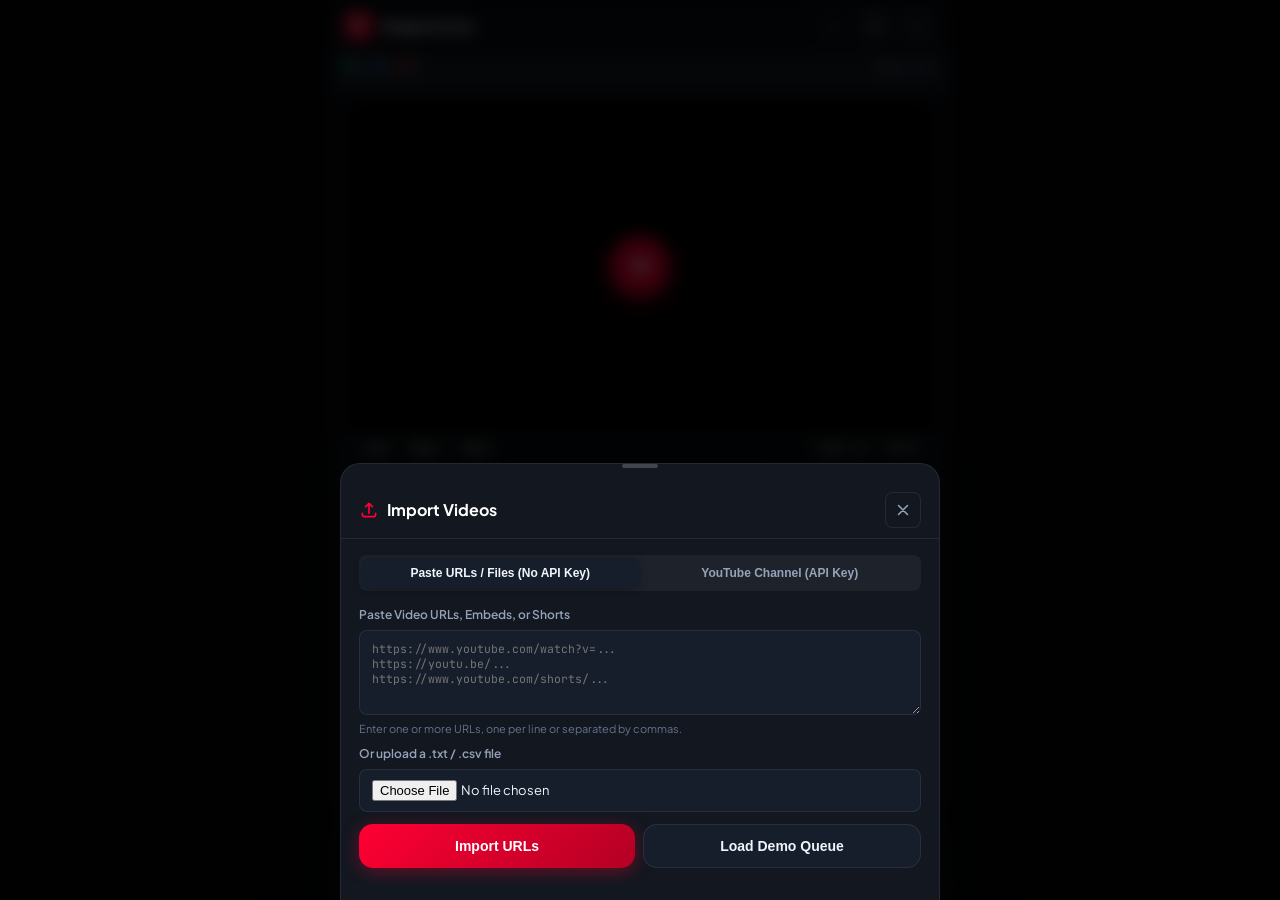
==== index.html @ cd03e936 "Initial commit: Mobile-first YouTube Swipe Sorter" ====
<!DOCTYPE html>
<html lang="en">
<head>
  <meta charset="UTF-8">
  <meta name="viewport" content="width=device-width, initial-scale=1.0, maximum-scale=1.0, user-scalable=no, viewport-fit=cover">
  <title>YouTube Swipe Sorter</title>
  <meta name="description" content="Mobile-first YouTube video swipe sorter. Rapidly review channel backlogs and classify videos into Watch, Archive, or Avoid.">
  <meta name="theme-color" content="#0d1117">
  <meta name="apple-mobile-web-app-capable" content="yes">
  <meta name="apple-mobile-web-app-status-bar-style" content="black-translucent">
  <meta name="referrer" content="strict-origin-when-cross-origin">
  <link rel="icon" href="data:image/svg+xml,<svg xmlns=%22http://www.w3.org/2000/svg%22 viewBox=%220 0 100 100%22><rect width=%22100%22 height=%22100%22 rx=%2222%22 fill=%22%23ff0033%22/><polygon points=%2240,30 75,50 40,70%22 fill=%22white%22/></svg>">
  <link rel="preconnect" href="https://fonts.googleapis.com">
  <link rel="preconnect" href="https://fonts.gstatic.com" crossorigin>
  <link href="https://fonts.googleapis.com/css2?family=Plus+Jakarta+Sans:wght@400;500;600;700;800&family=JetBrains+Mono:wght@500;600&display=swap" rel="stylesheet">

  <style>
    /* ==========================================================================
       1. CSS VARIABLES & DESIGN SYSTEM (Dark Neon / Professional Cyber-Minimal)
       ========================================================================== */
    :root {
      --bg-main: #0a0d12;
      --bg-surface: #121720;
      --bg-card: #171e2b;
      --bg-card-subtle: #1c2434;
      --border-subtle: rgba(255, 255, 255, 0.08);
      --border-focus: rgba(255, 255, 255, 0.22);

      --text-primary: #f0f4fc;
      --text-secondary: #94a3b8;
      --text-muted: #64748b;

      /* Decision categories */
      --color-watch: #10b981;       /* Vibrant Emerald */
      --color-watch-glow: rgba(16, 185, 129, 0.25);
      --color-avoid: #ef4444;       /* Neon Crimson */
      --color-avoid-glow: rgba(239, 68, 68, 0.25);
      --color-archive: #3b82f6;     /* Royal Cyan/Blue */
      --color-archive-glow: rgba(59, 130, 246, 0.25);
      --color-brand: #ff0033;       /* YouTube Crimson */

      --radius-sm: 8px;
      --radius-md: 14px;
      --radius-lg: 20px;
      --radius-full: 9999px;

      --shadow-card: 0 10px 30px -8px rgba(0, 0, 0, 0.6), 0 0 1px 1px rgba(255, 255, 255, 0.06);
      --shadow-button: 0 4px 14px rgba(0, 0, 0, 0.35);

      --safe-top: env(safe-area-inset-top, 0px);
      --safe-bottom: env(safe-area-inset-bottom, 0px);
      --safe-left: env(safe-area-inset-left, 0px);
      --safe-right: env(safe-area-inset-right, 0px);

      --font-sans: 'Plus Jakarta Sans', -apple-system, BlinkMacSystemFont, 'Segoe UI', Roboto, sans-serif;
      --font-mono: 'JetBrains Mono', monospace;
    }

    * {
      box-sizing: border-box;
      margin: 0;
      padding: 0;
      -webkit-tap-highlight-color: transparent;
      user-select: none;
    }

    input, textarea, select {
      user-select: text;
    }

    html, body {
      width: 100%;
      height: 100%;
      height: 100dvh;
      overflow: hidden;
      background-color: var(--bg-main);
      color: var(--text-primary);
      font-family: var(--font-sans);
      font-size: 14px;
      line-height: 1.4;
      touch-action: pan-y;
      -webkit-font-smoothing: antialiased;
    }

    /* Prevent accidental bounce scrolling on iOS */
    body {
      position: fixed;
      inset: 0;
      display: flex;
      flex-direction: column;
    }

    /* ==========================================================================
       2. APP LAYOUT CONTAINER
       ========================================================================== */
    #app-root {
      display: flex;
      flex-direction: column;
      width: 100%;
      height: 100%;
      max-width: 620px;
      margin: 0 auto;
      padding-top: var(--safe-top);
      padding-bottom: var(--safe-bottom);
      padding-left: var(--safe-left);
      padding-right: var(--safe-right);
      position: relative;
      background-color: var(--bg-main);
      overflow: hidden;
    }

    /* ==========================================================================
       3. TOP HEADER
       ========================================================================== */
    header.app-header {
      flex-shrink: 0;
      display: flex;
      align-items: center;
      justify-content: space-between;
      height: 52px;
      padding: 0 14px;
      background: rgba(10, 13, 18, 0.85);
      backdrop-filter: blur(12px);
      -webkit-backdrop-filter: blur(12px);
      border-bottom: 1px solid var(--border-subtle);
      z-index: 20;
    }

    .brand-group {
      display: flex;
      align-items: center;
      gap: 9px;
    }

    .brand-icon {
      width: 28px;
      height: 28px;
      background: linear-gradient(135deg, #ff1a40, #b30024);
      border-radius: 8px;
      display: flex;
      align-items: center;
      justify-content: center;
      box-shadow: 0 2px 8px rgba(255, 0, 51, 0.4);
    }

    .brand-icon svg {
      width: 15px;
      height: 15px;
      fill: #fff;
    }

    .brand-title {
      font-weight: 800;
      font-size: 15px;
      letter-spacing: -0.02em;
      background: linear-gradient(90deg, #ffffff, #cbd5e1);
      -webkit-background-clip: text;
      -webkit-text-fill-color: transparent;
    }

    .header-actions {
      display: flex;
      align-items: center;
      gap: 6px;
    }

    .icon-btn {
      background: var(--bg-surface);
      border: 1px solid var(--border-subtle);
      color: var(--text-secondary);
      width: 36px;
      height: 36px;
      border-radius: var(--radius-sm);
      display: flex;
      align-items: center;
      justify-content: center;
      cursor: pointer;
      transition: all 0.15s ease;
      position: relative;
    }

    .icon-btn:hover {
      background: var(--bg-card);
      color: var(--text-primary);
      border-color: var(--border-focus);
    }

    .icon-btn:active {
      transform: scale(0.94);
    }

    .icon-btn:disabled {
      opacity: 0.35;
      cursor: not-allowed;
      transform: none !important;
    }

    .icon-btn svg {
      width: 18px;
      height: 18px;
      stroke-width: 2;
    }

    .badge-counter {
      position: absolute;
      top: -3px;
      right: -3px;
      background: var(--color-brand);
      color: #fff;
      font-size: 9px;
      font-weight: 700;
      padding: 1px 4px;
      border-radius: 10px;
      min-width: 15px;
      text-align: center;
      line-height: 12px;
    }

    /* ==========================================================================
       4. PROGRESS STATUS BAR
       ========================================================================== */
    .progress-bar-container {
      flex-shrink: 0;
      background: var(--bg-surface);
      padding: 6px 14px;
      border-bottom: 1px solid var(--border-subtle);
      display: flex;
      flex-direction: column;
      gap: 4px;
    }

    .progress-stats-row {
      display: flex;
      align-items: center;
      justify-content: space-between;
      font-size: 11px;
      font-weight: 600;
      color: var(--text-secondary);
    }

    .progress-pill-group {
      display: flex;
      align-items: center;
      gap: 10px;
      font-family: var(--font-mono);
    }

    .pill-stat {
      display: inline-flex;
      align-items: center;
      gap: 4px;
    }

    .pill-dot {
      width: 7px;
      height: 7px;
      border-radius: 50%;
    }
    .pill-dot.watch { background: var(--color-watch); box-shadow: 0 0 6px var(--color-watch); }
    .pill-dot.archive { background: var(--color-archive); box-shadow: 0 0 6px var(--color-archive); }
    .pill-dot.avoid { background: var(--color-avoid); box-shadow: 0 0 6px var(--color-avoid); }

    .track-line {
      width: 100%;
      height: 4px;
      background: rgba(255, 255, 255, 0.07);
      border-radius: 4px;
      overflow: hidden;
      display: flex;
    }

    .track-seg {
      height: 100%;
      transition: width 0.3s ease;
    }
    .track-seg.watch { background: var(--color-watch); }
    .track-seg.archive { background: var(--color-archive); }
    .track-seg.avoid { background: var(--color-avoid); }

    /* ==========================================================================
       5. MAIN SWIPE STAGE & CARD
       ========================================================================== */
    main#stage {
      flex: 1;
      min-height: 0;
      display: flex;
      flex-direction: column;
      position: relative;
      padding: 10px 12px 6px 12px;
      overflow: hidden;
    }

    .card-stack {
      flex: 1;
      width: 100%;
      height: 100%;
      position: relative;
      display: flex;
      flex-direction: column;
    }

    /* Underlying preview card for smooth transitions */
    .preview-card {
      position: absolute;
      inset: 0;
      background: var(--bg-surface);
      border-radius: var(--radius-lg);
      border: 1px solid var(--border-subtle);
      overflow: hidden;
      opacity: 0.6;
      transform: scale(0.96) translateY(6px);
      pointer-events: none;
      display: flex;
      flex-direction: column;
      z-index: 1;
    }

    .preview-card-img {
      width: 100%;
      height: 52%;
      object-fit: cover;
      background: #000;
    }

    .preview-card-info {
      padding: 12px;
      display: flex;
      flex-direction: column;
      gap: 6px;
    }

    /* Active Front Card */
    .swipe-card {
      position: absolute;
      inset: 0;
      background: var(--bg-card);
      border-radius: var(--radius-lg);
      border: 1px solid var(--border-subtle);
      box-shadow: var(--shadow-card);
      display: flex;
      flex-direction: column;
      overflow: hidden;
      z-index: 5;
      will-change: transform, opacity;
      touch-action: none !important;
      user-select: none;
      -webkit-user-select: none;
      cursor: grab;
      transition: box-shadow 0.2s ease, border-color 0.2s ease;
    }

    .swipe-card:active {
      cursor: grabbing;
    }

    /* Video player container on card */
    .player-section {
      width: 100%;
      position: relative;
      background: #000;
      aspect-ratio: 16 / 9;
      flex-shrink: 0;
      overflow: hidden;
    }

    #yt-player-container, #yt-player-target {
      width: 100%;
      height: 100%;
      border: none;
    }

    /* Player thumbnail fallback / placeholder */
    .player-thumb-fallback {
      position: absolute;
      inset: 0;
      background-size: cover;
      background-position: center;
      display: flex;
      align-items: center;
      justify-content: center;
      z-index: 2;
      transition: opacity 0.25s ease;
    }

    .player-thumb-fallback.hidden {
      opacity: 0;
      pointer-events: none;
    }

    .player-play-btn {
      width: 58px;
      height: 58px;
      background: rgba(255, 0, 51, 0.9);
      border-radius: 50%;
      display: flex;
      align-items: center;
      justify-content: center;
      cursor: pointer;
      box-shadow: 0 4px 20px rgba(255, 0, 51, 0.6);
      transition: transform 0.15s ease, background-color 0.15s ease;
      border: none;
    }

    .player-play-btn:active {
      transform: scale(0.9);
    }

    .player-play-btn svg {
      width: 24px;
      height: 24px;
      fill: #fff;
      margin-left: 3px;
    }

    /* Video Error Overlay */
    .player-error-overlay {
      position: absolute;
      inset: 0;
      background: rgba(15, 20, 28, 0.95);
      z-index: 10;
      display: flex;
      flex-direction: column;
      align-items: center;
      justify-content: center;
      padding: 16px;
      text-align: center;
      gap: 10px;
    }

    .error-icon {
      width: 36px;
      height: 36px;
      color: #ef4444;
    }

    .error-msg-title {
      font-size: 14px;
      font-weight: 700;
      color: #fff;
    }

    .error-msg-sub {
      font-size: 11px;
      color: var(--text-secondary);
      max-width: 260px;
    }

    .error-actions {
      display: flex;
      gap: 8px;
      margin-top: 4px;
      flex-wrap: wrap;
      justify-content: center;
    }

    .btn-sm {
      padding: 6px 12px;
      font-size: 12px;
      font-weight: 600;
      border-radius: var(--radius-sm);
      border: 1px solid var(--border-subtle);
      background: var(--bg-surface);
      color: var(--text-primary);
      cursor: pointer;
      display: inline-flex;
      align-items: center;
      gap: 4px;
    }

    .btn-sm.primary {
      background: var(--color-brand);
      border-color: var(--color-brand);
      color: #fff;
    }

    /* Quick player scrub & playback controls bar below player */
    .player-tools-bar {
      display: flex;
      align-items: center;
      justify-content: space-between;
      padding: 6px 12px;
      background: rgba(10, 13, 18, 0.95);
      border-bottom: 1px solid var(--border-subtle);
      font-size: 11px;
      color: var(--text-secondary);
      flex-shrink: 0;
    }

    .player-tools-group {
      display: flex;
      align-items: center;
      gap: 8px;
    }

    .tool-btn {
      background: rgba(255, 255, 255, 0.06);
      border: 1px solid var(--border-subtle);
      color: var(--text-primary);
      padding: 4px 8px;
      border-radius: 6px;
      font-size: 11px;
      font-weight: 600;
      cursor: pointer;
      display: inline-flex;
      align-items: center;
      gap: 3px;
    }

    .tool-btn:active {
      transform: scale(0.94);
      background: rgba(255, 255, 255, 0.12);
    }

    .speed-select {
      background: rgba(255, 255, 255, 0.06);
      border: 1px solid var(--border-subtle);
      color: var(--text-primary);
      border-radius: 6px;
      padding: 3px 6px;
      font-size: 11px;
      font-weight: 600;
      cursor: pointer;
    }

    /* Card Details / Info Section */
    .card-body {
      flex: 1;
      padding: 10px 14px 4px 14px;
      display: flex;
      flex-direction: column;
      overflow: hidden;
      gap: 6px;
      touch-action: none !important;
      user-select: none;
      -webkit-user-select: none;
      cursor: grab;
    }

    .video-title {
      font-size: 14.5px;
      font-weight: 700;
      line-height: 1.35;
      color: var(--text-primary);
      display: -webkit-box;
      -webkit-line-clamp: 2;
      -webkit-box-orient: vertical;
      overflow: hidden;
      word-break: break-word;
    }

    .video-meta-row {
      display: flex;
      align-items: center;
      justify-content: space-between;
      font-size: 11.5px;
      color: var(--text-muted);
      flex-wrap: wrap;
      gap: 4px;
    }

    .channel-name {
      color: #cbd5e1;
      font-weight: 600;
      max-width: 180px;
      white-space: nowrap;
      overflow: hidden;
      text-overflow: ellipsis;
    }

    .video-badges {
      display: flex;
      align-items: center;
      gap: 6px;
    }

    .meta-badge {
      background: rgba(255, 255, 255, 0.06);
      border: 1px solid var(--border-subtle);
      padding: 2px 6px;
      border-radius: 4px;
      font-size: 10.5px;
      font-family: var(--font-mono);
      color: var(--text-secondary);
    }

    /* Swipe Zone: Designed explicitly to prevent gesture conflict with the player */
    .swipe-zone-handle {
      flex-shrink: 0;
      margin: 4px 12px 10px 12px;
      background: linear-gradient(180deg, rgba(255, 255, 255, 0.04), rgba(255, 255, 255, 0.01));
      border: 1px dashed rgba(255, 255, 255, 0.15);
      border-radius: var(--radius-md);
      padding: 10px 12px;
      display: flex;
      align-items: center;
      justify-content: center;
      gap: 8px;
      cursor: grab;
      touch-action: none; /* Required for PointerEvents swipe drag */
    }

    .swipe-zone-handle:active {
      cursor: grabbing;
      background: rgba(255, 255, 255, 0.08);
      border-color: var(--border-focus);
    }

    .swipe-hint-text {
      font-size: 11px;
      font-weight: 600;
      letter-spacing: 0.02em;
      color: var(--text-secondary);
      display: flex;
      align-items: center;
      gap: 8px;
      text-align: center;
    }

    .swipe-hint-text span.avoid-t { color: var(--color-avoid); }
    .swipe-hint-text span.arch-t { color: var(--color-archive); }
    .swipe-hint-text span.watch-t { color: var(--color-watch); }

    /* Visual Stamp Badges during Dragging */
    .stamp-badge {
      position: absolute;
      top: 18px;
      padding: 6px 16px;
      border-radius: var(--radius-sm);
      font-size: 20px;
      font-weight: 800;
      letter-spacing: 0.08em;
      text-transform: uppercase;
      opacity: 0;
      pointer-events: none;
      z-index: 30;
      transform-origin: center;
      transition: opacity 0.08s ease;
      box-shadow: 0 4px 20px rgba(0, 0, 0, 0.4);
    }

    .stamp-watch {
      right: 18px;
      border: 3px solid var(--color-watch);
      color: var(--color-watch);
      background: rgba(16, 185, 129, 0.18);
      transform: rotate(12deg);
    }

    .stamp-avoid {
      left: 18px;
      border: 3px solid var(--color-avoid);
      color: var(--color-avoid);
      background: rgba(239, 68, 68, 0.18);
      transform: rotate(-12deg);
    }

    .stamp-archive {
      top: auto;
      bottom: 24px;
      left: 50%;
      border: 3px solid var(--color-archive);
      color: var(--color-archive);
      background: rgba(59, 130, 246, 0.22);
      transform: translateX(-50%);
    }

    /* ==========================================================================
       6. BOTTOM CLASSIFICATION BUTTONS (Large Touch Targets >= 56px)
       ========================================================================== */
    .action-controls-bar {
      flex-shrink: 0;
      display: grid;
      grid-template-columns: 1fr 1.2fr 1fr;
      gap: 10px;
      padding: 6px 12px 10px 12px;
      z-index: 10;
    }

    .decision-btn {
      height: 60px;
      min-height: 56px;
      border-radius: var(--radius-md);
      border: 1px solid var(--border-subtle);
      background: var(--bg-surface);
      display: flex;
      flex-direction: column;
      align-items: center;
      justify-content: center;
      gap: 3px;
      cursor: pointer;
      transition: transform 0.12s ease, background 0.15s ease, border-color 0.15s ease, box-shadow 0.15s ease;
      position: relative;
      overflow: hidden;
    }

    .decision-btn:active {
      transform: scale(0.93);
    }

    .decision-btn.btn-avoid {
      border-color: rgba(239, 68, 68, 0.28);
      color: var(--color-avoid);
    }
    .decision-btn.btn-avoid:hover {
      background: rgba(239, 68, 68, 0.1);
      box-shadow: 0 4px 16px var(--color-avoid-glow);
    }

    .decision-btn.btn-archive {
      border-color: rgba(59, 130, 246, 0.28);
      color: var(--color-archive);
    }
    .decision-btn.btn-archive:hover {
      background: rgba(59, 130, 246, 0.1);
      box-shadow: 0 4px 16px var(--color-archive-glow);
    }

    .decision-btn.btn-watch {
      border-color: rgba(16, 185, 129, 0.28);
      color: var(--color-watch);
    }
    .decision-btn.btn-watch:hover {
      background: rgba(16, 185, 129, 0.1);
      box-shadow: 0 4px 16px var(--color-watch-glow);
    }

    .decision-btn svg {
      width: 22px;
      height: 22px;
      stroke-width: 2.2;
    }

    .decision-label {
      font-size: 11px;
      font-weight: 700;
      letter-spacing: 0.04em;
      text-transform: uppercase;
      display: flex;
      align-items: center;
      gap: 3px;
    }

    .key-hint {
      font-size: 9px;
      opacity: 0.6;
      font-family: var(--font-mono);
    }

    /* ==========================================================================
       7. EMPTY / COMPLETE STATE SCREEN
       ========================================================================== */
    .empty-state-view {
      position: absolute;
      inset: 0;
      padding: 24px;
      display: none;
      flex-direction: column;
      align-items: center;
      justify-content: center;
      text-align: center;
      gap: 16px;
      z-index: 15;
      background: var(--bg-main);
    }

    .empty-state-view.active {
      display: flex;
    }

    .empty-icon-ring {
      width: 72px;
      height: 72px;
      border-radius: 50%;
      background: rgba(16, 185, 129, 0.1);
      border: 1px solid rgba(16, 185, 129, 0.3);
      display: flex;
      align-items: center;
      justify-content: center;
      color: var(--color-watch);
    }

    .empty-title {
      font-size: 20px;
      font-weight: 800;
      color: #fff;
    }

    .empty-desc {
      font-size: 13px;
      color: var(--text-secondary);
      max-width: 320px;
      line-height: 1.5;
    }

    .empty-btn-group {
      display: flex;
      flex-direction: column;
      gap: 10px;
      width: 100%;
      max-width: 280px;
    }

    .btn-large {
      padding: 13px 20px;
      border-radius: var(--radius-md);
      font-size: 14px;
      font-weight: 700;
      border: 1px solid var(--border-subtle);
      background: var(--bg-card);
      color: var(--text-primary);
      cursor: pointer;
      display: flex;
      align-items: center;
      justify-content: center;
      gap: 8px;
      transition: all 0.15s ease;
    }

    .btn-large.primary {
      background: linear-gradient(135deg, #ff0033, #b30024);
      border: none;
      color: #fff;
      box-shadow: 0 4px 18px rgba(255, 0, 51, 0.35);
    }

    .btn-large:active {
      transform: scale(0.96);
    }

    /* ==========================================================================
       8. MODAL SHEETS & DRAWERS (Mobile-First Bottom/Center Sheets)
       ========================================================================== */
    .modal-backdrop {
      position: fixed;
      inset: 0;
      background: rgba(0, 0, 0, 0.75);
      backdrop-filter: blur(8px);
      -webkit-backdrop-filter: blur(8px);
      z-index: 100;
      opacity: 0;
      pointer-events: none;
      transition: opacity 0.25s ease;
      display: flex;
      align-items: flex-end;
      justify-content: center;
    }

    .modal-backdrop.open {
      opacity: 1;
      pointer-events: auto;
    }

    .modal-sheet {
      width: 100%;
      max-width: 600px;
      max-height: 90dvh;
      background: var(--bg-surface);
      border-top-left-radius: var(--radius-lg);
      border-top-right-radius: var(--radius-lg);
      border: 1px solid var(--border-subtle);
      border-bottom: none;
      display: flex;
      flex-direction: column;
      box-shadow: 0 -10px 40px rgba(0, 0, 0, 0.7);
      transform: translateY(100%);
      transition: transform 0.28s cubic-bezier(0.16, 1, 0.3, 1);
      padding-bottom: max(var(--safe-bottom), 16px);
      overflow: hidden;
    }

    .modal-backdrop.open .modal-sheet {
      transform: translateY(0);
    }

    .sheet-header {
      padding: 14px 18px 10px 18px;
      display: flex;
      align-items: center;
      justify-content: space-between;
      border-bottom: 1px solid var(--border-subtle);
      flex-shrink: 0;
    }

    .sheet-handle-pill {
      width: 36px;
      height: 4px;
      background: rgba(255, 255, 255, 0.2);
      border-radius: 4px;
      margin: 0 auto 10px auto;
    }

    .sheet-title {
      font-size: 16px;
      font-weight: 700;
      color: #fff;
      display: flex;
      align-items: center;
      gap: 8px;
    }

    .sheet-body {
      padding: 16px 18px;
      overflow-y: auto;
      display: flex;
      flex-direction: column;
      gap: 16px;
      -webkit-overflow-scrolling: touch;
    }

    /* Modal Tabs */
    .tab-bar {
      display: flex;
      background: rgba(255, 255, 255, 0.05);
      border-radius: var(--radius-sm);
      padding: 3px;
      gap: 3px;
      flex-shrink: 0;
    }

    .tab-btn {
      flex: 1;
      padding: 8px 12px;
      font-size: 12px;
      font-weight: 600;
      color: var(--text-secondary);
      background: transparent;
      border: none;
      border-radius: 6px;
      cursor: pointer;
      transition: all 0.15s ease;
      text-align: center;
    }

    .tab-btn.active {
      background: var(--bg-card);
      color: var(--text-primary);
      box-shadow: 0 2px 8px rgba(0, 0, 0, 0.3);
    }

    /* Form Inputs */
    .form-group {
      display: flex;
      flex-direction: column;
      gap: 6px;
    }

    .form-label {
      font-size: 12px;
      font-weight: 600;
      color: var(--text-secondary);
    }

    .form-input, .form-textarea, .form-select {
      background: var(--bg-card);
      border: 1px solid var(--border-subtle);
      border-radius: var(--radius-sm);
      color: var(--text-primary);
      padding: 10px 12px;
      font-size: 13px;
      font-family: inherit;
      outline: none;
      transition: border-color 0.15s ease;
      width: 100%;
    }

    .form-input:focus, .form-textarea:focus, .form-select:focus {
      border-color: var(--border-focus);
    }

    .form-textarea {
      resize: vertical;
      min-height: 85px;
      font-family: var(--font-mono);
      font-size: 11.5px;
    }

    .form-help {
      font-size: 11px;
      color: var(--text-muted);
      line-height: 1.4;
    }

    .form-help strong {
      color: var(--text-secondary);
    }

    /* Import progress indicator */
    .import-live-progress {
      background: var(--bg-card);
      border: 1px solid var(--border-subtle);
      border-radius: var(--radius-sm);
      padding: 12px;
      display: flex;
      flex-direction: column;
      gap: 8px;
    }

    .import-live-status {
      display: flex;
      justify-content: space-between;
      font-size: 12px;
      font-weight: 600;
      color: var(--text-primary);
    }

    /* Queue Table / List View */
    .queue-list-container {
      display: flex;
      flex-direction: column;
      gap: 8px;
    }

    .queue-item {
      display: flex;
      align-items: center;
      gap: 10px;
      padding: 8px 10px;
      background: var(--bg-card);
      border: 1px solid var(--border-subtle);
      border-radius: var(--radius-sm);
      cursor: pointer;
      transition: background 0.12s ease;
    }

    .queue-item:hover {
      background: var(--bg-card-subtle);
    }

    .queue-item.active {
      border-color: var(--color-brand);
      background: rgba(255, 0, 51, 0.08);
    }

    .queue-item-thumb {
      width: 64px;
      height: 36px;
      border-radius: 4px;
      object-fit: cover;
      background: #000;
      flex-shrink: 0;
    }

    .queue-item-info {
      flex: 1;
      min-width: 0;
      display: flex;
      flex-direction: column;
      gap: 2px;
    }

    .queue-item-title {
      font-size: 12px;
      font-weight: 600;
      white-space: nowrap;
      overflow: hidden;
      text-overflow: ellipsis;
      color: var(--text-primary);
    }

    .queue-item-meta {
      font-size: 10px;
      color: var(--text-muted);
      display: flex;
      gap: 8px;
    }

    .cat-tag {
      font-size: 9px;
      font-weight: 700;
      padding: 2px 6px;
      border-radius: 4px;
      text-transform: uppercase;
      font-family: var(--font-mono);
      flex-shrink: 0;
    }
    .cat-tag.watch { background: rgba(16, 185, 129, 0.15); color: var(--color-watch); }
    .cat-tag.archive { background: rgba(59, 130, 246, 0.15); color: var(--color-archive); }
    .cat-tag.avoid { background: rgba(239, 68, 68, 0.15); color: var(--color-avoid); }
    .cat-tag.unsorted { background: rgba(255, 255, 255, 0.08); color: var(--text-muted); }

    /* Export Cards */
    .export-grid {
      display: grid;
      grid-template-columns: 1fr;
      gap: 10px;
    }

    .export-card {
      background: var(--bg-card);
      border: 1px solid var(--border-subtle);
      border-radius: var(--radius-md);
      padding: 12px 14px;
      display: flex;
      align-items: center;
      justify-content: space-between;
      gap: 12px;
    }

    .export-card-info {
      display: flex;
      flex-direction: column;
      gap: 2px;
    }

    .export-card-title {
      font-size: 13px;
      font-weight: 700;
      display: flex;
      align-items: center;
      gap: 6px;
    }

    .export-card-sub {
      font-size: 11px;
      color: var(--text-muted);
      font-family: var(--font-mono);
    }

    /* Toast Notification */
    #toast {
      position: fixed;
      bottom: calc(var(--safe-bottom) + 80px);
      left: 50%;
      transform: translateX(-50%) translateY(20px);
      background: rgba(18, 23, 32, 0.95);
      border: 1px solid var(--border-focus);
      color: #fff;
      padding: 8px 16px;
      border-radius: var(--radius-full);
      font-size: 12px;
      font-weight: 600;
      box-shadow: 0 8px 24px rgba(0, 0, 0, 0.6);
      pointer-events: none;
      opacity: 0;
      transition: all 0.22s ease;
      z-index: 200;
      display: flex;
      align-items: center;
      gap: 8px;
    }

    #toast.show {
      opacity: 1;
      transform: translateX(-50%) translateY(0);
    }

    /* Switch / Toggle styling */
    .toggle-row {
      display: flex;
      align-items: center;
      justify-content: space-between;
      padding: 6px 0;
    }

    .toggle-info {
      display: flex;
      flex-direction: column;
      gap: 2px;
    }

    .toggle-title {
      font-size: 13px;
      font-weight: 600;
      color: var(--text-primary);
    }

    .toggle-desc {
      font-size: 11px;
      color: var(--text-muted);
    }

    .switch {
      position: relative;
      display: inline-block;
      width: 44px;
      height: 24px;
      flex-shrink: 0;
    }

    .switch input {
      opacity: 0;
      width: 0;
      height: 0;
    }

    .slider {
      position: absolute;
      cursor: pointer;
      inset: 0;
      background-color: rgba(255, 255, 255, 0.15);
      transition: 0.2s;
      border-radius: 24px;
    }

    .slider:before {
      position: absolute;
      content: "";
      height: 18px;
      width: 18px;
      left: 3px;
      bottom: 3px;
      background-color: white;
      transition: 0.2s;
      border-radius: 50%;
    }

    input:checked + .slider {
      background-color: var(--color-watch);
    }

    input:checked + .slider:before {
      transform: translateX(20px);
    }

    /* Keyboard shortcuts helper box */
    .shortcuts-box {
      background: rgba(255, 255, 255, 0.03);
      border: 1px solid var(--border-subtle);
      border-radius: var(--radius-sm);
      padding: 10px 12px;
      display: flex;
      flex-direction: column;
      gap: 6px;
      font-size: 11px;
    }

    .shortcut-item {
      display: flex;
      align-items: center;
      justify-content: space-between;
      color: var(--text-secondary);
    }

    kbd {
      background: var(--bg-card);
      border: 1px solid var(--border-subtle);
      border-radius: 4px;
      padding: 2px 6px;
      font-family: var(--font-mono);
      font-size: 10px;
      color: var(--text-primary);
    }

    @media (min-width: 621px) {
      body {
        background-color: #05070a;
      }
      #app-root {
        border-left: 1px solid var(--border-subtle);
        border-right: 1px solid var(--border-subtle);
        box-shadow: 0 0 50px rgba(0, 0, 0, 0.8);
      }
    }
  </style>
</head>
<body>
  <div id="app-root">

    <!-- 1. HEADER -->
    <header class="app-header">
      <div class="brand-group">
        <div class="brand-icon" aria-hidden="true">
          <svg viewBox="0 0 24 24"><polygon points="6 4 20 12 6 20"></polygon></svg>
        </div>
        <div class="brand-title">Swipe Sorter</div>
      </div>

      <div class="header-actions">
        <!-- Undo Button -->
        <button id="btn-undo" class="icon-btn" title="Undo last decision (Z)" disabled aria-label="Undo">
          <svg fill="none" viewBox="0 0 24 24" stroke="currentColor">
            <path stroke-linecap="round" stroke-linejoin="round" d="M3 10h10a5 5 0 015 5v2m0 0l-4-4m4 4l4-4M3 10l4-4m-4 4l4 4"/>
          </svg>
        </button>

        <!-- Queue & Filter Drawer Button -->
        <button id="btn-open-queue" class="icon-btn" title="Queue & Filter" aria-label="Queue list">
          <svg fill="none" viewBox="0 0 24 24" stroke="currentColor">
            <path stroke-linecap="round" stroke-linejoin="round" d="M4 6h16M4 12h16M4 18h7"/>
          </svg>
          <span id="queue-badge" class="badge-counter" style="display:none;">0</span>
        </button>

        <!-- Main Menu / Secondary Options Button -->
        <button id="btn-open-menu" class="icon-btn" title="Menu & Export" aria-label="Menu">
          <svg fill="none" viewBox="0 0 24 24" stroke="currentColor">
            <path stroke-linecap="round" stroke-linejoin="round" d="M12 5v.01M12 12v.01M12 19v.01M12 6a1 1 0 110-2 1 1 0 010 2zm0 7a1 1 0 110-2 1 1 0 010 2zm0 7a1 1 0 110-2 1 1 0 010 2z"/>
          </svg>
        </button>
      </div>
    </header>

    <!-- LOCAL FILE / ORIGIN WARNING BANNER (Shown if opened via content:// or file://) -->
    <div id="banner-local-file" style="display:none; background: linear-gradient(90deg, #9a3412, #c2410c); color:#fff; padding:7px 12px; font-size:11px; font-weight:600; align-items:center; justify-content:space-between; z-index:25; gap:6px; border-bottom:1px solid rgba(255,255,255,0.15);">
      <div style="display:flex; align-items:center; gap:6px;">
        <span style="font-size:13px;">⚠️</span>
        <span>Opened via <code>content://</code> / <code>file://</code>. YouTube blocks embeds without HTTP.</span>
      </div>
      <button id="btn-fix-local-origin" style="background:rgba(0,0,0,0.35); border:1px solid rgba(255,255,255,0.4); color:#fff; border-radius:4px; padding:3px 8px; font-size:10px; font-weight:700; cursor:pointer; white-space:nowrap;">How to Fix</button>
    </div>

    <!-- 2. PROGRESS STATS BAR -->
    <div class="progress-bar-container">
      <div class="progress-stats-row">
        <div class="progress-pill-group">
          <span class="pill-stat"><span class="pill-dot watch"></span><span id="stat-watch">0</span></span>
          <span class="pill-stat"><span class="pill-dot archive"></span><span id="stat-archive">0</span></span>
          <span class="pill-stat"><span class="pill-dot avoid"></span><span id="stat-avoid">0</span></span>
        </div>
        <div>
          <span id="stat-progress-text">0 / 0</span>
          <span id="stat-percent" style="color:var(--text-muted); margin-left:4px;">(0%)</span>
        </div>
      </div>
      <div class="track-line">
        <div id="track-watch" class="track-seg watch" style="width: 0%"></div>
        <div id="track-archive" class="track-seg archive" style="width: 0%"></div>
        <div id="track-avoid" class="track-seg avoid" style="width: 0%"></div>
      </div>
    </div>

    <!-- 3. MAIN SWIPE STAGE -->
    <main id="stage">
      <div class="card-stack">

        <!-- Behind Preview Card for Smooth Queue Pop -->
        <div id="preview-card" class="preview-card">
          <img id="preview-thumb" class="preview-card-img" src="" alt="Next Video Thumbnail">
          <div class="preview-card-info">
            <div id="preview-title" style="font-weight:700; font-size:13px; color:var(--text-secondary);">-</div>
            <div id="preview-channel" style="font-size:11px; color:var(--text-muted);">-</div>
          </div>
        </div>

        <!-- Active Swipe Card -->
        <div id="active-card" class="swipe-card">

          <!-- Stamps for Drag Visual Indication -->
          <div id="stamp-watch" class="stamp-badge stamp-watch">WATCH</div>
          <div id="stamp-avoid" class="stamp-badge stamp-avoid">AVOID</div>
          <div id="stamp-archive" class="stamp-badge stamp-archive">ARCHIVE</div>

          <!-- Video Player Container (Fixed & Isolated from Gesture Layer) -->
          <div class="player-section">
            <div id="yt-player-container">
              <div id="yt-player-target"></div>
            </div>

            <!-- Thumbnail Placeholder / Tap-to-play overlay if autoplay blocked -->
            <div id="player-thumb-overlay" class="player-thumb-fallback">
              <button id="btn-manual-play" class="player-play-btn" title="Play Video" aria-label="Play">
                <svg viewBox="0 0 24 24"><polygon points="6 4 20 12 6 20"></polygon></svg>
              </button>
            </div>

            <!-- Player Error Banner (Handles 100/101/150 embedding restrictions gracefully) -->
            <div id="player-error-banner" class="player-error-overlay" style="display:none;">
              <svg class="error-icon" fill="none" viewBox="0 0 24 24" stroke="currentColor">
                <path stroke-linecap="round" stroke-linejoin="round" d="M12 9v2m0 4h.01m-6.938 4h13.856c1.54 0 2.502-1.667 1.732-3L13.732 4c-.77-1.333-2.694-1.333-3.464 0L3.34 16c-.77 1.333.192 3 1.732 3z"/>
              </svg>
              <div class="error-msg-title" id="error-title">Embedding Unavailable</div>
              <div class="error-msg-sub" id="error-desc">This video owner disabled embeds or it is age-restricted. You can still open it in YouTube or sort it.</div>
              <div class="error-actions">
                <button id="btn-err-open-yt" class="btn-sm primary">Open in YouTube ↗</button>
                <button id="btn-err-retry" class="btn-sm">Retry</button>
                <button id="btn-err-skip" class="btn-sm">Skip</button>
              </div>
            </div>
          </div>

          <!-- Quick Player Tools (Timeline seek & speed) -->
          <div class="player-tools-bar">
            <div class="player-tools-group">
              <button id="btn-seek-back" class="tool-btn" title="Seek -10s">-10s</button>
              <button id="btn-toggle-play" class="tool-btn" title="Play/Pause (Space)">Play</button>
              <button id="btn-seek-fwd" class="tool-btn" title="Seek +10s">+10s</button>
            </div>
            <div class="player-tools-group">
              <select id="select-speed" class="speed-select" title="Playback Speed">
                <option value="1">1.0x</option>
                <option value="1.25">1.25x</option>
                <option value="1.5">1.5x</option>
                <option value="1.75">1.75x</option>
                <option value="2">2.0x</option>
              </select>
              <button id="btn-open-external-yt" class="tool-btn" title="Open in YouTube">
                <span>YT</span>↗
              </button>
            </div>
          </div>

          <!-- Card Body: Metadata -->
          <div class="card-body">
            <div id="card-video-title" class="video-title">Loading queue...</div>
            <div class="video-meta-row">
              <span id="card-channel-name" class="channel-name">-</span>
              <div class="video-badges">
                <span id="card-duration" class="meta-badge">--:--</span>
                <span id="card-date" class="meta-badge">--/--/--</span>
              </div>
            </div>
          </div>

          <!-- DEDICATED SWIPE HANDLE & GESTURE ZONE (Guarantees scrubbing native timeline never triggers classification) -->
          <div id="swipe-handle" class="swipe-zone-handle" title="Drag left, right, or down to sort">
            <div class="swipe-hint-text">
              <span class="avoid-t">◀ Avoid</span>
              <span>•</span>
              <span class="arch-t">▼ Archive</span>
              <span>•</span>
              <span class="watch-t">Watch ▶</span>
            </div>
          </div>

        </div>

      </div>

      <!-- EMPTY STATE / ALL SORTED SCREEN -->
      <div id="empty-state" class="empty-state-view">
        <div class="empty-icon-ring">
          <svg style="width:36px; height:36px;" fill="none" viewBox="0 0 24 24" stroke="currentColor">
            <path stroke-linecap="round" stroke-linejoin="round" stroke-width="2.2" d="M5 13l4 4L19 7"/>
          </svg>
        </div>
        <div class="empty-title">Queue Processed!</div>
        <div id="empty-state-msg" class="empty-desc">You have reviewed all unsorted videos in this backlog. Export your CSVs or import more videos below.</div>
        <div class="empty-btn-group">
          <button id="btn-empty-export-all" class="btn-large primary">Export All CSVs</button>
          <button id="btn-empty-review-all" class="btn-large">Review All Classified</button>
          <button id="btn-empty-import" class="btn-large">Import More Videos</button>
        </div>
      </div>
    </main>

    <!-- 4. BOTTOM CLASSIFICATION CONTROLS (Always Accessible Thumb Buttons >= 56px) -->
    <footer class="action-controls-bar">
      <!-- AVOID (Left) -->
      <button id="btn-action-avoid" class="decision-btn btn-avoid" title="Avoid (Left Arrow)">
        <svg fill="none" viewBox="0 0 24 24" stroke="currentColor">
          <path stroke-linecap="round" stroke-linejoin="round" d="M6 18L18 6M6 6l12 12"/>
        </svg>
        <span class="decision-label">Avoid <span class="key-hint">←</span></span>
      </button>

      <!-- ARCHIVE (Bottom/Center) -->
      <button id="btn-action-archive" class="decision-btn btn-archive" title="Archive (Down Arrow)">
        <svg fill="none" viewBox="0 0 24 24" stroke="currentColor">
          <path stroke-linecap="round" stroke-linejoin="round" d="M5 8h14M5 8a2 2 0 110-4h14a2 2 0 110 4M5 8v10a2 2 0 002 2h10a2 2 0 002-2V8m-9 4h4"/>
        </svg>
        <span class="decision-label">Archive <span class="key-hint">↓</span></span>
      </button>

      <!-- WATCH (Right) -->
      <button id="btn-action-watch" class="decision-btn btn-watch" title="Watch (Right Arrow)">
        <svg fill="none" viewBox="0 0 24 24" stroke="currentColor">
          <path stroke-linecap="round" stroke-linejoin="round" d="M5 13l4 4L19 7"/>
        </svg>
        <span class="decision-label">Watch <span class="key-hint">→</span></span>
      </button>
    </footer>

    <!-- TOAST NOTIFICATION -->
    <div id="toast" role="status" aria-live="polite">Notification</div>

    <!-- ==========================================================================
         MODAL 1: IMPORT VIDEOS
         ========================================================================== -->
    <div id="modal-import" class="modal-backdrop">
      <div class="modal-sheet">
        <div class="sheet-handle-pill"></div>
        <div class="sheet-header">
          <div class="sheet-title">
            <svg style="width:20px;height:20px;color:var(--color-brand);" fill="none" viewBox="0 0 24 24" stroke="currentColor">
              <path stroke-linecap="round" stroke-linejoin="round" stroke-width="2" d="M4 16v1a3 3 0 003 3h10a3 3 0 003-3v-1m-4-8l-4-4m0 0L8 8m4-4v12"/>
            </svg>
            Import Videos
          </div>
          <button class="icon-btn btn-close-modal" aria-label="Close">
            <svg fill="none" viewBox="0 0 24 24" stroke="currentColor"><path stroke-linecap="round" stroke-linejoin="round" stroke-width="2" d="M6 18L18 6M6 6l12 12"/></svg>
          </button>
        </div>

        <div class="sheet-body">
          <!-- Tab Navigation -->
          <div class="tab-bar">
            <button id="tab-import-urls" class="tab-btn active">Paste URLs / Files (No API Key)</button>
            <button id="tab-import-channel" class="tab-btn">YouTube Channel (API Key)</button>
          </div>

          <!-- TAB CONTENT 1: URLs / CSV / Text -->
          <div id="panel-import-urls" class="tab-panel">
            <div class="form-group">
              <label class="form-label" for="input-urls">Paste Video URLs, Embeds, or Shorts</label>
              <textarea id="input-urls" class="form-textarea" placeholder="https://www.youtube.com/watch?v=...&#10;https://youtu.be/...&#10;https://www.youtube.com/shorts/..."></textarea>
              <div class="form-help">Enter one or more URLs, one per line or separated by commas.</div>
            </div>

            <div class="form-group" style="margin-top:10px;">
              <label class="form-label">Or upload a .txt / .csv file</label>
              <input type="file" id="file-import-urls" accept=".txt,.csv" class="form-input">
            </div>

            <div style="display:flex; gap:8px; margin-top:12px;">
              <button id="btn-parse-urls" class="btn-large primary" style="flex:1;">Import URLs</button>
              <button id="btn-load-demo-data" class="btn-large" style="flex:1;" title="Loads a curated queue of high quality videos to test right away">Load Demo Queue</button>
            </div>
          </div>

          <!-- TAB CONTENT 2: YouTube Channel / Uploads Playlist -->
          <div id="panel-import-channel" class="tab-panel" style="display:none;">
            <div class="form-group">
              <label class="form-label" for="input-api-key">YouTube Data API v3 Key</label>
              <input type="password" id="input-api-key" class="form-input" placeholder="AIzaSy...">
              <div class="form-help">
                Keys remain in your local browser storage and are never sent to any third party.
                <a href="#guide" id="link-show-api-guide" style="color:var(--color-archive); text-decoration:none;">How to get a free API key?</a>
              </div>
            </div>

            <div class="form-group" style="margin-top:10px;">
              <label class="form-label" for="input-channel-id">Channel Handle, URL, or Channel ID</label>
              <input type="text" id="input-channel-id" class="form-input" placeholder="@Veritasium, UC..., or uploads playlist UU...">
              <div class="form-help">Supports handles (e.g. <strong>@mkbhd</strong>), channel IDs (<strong>UC...</strong>), or playlist IDs.</div>
            </div>

            <div class="form-group" style="margin-top:10px;">
              <label class="form-label" for="input-max-import">Maximum Videos to Fetch</label>
              <select id="input-max-import" class="form-select">
                <option value="50">50 videos (Fast)</option>
                <option value="150" selected>150 videos</option>
                <option value="500">500 videos</option>
                <option value="1000">1,000 videos</option>
                <option value="5000">5,000 videos (Full backlog)</option>
              </select>
            </div>

            <!-- Live Progress / Cancel Box -->
            <div id="import-channel-progress" class="import-live-progress" style="display:none; margin-top:12px;">
              <div class="import-live-status">
                <span id="import-status-text">Fetching channel details...</span>
                <span id="import-status-count">0</span>
              </div>
              <div class="track-line">
                <div id="import-status-bar" class="track-seg watch" style="width: 10%"></div>
              </div>
              <button id="btn-cancel-import" class="btn-sm" style="margin-top:6px; align-self:flex-end;">Cancel Import</button>
            </div>

            <button id="btn-start-channel-import" class="btn-large primary" style="width:100%; margin-top:14px;">Fetch Channel Videos</button>
          </div>

        </div>
      </div>
    </div>

    <!-- ==========================================================================
         MODAL 2: QUEUE & FILTER LIST
         ========================================================================== -->
    <div id="modal-queue" class="modal-backdrop">
      <div class="modal-sheet">
        <div class="sheet-handle-pill"></div>
        <div class="sheet-header">
          <div class="sheet-title">
            <svg style="width:20px;height:20px;color:var(--color-archive);" fill="none" viewBox="0 0 24 24" stroke="currentColor">
              <path stroke-linecap="round" stroke-linejoin="round" stroke-width="2" d="M19 11H5m14 0a2 2 0 012 2v6a2 2 0 01-2 2H5a2 2 0 01-2-2v-6a2 2 0 012-2m14 0V9a2 2 0 00-2-2M5 11V9a2 2 0 012-2m0 0V5a2 2 0 012-2h6a2 2 0 012 2v2M7 7h10"/>
            </svg>
            Review Queue (<span id="queue-total-count">0</span>)
          </div>
          <button class="icon-btn btn-close-modal" aria-label="Close">
            <svg fill="none" viewBox="0 0 24 24" stroke="currentColor"><path stroke-linecap="round" stroke-linejoin="round" stroke-width="2" d="M6 18L18 6M6 6l12 12"/></svg>
          </button>
        </div>

        <div class="sheet-body">
          <!-- Filter & Sort Controls -->
          <div style="display:flex; gap:8px; flex-wrap:wrap;">
            <select id="select-queue-filter" class="form-select" style="flex:1; min-width:140px;">
              <option value="unsorted">Unsorted Videos Only</option>
              <option value="all">All Videos (Everything)</option>
              <option value="watch">Watch List</option>
              <option value="archive">Archive List</option>
              <option value="avoid">Avoid List</option>
            </select>

            <select id="select-queue-sort" class="form-select" style="flex:1; min-width:140px;">
              <option value="original">Original Import Order</option>
              <option value="shuffle">Shuffle / Randomize</option>
              <option value="newest">Newest Uploaded First</option>
              <option value="oldest">Oldest Uploaded First</option>
              <option value="shortest">Shortest Duration First</option>
              <option value="longest">Longest Duration First</option>
            </select>
          </div>

          <div style="display:flex; justify-content:space-between; align-items:center;">
            <span id="queue-filter-desc" style="font-size:11px; color:var(--text-muted);">Showing unsorted items</span>
            <button id="btn-shuffle-quick" class="btn-sm">Shuffle Now</button>
          </div>

          <!-- Video Items List -->
          <div id="queue-items-container" class="queue-list-container">
            <!-- Dynamically populated -->
          </div>
        </div>
      </div>
    </div>

    <!-- ==========================================================================
         MODAL 3: EXPORT, BACKUP & SETTINGS MENU
         ========================================================================== -->
    <div id="modal-menu" class="modal-backdrop">
      <div class="modal-sheet">
        <div class="sheet-handle-pill"></div>
        <div class="sheet-header">
          <div class="sheet-title">
            <svg style="width:20px;height:20px;color:#fff;" fill="none" viewBox="0 0 24 24" stroke="currentColor">
              <path stroke-linecap="round" stroke-linejoin="round" stroke-width="2" d="M12 6V4m0 2a2 2 0 100 4m0-4a2 2 0 110 4m-6 8a2 2 0 100-4m0 4a2 2 0 110-4m0 4v2m0-6V4m6 6v10m6-2a2 2 0 100-4m0 4a2 2 0 110-4m0 4v2m0-6V4"/>
            </svg>
            Export & Preferences
          </div>
          <button class="icon-btn btn-close-modal" aria-label="Close">
            <svg fill="none" viewBox="0 0 24 24" stroke="currentColor"><path stroke-linecap="round" stroke-linejoin="round" stroke-width="2" d="M6 18L18 6M6 6l12 12"/></svg>
          </button>
        </div>

        <div class="sheet-body">

          <!-- Section: CSV Exports -->
          <div class="form-label" style="text-transform:uppercase; letter-spacing:0.05em; font-size:11px;">1. CSV File Exports</div>
          <div class="export-grid">
            <!-- Watch CSV -->
            <div class="export-card">
              <div class="export-card-info">
                <div class="export-card-title"><span class="pill-dot watch"></span> Watch List</div>
                <div class="export-card-sub" id="export-count-watch">0 URLs • watch.csv</div>
              </div>
              <button id="btn-export-watch" class="btn-sm primary">Download CSV</button>
            </div>

            <!-- Archive CSV -->
            <div class="export-card">
              <div class="export-card-info">
                <div class="export-card-title"><span class="pill-dot archive"></span> Archive List</div>
                <div class="export-card-sub" id="export-count-archive">0 URLs • archive.csv</div>
              </div>
              <button id="btn-export-archive" class="btn-sm">Download CSV</button>
            </div>

            <!-- Avoid CSV -->
            <div class="export-card">
              <div class="export-card-info">
                <div class="export-card-title"><span class="pill-dot avoid"></span> Avoid List</div>
                <div class="export-card-sub" id="export-count-avoid">0 URLs • avoid.csv</div>
              </div>
              <button id="btn-export-avoid" class="btn-sm">Download CSV</button>
            </div>
          </div>

          <button id="btn-export-all-csv" class="btn-large" style="width:100%; border-color:var(--border-focus);">
            Export All 3 CSV Files Sequentially
          </button>

          <!-- Section: Backup & Restore -->
          <div class="form-label" style="text-transform:uppercase; letter-spacing:0.05em; font-size:11px; margin-top:8px;">2. Full Session Backup & Restore</div>
          <div style="display:flex; gap:8px;">
            <button id="btn-export-json" class="btn-large" style="flex:1;">Export JSON</button>
            <label class="btn-large" style="flex:1; cursor:pointer;">
              Restore JSON
              <input type="file" id="file-restore-json" accept=".json" style="display:none;">
            </label>
          </div>

          <!-- Section: Settings & Mobile Toggles -->
          <div class="form-label" style="text-transform:uppercase; letter-spacing:0.05em; font-size:11px; margin-top:8px;">3. Mobile Preferences</div>

          <div class="toggle-row">
            <div class="toggle-info">
              <div class="toggle-title">Haptic Feedback</div>
              <div class="toggle-desc">Vibrate phone lightly upon classification</div>
            </div>
            <label class="switch">
              <input type="checkbox" id="toggle-haptic" checked>
              <span class="slider"></span>
            </label>
          </div>

          <div class="toggle-row">
            <div class="toggle-info">
              <div class="toggle-title">Keep Screen Awake</div>
              <div class="toggle-desc">Prevent screen timeout using Screen Wake Lock API</div>
            </div>
            <label class="switch">
              <input type="checkbox" id="toggle-wakelock" checked>
              <span class="slider"></span>
            </label>
          </div>

          <div class="toggle-row">
            <div class="toggle-info">
              <div class="toggle-title">Mute Autoplay on Advance</div>
              <div class="toggle-desc">Helps mobile browsers allow automatic playback</div>
            </div>
            <label class="switch">
              <input type="checkbox" id="toggle-mute-autoplay">
              <span class="slider"></span>
            </label>
          </div>

          <!-- Keyboard Shortcuts Reference -->
          <div class="form-label" style="text-transform:uppercase; letter-spacing:0.05em; font-size:11px; margin-top:8px;">Keyboard Shortcuts (Desktop)</div>
          <div class="shortcuts-box">
            <div class="shortcut-item"><span>Watch (Swipe Right)</span><kbd>→</kbd></div>
            <div class="shortcut-item"><span>Avoid (Swipe Left)</span><kbd>←</kbd></div>
            <div class="shortcut-item"><span>Archive (Swipe Down)</span><kbd>↓</kbd></div>
            <div class="shortcut-item"><span>Undo Last Decision</span><kbd>Z</kbd></div>
            <div class="shortcut-item"><span>Play / Pause</span><kbd>Space</kbd></div>
            <div class="shortcut-item"><span>Seek -10s / +10s</span><kbd>J</kbd> / <kbd>L</kbd></div>
          </div>

          <!-- Section: Storage Management -->
          <div class="form-label" style="text-transform:uppercase; letter-spacing:0.05em; font-size:11px; margin-top:8px;">Storage & Privacy</div>
          <div style="font-size:11.5px; color:var(--text-muted); line-height:1.5;">
            All video metadata, classifications, and preferences are stored exclusively in your local browser’s IndexedDB. No backend servers or tracking exist.
          </div>
          <button id="btn-clear-all-data" class="btn-sm" style="color:var(--color-avoid); border-color:rgba(239, 68, 68, 0.4); margin-top:4px; align-self:flex-start;">
            Clear All Local Data & Reset
          </button>

        </div>
      </div>
    </div>

    <!-- ==========================================================================
         MODAL 4: YOUTUBE API KEY GUIDE
         ========================================================================== -->
    <div id="modal-api-guide" class="modal-backdrop">
      <div class="modal-sheet">
        <div class="sheet-handle-pill"></div>
        <div class="sheet-header">
          <div class="sheet-title">YouTube Data API Setup</div>
          <button class="icon-btn btn-close-modal" aria-label="Close">
            <svg fill="none" viewBox="0 0 24 24" stroke="currentColor"><path stroke-linecap="round" stroke-linejoin="round" stroke-width="2" d="M6 18L18 6M6 6l12 12"/></svg>
          </button>
        </div>
        <div class="sheet-body" style="font-size:12.5px; line-height:1.6; color:var(--text-secondary);">
          <p><strong style="color:#fff;">How to get a free YouTube Data API v3 key:</strong></p>
          <ol style="padding-left:18px; display:flex; flex-direction:column; gap:6px;">
            <li>Visit the <a href="https://console.cloud.google.com/" target="_blank" rel="noopener" style="color:var(--color-archive);">Google Cloud Console</a>.</li>
            <li>Create a new project (e.g. <em>YouTube Sorter</em>).</li>
            <li>Go to <strong>APIs &amp; Services &gt; Library</strong>, search for <strong>YouTube Data API v3</strong>, and click <strong>Enable</strong>.</li>
            <li>Go to <strong>Credentials &gt; Create Credentials &gt; API Key</strong>.</li>
            <li>Copy your key and paste it into the Import tab. Google gives 10,000 free quota units per day (enough for ~50,000 video metadata fetches daily).</li>
          </ol>
          <div style="background:rgba(239, 68, 68, 0.1); border:1px solid rgba(239, 68, 68, 0.25); border-radius:var(--radius-sm); padding:10px; color:#fca5a5; font-size:11.5px; margin-top:8px;">
            <strong>Security Notice:</strong> In a client-side web application, any API key entered is stored locally in your browser’s IndexedDB. For maximum security, restrict your key in Google Cloud Console to the YouTube Data API v3.
          </div>
        </div>
    </div>

    <!-- ==========================================================================
         MODAL 5: LOCAL ORIGIN / ERROR 153 EXPLANATION & FIX
         ========================================================================== -->
    <div id="modal-local-origin-guide" class="modal-backdrop">
      <div class="modal-sheet">
        <div class="sheet-handle-pill"></div>
        <div class="sheet-header">
          <div class="sheet-title">Fixing YouTube Player Error 153</div>
          <button class="icon-btn btn-close-modal" aria-label="Close">
            <svg fill="none" viewBox="0 0 24 24" stroke="currentColor"><path stroke-linecap="round" stroke-linejoin="round" stroke-width="2" d="M6 18L18 6M6 6l12 12"/></svg>
          </button>
        </div>
        <div class="sheet-body" style="font-size:12.5px; line-height:1.6; color:var(--text-secondary);">
          <div style="background:rgba(239, 68, 68, 0.12); border:1px solid rgba(239, 68, 68, 0.3); border-radius:var(--radius-sm); padding:10px; color:#fca5a5; font-size:12px;">
            <strong>Why did Error 153 happen?</strong><br>
            You opened this file directly from your phone's storage (<code>content://</code> or <code>file://</code>). YouTube's security policy strictly blocks embedded video playback without a valid <code>http://</code> or <code>https://</code> origin.
          </div>

          <p style="font-weight:700; color:#fff; margin-top:8px;">Easy Solutions:</p>

          <div style="display:flex; flex-direction:column; gap:12px;">
            <!-- Option 1 -->
            <div style="background:var(--bg-card); border:1px solid var(--border-subtle); border-radius:var(--radius-sm); padding:12px;">
              <div style="font-weight:700; color:var(--color-watch); margin-bottom:4px;">Option 1: Open via Local Wi-Fi (Recommended)</div>
              <div style="font-size:11.5px; color:var(--text-secondary);">
                Since your computer is running a local server on your Wi-Fi/Hotspot, open this address in Chrome on your phone:
              </div>
              <div style="margin-top:6px; background:#000; padding:8px 10px; border-radius:6px; font-family:var(--font-mono); font-size:12px; color:#38bdf8; word-break:break-all; user-select:all;">
                http://10.151.126.42:8080/index.html
              </div>
              <div style="font-size:10.5px; color:var(--text-muted); margin-top:4px;">
                (Ensure phone and computer are connected to the same Wi-Fi or phone hotspot)
              </div>
            </div>

            <!-- Option 2 -->
            <div style="background:var(--bg-card); border:1px solid var(--border-subtle); border-radius:var(--radius-sm); padding:12px;">
              <div style="font-weight:700; color:var(--color-archive); margin-bottom:4px;">Option 2: Host for Free on GitHub Pages or Vercel</div>
              <div style="font-size:11.5px; color:var(--text-secondary);">
                Because this is a single static <code>index.html</code> file with no backend, you can drop it into any GitHub repository and turn on <strong>GitHub Pages</strong>, or drag-and-drop it into <strong>Vercel / Netlify / Cloudflare Pages</strong> to get a permanent free HTTPS web link you can bookmark on your phone!
              </div>
            </div>

            <!-- Option 3 -->
            <div style="background:var(--bg-card); border:1px solid var(--border-subtle); border-radius:var(--radius-sm); padding:12px;">
              <div style="font-weight:700; color:#cbd5e1; margin-bottom:4px;">Option 3: Tap "YT ↗" to inspect in YouTube App</div>
              <div style="font-size:11.5px; color:var(--text-secondary);">
                You can still swipe, organize, and sort all videos offline or locally. Whenever you want to preview an unavailable video, tap the <strong>YT ↗</strong> button on the card to open it directly in the YouTube app.
              </div>
            </div>
          </div>
        </div>
      </div>
    </div>

  </div>

  <!-- Load YouTube IFrame Player API -->
  <script src="https://www.youtube.com/iframe_api"></script>

  <script>
    /* ==========================================================================
       YOUTUBE SWIPE SORTER — CORE ENGINE & LOGIC
       ========================================================================== */

    // --- Demo Video Dataset (High quality videos for immediate zero-config testing) ---
    const DEMO_VIDEOS = [
      {
        id: "L_LUpnjgPso",
        title: "How Quantum Computers Break Encryption",
        channelTitle: "Veritasium",
        duration: "18:42",
        durationSec: 1122,
        publishedAt: "2024-03-12T16:00:00Z",
        classification: "unsorted"
      },
      {
        id: "0e3GPea1Tyg",
        title: "The Simple Solution to Traffic",
        channelTitle: "CGP Grey",
        duration: "05:14",
        durationSec: 314,
        publishedAt: "2023-11-04T12:00:00Z",
        classification: "unsorted"
      },
      {
        id: "77ZEw8bz0pI",
        title: "Why Dyson Spheres Might Be The Ultimate Technology",
        channelTitle: "Kurzgesagt – In a Nutshell",
        duration: "11:58",
        durationSec: 718,
        publishedAt: "2023-09-19T14:00:00Z",
        classification: "unsorted"
      },
      {
        id: "aircAruvnKk",
        title: "Neural Networks from Scratch - Chapter 1",
        channelTitle: "3Blue1Brown",
        duration: "19:12",
        durationSec: 1152,
        publishedAt: "2023-08-10T15:00:00Z",
        classification: "unsorted"
      },
      {
        id: "fJ9rUzIMcZQ",
        title: "Bohemian Rhapsody (Official Video Remastered)",
        channelTitle: "Queen Official",
        duration: "05:59",
        durationSec: 359,
        publishedAt: "2022-01-01T00:00:00Z",
        classification: "unsorted"
      },
      {
        id: "M7lc1UVf-VE",
        title: "YouTube Developers Live at Google I/O",
        channelTitle: "Google Developers",
        duration: "04:30",
        durationSec: 270,
        publishedAt: "2021-05-18T18:00:00Z",
        classification: "unsorted"
      }
    ];

    /* ==========================================================================
       INDEXEDDB DATABASE MANAGER
       ========================================================================== */
    const DB_NAME = "YTSwipeSorterDB";
    const DB_VERSION = 1;
    let dbInstance = null;

    async function initDatabase() {
      return new Promise((resolve, reject) => {
        const req = indexedDB.open(DB_NAME, DB_VERSION);
        req.onupgradeneeded = (e) => {
          const db = e.target.result;
          if (!db.objectStoreNames.contains("videos")) {
            const videoStore = db.createObjectStore("videos", { keyPath: "id" });
            videoStore.createIndex("classification", "classification", { unique: false });
            videoStore.createIndex("importOrder", "importOrder", { unique: false });
            videoStore.createIndex("publishedAt", "publishedAt", { unique: false });
          }
          if (!db.objectStoreNames.contains("settings")) {
            db.createObjectStore("settings", { keyPath: "key" });
          }
        };
        req.onsuccess = (e) => {
          dbInstance = e.target.result;
          resolve(dbInstance);
        };
        req.onerror = (e) => {
          console.error("IndexedDB error:", e.target.error);
          reject(e.target.error);
        };
      });
    }

    async function dbPutVideo(video) {
      return new Promise((resolve, reject) => {
        const tx = dbInstance.transaction(["videos"], "readwrite");
        const store = tx.objectStore("videos");
        const req = store.put(video);
        req.onsuccess = () => resolve(true);
        req.onerror = () => reject(req.error);
      });
    }

    async function dbBulkPutVideos(videos) {
      return new Promise((resolve, reject) => {
        const tx = dbInstance.transaction(["videos"], "readwrite");
        const store = tx.objectStore("videos");
        videos.forEach(v => store.put(v));
        tx.oncomplete = () => resolve(true);
        tx.onerror = () => reject(tx.error);
      });
    }

    async function dbGetAllVideos() {
      return new Promise((resolve, reject) => {
        const tx = dbInstance.transaction(["videos"], "readonly");
        const store = tx.objectStore("videos");
        const req = store.getAll();
        req.onsuccess = () => resolve(req.result || []);
        req.onerror = () => reject(req.error);
      });
    }

    async function dbClearAll() {
      return new Promise((resolve, reject) => {
        const tx = dbInstance.transaction(["videos", "settings"], "readwrite");
        tx.objectStore("videos").clear();
        tx.objectStore("settings").clear();
        tx.oncomplete = () => resolve(true);
        tx.onerror = () => reject(tx.error);
      });
    }

    async function dbSetSetting(key, val) {
      return new Promise((resolve, reject) => {
        const tx = dbInstance.transaction(["settings"], "readwrite");
        tx.objectStore("settings").put({ key, val });
        tx.oncomplete = () => resolve(true);
        tx.onerror = () => reject(tx.error);
      });
    }

    async function dbGetSetting(key, defaultVal = null) {
      return new Promise((resolve) => {
        const tx = dbInstance.transaction(["settings"], "readonly");
        const req = tx.objectStore("settings").get(key);
        req.onsuccess = () => resolve(req.result ? req.result.val : defaultVal);
        req.onerror = () => resolve(defaultVal);
      });
    }

    /* ==========================================================================
       APPLICATION STATE
       ========================================================================== */
    const State = {
      allVideos: [],            // Complete authoritative map/array of videos
      queue: [],                // Active sorted/filtered queue of video IDs to review
      queueIndex: 0,            // Current index in queue
      currentVideo: null,       // Video object currently displayed
      undoStack: [],            // Stack of { videoId, prevClassification, newClassification }
      filterMode: "unsorted",   // 'unsorted', 'all', 'watch', 'archive', 'avoid'
      sortMode: "original",     // 'original', 'shuffle', 'newest', 'oldest', 'shortest', 'longest'
      apiKey: "",
      hapticEnabled: true,
      wakeLockEnabled: true,
      muteAutoplay: false,
      swipeThreshold: 50,       // Pixels to trigger swipe decision (fast & responsive)
      wakeLockSentinel: null,
      ytPlayer: null,
      ytPlayerReady: false,
      currentPlaybackState: -1,
      isClassifying: false,     // Concurrency lock to prevent double-tap issues
      abortChannelImport: false
    };

    /* ==========================================================================
       YOUTUBE IFRAME PLAYER INTEGRATION
       ========================================================================== */
    function getSafeOrigin() {
      const orig = window.location.origin;
      if (!orig || orig === "null" || orig.startsWith("file:") || orig.startsWith("content:")) {
        return "https://www.youtube.com";
      }
      return orig;
    }

    window.onYouTubeIframeAPIReady = function() {
      initYouTubePlayer();
    };

    function initYouTubePlayer() {
      if (typeof YT === "undefined" || !YT.Player) {
        setTimeout(initYouTubePlayer, 200);
        return;
      }

      const safeOrigin = getSafeOrigin();
      try {
        State.ytPlayer = new YT.Player("yt-player-target", {
          host: "https://www.youtube.com",
          width: "100%",
          height: "100%",
          videoId: "",
          playerVars: {
            autoplay: 0,
            controls: 1,
            modestbranding: 1,
            rel: 0,
            playsinline: 1,
            fs: 1,
            enablejsapi: 1,
            origin: safeOrigin,
            widget_referrer: safeOrigin
          },
          events: {
            onReady: onPlayerReady,
            onStateChange: onPlayerStateChange,
            onError: onPlayerError
          }
        });
      } catch (err) {
        console.warn("YouTube player init error:", err);
      }
    }

    function onPlayerReady(event) {
      State.ytPlayerReady = true;
      if (State.currentVideo) {
        loadVideoInPlayer(State.currentVideo.id);
      }
    }

    function onPlayerStateChange(event) {
      State.currentPlaybackState = event.data;
      const playBtn = document.getElementById("btn-toggle-play");
      const thumbOverlay = document.getElementById("player-thumb-overlay");

      if (event.data === YT.PlayerState.PLAYING) {
        playBtn.textContent = "Pause";
        thumbOverlay.classList.add("hidden");
        hidePlayerError();
      } else if (event.data === YT.PlayerState.PAUSED) {
        playBtn.textContent = "Play";
      } else if (event.data === YT.PlayerState.ENDED) {
        playBtn.textContent = "Replay";
      } else if (event.data === YT.PlayerState.BUFFERING) {
        hidePlayerError();
      }
    }

    function onPlayerError(event) {
      console.warn("YouTube player error event code:", event.data);
      const code = event.data;
      let msgTitle = "Playback Unavailable";
      let msgDesc = "This video encountered a playback issue.";

      if (code === 2) {
        msgTitle = "Invalid Parameter";
        msgDesc = "The video ID appears malformed.";
      } else if (code === 5) {
        msgTitle = "HTML5 Player Error";
        msgDesc = "HTML5 playback failed for this video.";
      } else if (code === 100) {
        msgTitle = "Video Not Found";
        msgDesc = "This video has been removed or set to private.";
      } else if (code === 101 || code === 150) {
        msgTitle = "Embedding Prohibited";
        msgDesc = "The video creator or YouTube restricts embedding on third-party sites.";
      } else if (code === 153) {
        msgTitle = "Origin Blocked (Error 153)";
        msgDesc = "YouTube blocks embeds when opened locally (content:// or file://) instead of an HTTP web address. Tap 'Open in YouTube' or view Wi-Fi address.";
      }

      showPlayerError(msgTitle, msgDesc);
    }

    function showPlayerError(title, desc) {
      document.getElementById("error-title").textContent = title;
      document.getElementById("error-desc").textContent = desc;
      document.getElementById("player-error-banner").style.display = "flex";
      document.getElementById("player-thumb-overlay").classList.add("hidden");
    }

    function hidePlayerError() {
      document.getElementById("player-error-banner").style.display = "none";
    }

    function loadVideoInPlayer(videoId) {
      if (!videoId) return;
      hidePlayerError();

      const thumbOverlay = document.getElementById("player-thumb-overlay");
      thumbOverlay.classList.remove("hidden");
      thumbOverlay.style.backgroundImage = `url(https://i.ytimg.com/vi/${videoId}/hqdefault.jpg)`;

      if (!State.ytPlayerReady || !State.ytPlayer) return;

      try {
        if (State.muteAutoplay && State.ytPlayer.mute) {
          State.ytPlayer.mute();
        }

        // cueVideoById prepares the video without violating aggressive autoplay restrictions on iOS Safari
        if (State.ytPlayer.cueVideoById) {
          State.ytPlayer.cueVideoById({ videoId });
        } else if (State.ytPlayer.loadVideoById) {
          State.ytPlayer.loadVideoById(videoId);
        }

        const ifr = document.querySelector("#yt-player-target, #yt-player-container iframe");
        if (ifr) {
          ifr.setAttribute("referrerpolicy", "strict-origin-when-cross-origin");
        }
      } catch (e) {
        console.warn("Could not cue/load video in player:", e);
      }
    }

    /* ==========================================================================
       QUEUE MANAGEMENT & NAVIGATION
       ========================================================================== */
    function rebuildQueue() {
      let filtered = [];
      if (State.filterMode === "unsorted") {
        filtered = State.allVideos.filter(v => !v.classification || v.classification === "unsorted");
      } else if (State.filterMode === "all") {
        filtered = [...State.allVideos];
      } else {
        filtered = State.allVideos.filter(v => v.classification === State.filterMode);
      }

      // Sort
      if (State.sortMode === "newest") {
        filtered.sort((a, b) => new Date(b.publishedAt || 0) - new Date(a.publishedAt || 0));
      } else if (State.sortMode === "oldest") {
        filtered.sort((a, b) => new Date(a.publishedAt || 0) - new Date(b.publishedAt || 0));
      } else if (State.sortMode === "shortest") {
        filtered.sort((a, b) => (a.durationSec || 0) - (b.durationSec || 0));
      } else if (State.sortMode === "longest") {
        filtered.sort((a, b) => (b.durationSec || 0) - (a.durationSec || 0));
      } else if (State.sortMode === "shuffle") {
        // Fisher-Yates
        for (let i = filtered.length - 1; i > 0; i--) {
          const j = Math.floor(Math.random() * (i + 1));
          [filtered[i], filtered[j]] = [filtered[j], filtered[i]];
        }
      } else {
        // Original importOrder
        filtered.sort((a, b) => (a.importOrder || 0) - (b.importOrder || 0));
      }

      State.queue = filtered.map(v => v.id);
      State.queueIndex = 0;
      updateStats();
      renderCurrentCard();
      preloadNextThumbnails();
    }

    function renderCurrentCard() {
      const activeCard = document.getElementById("active-card");
      const emptyState = document.getElementById("empty-state");

      if (State.queue.length === 0 || State.queueIndex >= State.queue.length) {
        // No videos or backlog cleared
        activeCard.style.display = "none";
        emptyState.classList.add("active");
        State.currentVideo = null;
        updateUndoButton();
        return;
      }

      emptyState.classList.remove("active");
      activeCard.style.display = "flex";
      resetCardTransform();

      const videoId = State.queue[State.queueIndex];
      const video = State.allVideos.find(v => v.id === videoId);
      State.currentVideo = video;

      if (!video) return;

      // Update card metadata
      document.getElementById("card-video-title").textContent = video.title || `YouTube Video (${videoId})`;
      document.getElementById("card-channel-name").textContent = video.channelTitle || "YouTube Channel";
      document.getElementById("card-duration").textContent = video.duration || "--:--";

      if (video.publishedAt) {
        const d = new Date(video.publishedAt);
        document.getElementById("card-date").textContent = !isNaN(d) ? d.toLocaleDateString() : "--/--/--";
      } else {
        document.getElementById("card-date").textContent = "--/--/--";
      }

      // Load player
      loadVideoInPlayer(video.id);

      // Setup preview card behind active card
      const nextIndex = State.queueIndex + 1;
      const previewCard = document.getElementById("preview-card");
      if (nextIndex < State.queue.length) {
        const nextVideoId = State.queue[nextIndex];
        const nextVideo = State.allVideos.find(v => v.id === nextVideoId);
        if (nextVideo) {
          previewCard.style.display = "flex";
          document.getElementById("preview-thumb").src = `https://i.ytimg.com/vi/${nextVideo.id}/mqdefault.jpg`;
          document.getElementById("preview-title").textContent = nextVideo.title || nextVideo.id;
          document.getElementById("preview-channel").textContent = nextVideo.channelTitle || "";
        }
      } else {
        previewCard.style.display = "none";
      }

      updateUndoButton();
    }

    function preloadNextThumbnails() {
      // Lookahead: Preload next 3 images
      const nextLimit = Math.min(State.queueIndex + 4, State.queue.length);
      for (let i = State.queueIndex + 1; i < nextLimit; i++) {
        const id = State.queue[i];
        if (id) {
          const img = new Image();
          img.src = `https://i.ytimg.com/vi/${id}/hqdefault.jpg`;
        }
      }
    }

    /* ==========================================================================
       CLASSIFICATION ENGINE (Watch, Archive, Avoid)
       ========================================================================== */
    async function classifyCurrentVideo(category, directionAnim = null) {
      if (State.isClassifying) return;
      if (!State.currentVideo) return;

      State.isClassifying = true;
      const video = State.currentVideo;
      const prevClassification = video.classification || "unsorted";

      // 1. Play Card Swipe Animation
      await animateCardExit(directionAnim || getDirectionForCategory(category));

      // 2. Immediate local save in IndexedDB
      video.classification = category;
      video.classifiedAt = new Date().toISOString();

      try {
        await dbPutVideo(video);
      } catch (err) {
        showToast("Error saving classification locally");
        console.error("IndexedDB write failed:", err);
      }

      // 3. Record in Undo stack
      State.undoStack.push({
        videoId: video.id,
        prevClassification: prevClassification,
        newClassification: category,
        queueIndex: State.queueIndex
      });

      // 4. Haptic vibration
      triggerHaptic();

      // 5. Update counts & advance
      updateStats();

      // If we are reviewing unsorted, remove video from queue
      if (State.filterMode === "unsorted") {
        State.queue.splice(State.queueIndex, 1);
        // Do not increment State.queueIndex because next item slid into place
      } else {
        State.queueIndex++;
      }

      renderCurrentCard();
      preloadNextThumbnails();
      State.isClassifying = false;
    }

    function getDirectionForCategory(cat) {
      if (cat === "watch") return "right";
      if (cat === "avoid") return "left";
      if (cat === "archive") return "down";
      return "right";
    }

    async function undoLastDecision() {
      if (State.undoStack.length === 0) return;
      const item = State.undoStack.pop();

      const video = State.allVideos.find(v => v.id === item.videoId);
      if (!video) return;

      video.classification = item.prevClassification;
      await dbPutVideo(video);

      // Re-insert into queue if filter mode is unsorted
      if (State.filterMode === "unsorted" && item.prevClassification === "unsorted") {
        State.queue.splice(item.queueIndex, 0, video.id);
        State.queueIndex = item.queueIndex;
      } else if (State.queueIndex > 0) {
        State.queueIndex--;
      }

      updateStats();
      renderCurrentCard();
      showToast("Undone last classification");
      triggerHaptic();
    }

    function updateUndoButton() {
      const btnUndo = document.getElementById("btn-undo");
      btnUndo.disabled = State.undoStack.length === 0;
    }

    function updateStats() {
      let watch = 0, archive = 0, avoid = 0, unsorted = 0;
      State.allVideos.forEach(v => {
        if (v.classification === "watch") watch++;
        else if (v.classification === "archive") archive++;
        else if (v.classification === "avoid") avoid++;
        else unsorted++;
      });

      const total = State.allVideos.length;
      const classified = watch + archive + avoid;
      const pct = total > 0 ? Math.round((classified / total) * 100) : 0;

      document.getElementById("stat-watch").textContent = watch;
      document.getElementById("stat-archive").textContent = archive;
      document.getElementById("stat-avoid").textContent = avoid;

      document.getElementById("stat-progress-text").textContent = `${classified} / ${total}`;
      document.getElementById("stat-percent").textContent = `(${pct}%)`;

      // Visual progress bar
      if (total > 0) {
        document.getElementById("track-watch").style.width = `${(watch / total) * 100}%`;
        document.getElementById("track-archive").style.width = `${(archive / total) * 100}%`;
        document.getElementById("track-avoid").style.width = `${(avoid / total) * 100}%`;
      } else {
        document.getElementById("track-watch").style.width = "0%";
        document.getElementById("track-archive").style.width = "0%";
        document.getElementById("track-avoid").style.width = "0%";
      }

      // Export sheet counters
      document.getElementById("export-count-watch").textContent = `${watch} URLs • watch.csv`;
      document.getElementById("export-count-archive").textContent = `${archive} URLs • archive.csv`;
      document.getElementById("export-count-avoid").textContent = `${avoid} URLs • avoid.csv`;

      // Queue badge
      const queueBadge = document.getElementById("queue-badge");
      if (unsorted > 0) {
        queueBadge.style.display = "block";
        queueBadge.textContent = unsorted > 999 ? "999+" : unsorted;
      } else {
        queueBadge.style.display = "none";
      }

      document.getElementById("queue-total-count").textContent = State.queue.length;
    }

    /* ==========================================================================
       GESTURE ENGINE (Pointer + Touch Events with Real-Time Card Swiping)
       ========================================================================== */
    let dragStartX = 0;
    let dragStartY = 0;
    let dragCurrentX = 0;
    let dragCurrentY = 0;
    let dragStartTime = 0;
    let isDragging = false;
    let dragPointerId = null;

    const activeCard = document.getElementById("active-card");
    const swipeHandle = document.getElementById("swipe-handle");
    const stampWatch = document.getElementById("stamp-watch");
    const stampAvoid = document.getElementById("stamp-avoid");
    const stampArchive = document.getElementById("stamp-archive");

    function isInteractiveTarget(target) {
      if (!target) return false;
      return !!target.closest("button, select, a, input, textarea, #yt-player-container, #yt-player-target, .player-tools-bar, .player-play-btn, .tool-btn");
    }

    function setupGestures() {
      // 1. Pointer Events (Desktop & Modern Mobile)
      activeCard.addEventListener("pointerdown", onCardPointerDown);
      window.addEventListener("pointermove", onCardPointerMove);
      window.addEventListener("pointerup", onCardPointerUp);
      window.addEventListener("pointercancel", onCardPointerCancel);

      // 2. Native Touch Events (Android Chrome / iOS Safari rock-solid fallback)
      activeCard.addEventListener("touchstart", onCardTouchStart, { passive: false });
      window.addEventListener("touchmove", onCardTouchMove, { passive: false });
      window.addEventListener("touchend", onCardTouchEnd);
      window.addEventListener("touchcancel", onCardTouchCancel);
    }

    // --- Pointer Events Handlers ---
    function onCardPointerDown(e) {
      if (State.isClassifying || !State.currentVideo) return;
      if (isInteractiveTarget(e.target)) return;

      isDragging = true;
      dragPointerId = e.pointerId;
      dragStartX = e.clientX;
      dragStartY = e.clientY;
      dragCurrentX = e.clientX;
      dragCurrentY = e.clientY;
      dragStartTime = Date.now();

      activeCard.style.transition = "none";
      try {
        activeCard.setPointerCapture(e.pointerId);
      } catch (err) {}
    }

    function onCardPointerMove(e) {
      if (!isDragging || e.pointerId !== dragPointerId) return;
      handleDragMove(e.clientX, e.clientY);
    }

    function onCardPointerUp(e) {
      if (!isDragging || e.pointerId !== dragPointerId) return;
      isDragging = false;
      try {
        activeCard.releasePointerCapture(dragPointerId);
      } catch (err) {}
      handleDragEnd();
    }

    function onCardPointerCancel(e) {
      if (!isDragging || e.pointerId !== dragPointerId) return;
      isDragging = false;
      springBackCard();
    }

    // --- Touch Events Handlers ---
    function onCardTouchStart(e) {
      if (State.isClassifying || !State.currentVideo) return;
      if (isInteractiveTarget(e.target)) return;
      if (e.touches.length !== 1) return;

      const t = e.touches[0];
      isDragging = true;
      dragPointerId = null; // Managed by touch
      dragStartX = t.clientX;
      dragStartY = t.clientY;
      dragCurrentX = t.clientX;
      dragCurrentY = t.clientY;
      dragStartTime = Date.now();

      activeCard.style.transition = "none";
    }

    function onCardTouchMove(e) {
      if (!isDragging || e.touches.length !== 1) return;
      const t = e.touches[0];
      // Prevent browser native scrolling & back/forward navigation gesture
      if (e.cancelable) e.preventDefault();
      handleDragMove(t.clientX, t.clientY);
    }

    function onCardTouchEnd(e) {
      if (!isDragging) return;
      isDragging = false;
      handleDragEnd();
    }

    function onCardTouchCancel(e) {
      if (!isDragging) return;
      isDragging = false;
      springBackCard();
    }

    // --- Unified Move & End Logic ---
    function handleDragMove(clientX, clientY) {
      dragCurrentX = clientX;
      dragCurrentY = clientY;

      const deltaX = dragCurrentX - dragStartX;
      const deltaY = dragCurrentY - dragStartY;

      // Real-time card translation and tilt
      const rotation = deltaX * 0.055;
      activeCard.style.transform = `translate3d(${deltaX}px, ${deltaY}px, 0) rotate(${rotation}deg)`;

      const threshold = State.swipeThreshold || 50;

      // Downward swipe (Archive) check
      if (deltaY > 20 && deltaY > Math.abs(deltaX) * 0.9) {
        const opacity = Math.min(1, deltaY / (threshold * 1.2));
        stampArchive.style.opacity = opacity;
        stampWatch.style.opacity = 0;
        stampAvoid.style.opacity = 0;
        activeCard.style.borderColor = `rgba(59, 130, 246, ${0.2 + opacity * 0.8})`;
        activeCard.style.boxShadow = `0 10px 30px rgba(59, 130, 246, ${opacity * 0.35})`;
      } else if (deltaX > 15) {
        // Watch (Right)
        const opacity = Math.min(1, deltaX / threshold);
        stampWatch.style.opacity = opacity;
        stampAvoid.style.opacity = 0;
        stampArchive.style.opacity = 0;
        activeCard.style.borderColor = `rgba(16, 185, 129, ${0.2 + opacity * 0.8})`;
        activeCard.style.boxShadow = `0 10px 30px rgba(16, 185, 129, ${opacity * 0.35})`;
      } else if (deltaX < -15) {
        // Avoid (Left)
        const opacity = Math.min(1, Math.abs(deltaX) / threshold);
        stampAvoid.style.opacity = opacity;
        stampWatch.style.opacity = 0;
        stampArchive.style.opacity = 0;
        activeCard.style.borderColor = `rgba(239, 68, 68, ${0.2 + opacity * 0.8})`;
        activeCard.style.boxShadow = `0 10px 30px rgba(239, 68, 68, ${opacity * 0.35})`;
      } else {
        stampWatch.style.opacity = 0;
        stampAvoid.style.opacity = 0;
        stampArchive.style.opacity = 0;
        activeCard.style.borderColor = "var(--border-subtle)";
        activeCard.style.boxShadow = "var(--shadow-card)";
      }
    }

    function handleDragEnd() {
      const deltaX = dragCurrentX - dragStartX;
      const deltaY = dragCurrentY - dragStartY;
      const threshold = State.swipeThreshold || 50;
      const elapsed = Math.max(1, Date.now() - dragStartTime);
      const velocityX = deltaX / elapsed;
      const velocityY = deltaY / elapsed;

      // Downward swipe -> Archive
      if ((deltaY > threshold || velocityY > 0.4) && deltaY > Math.abs(deltaX) * 0.8) {
        classifyCurrentVideo("archive", "down");
      }
      // Right swipe -> Watch
      else if (deltaX > threshold || velocityX > 0.4) {
        classifyCurrentVideo("watch", "right");
      }
      // Left swipe -> Avoid
      else if (deltaX < -threshold || velocityX < -0.4) {
        classifyCurrentVideo("avoid", "left");
      }
      // Release below threshold -> Spring back
      else {
        springBackCard();
      }
    }

    function springBackCard() {
      activeCard.style.transition = "transform 0.25s cubic-bezier(0.175, 0.885, 0.32, 1.25), border-color 0.2s ease, box-shadow 0.2s ease";
      activeCard.style.transform = "translate3d(0, 0, 0) rotate(0deg)";
      activeCard.style.borderColor = "var(--border-subtle)";
      activeCard.style.boxShadow = "var(--shadow-card)";
      stampWatch.style.opacity = 0;
      stampAvoid.style.opacity = 0;
      stampArchive.style.opacity = 0;
    }

    function resetCardTransform() {
      activeCard.style.transition = "none";
      activeCard.style.transform = "translate3d(0, 0, 0) rotate(0deg)";
      activeCard.style.borderColor = "var(--border-subtle)";
      activeCard.style.boxShadow = "var(--shadow-card)";
      stampWatch.style.opacity = 0;
      stampAvoid.style.opacity = 0;
      stampArchive.style.opacity = 0;
    }

    function animateCardExit(direction) {
      return new Promise((resolve) => {
        activeCard.style.transition = "transform 0.22s cubic-bezier(0.2, 0.9, 0.3, 1), opacity 0.2s ease-out";
        const width = window.innerWidth || 400;
        const height = window.innerHeight || 700;
        const currentDY = dragCurrentY - dragStartY;

        if (direction === "right") {
          activeCard.style.transform = `translate3d(${width + 120}px, ${currentDY}px, 0) rotate(18deg)`;
          stampWatch.style.opacity = 1;
        } else if (direction === "left") {
          activeCard.style.transform = `translate3d(-${width + 120}px, ${currentDY}px, 0) rotate(-18deg)`;
          stampAvoid.style.opacity = 1;
        } else if (direction === "down") {
          activeCard.style.transform = `translate3d(${dragCurrentX - dragStartX}px, ${height + 140}px, 0)`;
          stampArchive.style.opacity = 1;
        }
        activeCard.style.opacity = "0";

        setTimeout(() => {
          activeCard.style.transition = "none";
          activeCard.style.opacity = "1";
          resetCardTransform();
          resolve();
        }, 220);
      });
    }

    /* ==========================================================================
       IMPORT WORKFLOWS
       ========================================================================== */

    // Normalize and extract YouTube video ID from various formats
    function extractYouTubeId(urlOrId) {
      if (!urlOrId) return null;
      const clean = urlOrId.trim();
      if (/^[a-zA-Z0-9_-]{11}$/.test(clean)) return clean;

      const regex = /(?:youtube\.com\/(?:[^\/\n\s]+\/\S+\/|(?:v|e(?:mbed)?|shorts)\/|.*[?&]v=)|youtu\.be\/)([a-zA-Z0-9_-]{11})/i;
      const match = clean.match(regex);
      return match ? match[1] : null;
    }

    // A. URL / Text / CSV Import
    async function importFromUrlsText(rawText) {
      if (!rawText || !rawText.trim()) {
        showToast("Please provide URLs or file content");
        return;
      }

      const lines = rawText.split(/[\r\n,]+/);
      const newVideos = [];
      const existingIds = new Set(State.allVideos.map(v => v.id));
      let addedCount = 0;
      let duplicateCount = 0;

      for (const line of lines) {
        const id = extractYouTubeId(line);
        if (id) {
          if (!existingIds.has(id)) {
            existingIds.add(id);
            newVideos.push({
              id: id,
              title: `Video ${id}`,
              channelTitle: "Imported from URL list",
              duration: "--:--",
              durationSec: 0,
              publishedAt: new Date().toISOString(),
              classification: "unsorted",
              importOrder: State.allVideos.length + addedCount
            });
            addedCount++;
          } else {
            duplicateCount++;
          }
        }
      }

      if (addedCount > 0) {
        State.allVideos.push(...newVideos);
        await dbBulkPutVideos(newVideos);
        rebuildQueue();
        closeAllModals();
        showToast(`Imported ${addedCount} videos (${duplicateCount} duplicates skipped)`);
      } else {
        showToast(duplicateCount > 0 ? "All URLs were duplicates" : "No valid YouTube URLs found");
      }
    }

    // Parse ISO 8601 duration PT1H2M10S to string
    function parseDurationISO(isoDuration) {
      if (!isoDuration) return { str: "--:--", sec: 0 };
      const match = isoDuration.match(/PT(?:(\d+)H)?(?:(\d+)M)?(?:(\d+)S)?/);
      if (!match) return { str: "--:--", sec: 0 };
      const hours = parseInt(match[1] || 0, 10);
      const mins = parseInt(match[2] || 0, 10);
      const secs = parseInt(match[3] || 0, 10);

      const totalSec = hours * 3600 + mins * 60 + secs;
      let str = "";
      if (hours > 0) {
        str = `${hours}:${mins.toString().padStart(2, "0")}:${secs.toString().padStart(2, "0")}`;
      } else {
        str = `${mins.toString().padStart(2, "0")}:${secs.toString().padStart(2, "0")}`;
      }
      return { str, sec: totalSec };
    }

    // B. YouTube Channel Import (Data API v3)
    async function startChannelImport() {
      const apiKey = document.getElementById("input-api-key").value.trim();
      const channelQuery = document.getElementById("input-channel-id").value.trim();
      const maxLimit = parseInt(document.getElementById("input-max-import").value, 10) || 150;

      if (!apiKey) {
        showToast("Please enter a YouTube API Key");
        return;
      }
      if (!channelQuery) {
        showToast("Please enter a Channel Handle, ID or URL");
        return;
      }

      // Save API key
      State.apiKey = apiKey;
      await dbSetSetting("yt_api_key", apiKey);

      const progressBox = document.getElementById("import-channel-progress");
      const statusText = document.getElementById("import-status-text");
      const statusCount = document.getElementById("import-status-count");
      const statusBar = document.getElementById("import-status-bar");
      const startBtn = document.getElementById("btn-start-channel-import");

      progressBox.style.display = "flex";
      startBtn.disabled = true;
      State.abortChannelImport = false;

      statusText.textContent = "Resolving channel & uploads playlist...";
      statusBar.style.width = "10%";

      try {
        let uploadsPlaylistId = null;
        let channelTitle = "YouTube Channel";

        // Check if query is directly an uploads playlist (UU...)
        if (channelQuery.startsWith("UU") || channelQuery.startsWith("PL")) {
          uploadsPlaylistId = channelQuery;
        } else {
          // Resolve channel via API
          let channelUrl = "";
          if (channelQuery.startsWith("@") || channelQuery.includes("/@")) {
            const handle = channelQuery.split("/").pop().replace("@", "");
            channelUrl = `https://www.googleapis.com/youtube/v3/channels?part=contentDetails,snippet&forHandle=${encodeURIComponent(handle)}&key=${apiKey}`;
          } else if (channelQuery.startsWith("UC")) {
            channelUrl = `https://www.googleapis.com/youtube/v3/channels?part=contentDetails,snippet&id=${channelQuery}&key=${apiKey}`;
          } else {
            // General query fallback
            channelUrl = `https://www.googleapis.com/youtube/v3/channels?part=contentDetails,snippet&forUsername=${encodeURIComponent(channelQuery)}&key=${apiKey}`;
          }

          const chanRes = await fetch(channelUrl);
          const chanData = await chanRes.json();

          if (chanData.error) {
            throw new Error(chanData.error.message || "YouTube API error");
          }

          if (!chanData.items || chanData.items.length === 0) {
            // If forUsername failed, try search
            const searchUrl = `https://www.googleapis.com/youtube/v3/search?part=snippet&type=channel&q=${encodeURIComponent(channelQuery)}&key=${apiKey}`;
            const sRes = await fetch(searchUrl);
            const sData = await sRes.json();
            if (sData.items && sData.items.length > 0) {
              const chanId = sData.items[0].snippet.channelId;
              channelTitle = sData.items[0].snippet.channelTitle;
              uploadsPlaylistId = "UU" + chanId.substring(2);
            } else {
              throw new Error("Channel not found. Please verify the handle or Channel ID (UC...).");
            }
          } else {
            const item = chanData.items[0];
            channelTitle = item.snippet.title;
            uploadsPlaylistId = item.contentDetails.relatedPlaylists.uploads;
          }
        }

        if (!uploadsPlaylistId) {
          throw new Error("Could not find uploads playlist for this channel.");
        }

        // Paginate playlist items
        statusText.textContent = `Fetching uploads for ${channelTitle}...`;
        statusBar.style.width = "25%";

        let pageToken = "";
        const fetchedVideos = [];
        const existingIds = new Set(State.allVideos.map(v => v.id));

        while (fetchedVideos.length < maxLimit && !State.abortChannelImport) {
          const plUrl = `https://www.googleapis.com/youtube/v3/playlistItems?part=snippet,contentDetails&playlistId=${uploadsPlaylistId}&maxResults=50&pageToken=${pageToken}&key=${apiKey}`;
          const plRes = await fetch(plUrl);
          const plData = await plRes.json();

          if (plData.error) {
            throw new Error(plData.error.message || "Failed fetching playlist");
          }

          if (!plData.items || plData.items.length === 0) break;

          for (const item of plData.items) {
            const vidId = item.contentDetails?.videoId || item.snippet?.resourceId?.videoId;
            if (vidId && !existingIds.has(vidId)) {
              existingIds.add(vidId);
              fetchedVideos.push({
                id: vidId,
                title: item.snippet.title || `Video ${vidId}`,
                channelTitle: item.snippet.channelTitle || channelTitle,
                duration: "--:--",
                durationSec: 0,
                publishedAt: item.snippet.publishedAt || item.contentDetails.videoPublishedAt,
                classification: "unsorted"
              });
            }
            if (fetchedVideos.length >= maxLimit) break;
          }

          statusCount.textContent = `${fetchedVideos.length} / ${maxLimit}`;
          const pct = Math.min(85, Math.round(25 + (fetchedVideos.length / maxLimit) * 50));
          statusBar.style.width = `${pct}%`;

          pageToken = plData.nextPageToken;
          if (!pageToken) break;
        }

        // Fetch Durations in batches of 50 via videos.list
        if (fetchedVideos.length > 0 && !State.abortChannelImport) {
          statusText.textContent = "Fetching video durations...";
          for (let i = 0; i < fetchedVideos.length; i += 50) {
            const batch = fetchedVideos.slice(i, i + 50);
            const idsStr = batch.map(v => v.id).join(",");
            const vUrl = `https://www.googleapis.com/youtube/v3/videos?part=contentDetails&id=${idsStr}&key=${apiKey}`;
            try {
              const vRes = await fetch(vUrl);
              const vData = await vRes.json();
              if (vData.items) {
                const map = new Map(vData.items.map(it => [it.id, it.contentDetails.duration]));
                batch.forEach(v => {
                  if (map.has(v.id)) {
                    const parsed = parseDurationISO(map.get(v.id));
                    v.duration = parsed.str;
                    v.durationSec = parsed.sec;
                  }
                });
              }
            } catch (err) {
              console.warn("Could not fetch duration batch:", err);
            }
          }
        }

        // Finalize Import
        if (fetchedVideos.length > 0) {
          fetchedVideos.forEach((v, idx) => {
            v.importOrder = State.allVideos.length + idx;
          });
          State.allVideos.push(...fetchedVideos);
          await dbBulkPutVideos(fetchedVideos);
          rebuildQueue();
          closeAllModals();
          showToast(`Successfully added ${fetchedVideos.length} videos from ${channelTitle}!`);
        } else {
          showToast("No new videos found (all already imported or empty channel).");
        }

      } catch (err) {
        console.error("Channel import error:", err);
        showToast(`Import error: ${err.message}`);
      } finally {
        progressBox.style.display = "none";
        startBtn.disabled = false;
      }
    }

    /* ==========================================================================
       CSV EXPORT & JSON BACKUP
       ========================================================================== */
    function exportCategoryCSV(category, filename) {
      const items = State.allVideos.filter(v => v.classification === category);
      if (items.length === 0) {
        showToast(`No videos categorized as ${category.toUpperCase()} yet`);
        return;
      }

      // Format: 1 column named url with normalized https://www.youtube.com/watch?v=VIDEO_ID
      let csvContent = "\uFEFFurl\r\n"; // UTF-8 BOM
      items.forEach(v => {
        csvContent += `https://www.youtube.com/watch?v=${v.id}\r\n`;
      });

      downloadFile(csvContent, filename, "text/csv;charset=utf-8;");
      showToast(`Exported ${items.length} URLs to ${filename}`);
    }

    async function exportAllCSVs() {
      exportCategoryCSV("watch", "watch.csv");
      // Delay downloads slightly to allow browser multi-download permission
      setTimeout(() => exportCategoryCSV("archive", "archive.csv"), 600);
      setTimeout(() => exportCategoryCSV("avoid", "avoid.csv"), 1200);
    }

    function exportSessionJSON() {
      const payload = {
        version: "1.0",
        exportDate: new Date().toISOString(),
        settings: {
          filterMode: State.filterMode,
          sortMode: State.sortMode,
          hapticEnabled: State.hapticEnabled,
          wakeLockEnabled: State.wakeLockEnabled
        },
        videos: State.allVideos
      };

      const jsonStr = JSON.stringify(payload, null, 2);
      const filename = `youtube_swipe_backup_${new Date().toISOString().slice(0, 10)}.json`;
      downloadFile(jsonStr, filename, "application/json;charset=utf-8;");
      showToast("Session backup exported");
    }

    async function restoreSessionJSON(file) {
      if (!file) return;
      const reader = new FileReader();
      reader.onload = async (e) => {
        try {
          const data = JSON.parse(e.target.result);
          if (!data || !Array.isArray(data.videos)) {
            throw new Error("Invalid backup format: missing videos array");
          }

          const existingMap = new Map(State.allVideos.map(v => [v.id, v]));
          let mergedCount = 0;

          data.videos.forEach(v => {
            if (v.id) {
              existingMap.set(v.id, v);
              mergedCount++;
            }
          });

          State.allVideos = Array.from(existingMap.values());
          await dbBulkPutVideos(State.allVideos);
          rebuildQueue();
          closeAllModals();
          showToast(`Successfully restored/merged ${mergedCount} videos`);
        } catch (err) {
          console.error("Restore error:", err);
          showToast(`Backup error: ${err.message}`);
        }
      };
      reader.readAsText(file);
    }

    function downloadFile(content, filename, mimeType) {
      const blob = new Blob([content], { type: mimeType });
      const url = URL.createObjectURL(blob);
      const a = document.createElement("a");
      a.href = url;
      a.download = filename;
      document.body.appendChild(a);
      a.click();
      setTimeout(() => {
        document.body.removeChild(a);
        URL.revokeObjectURL(url);
      }, 300);
    }

    /* ==========================================================================
       QUEUE MODAL & ITEM LIST VIEW
       ========================================================================== */
    function renderQueueModalList() {
      const container = document.getElementById("queue-items-container");
      container.innerHTML = "";

      let items = [];
      if (State.filterMode === "unsorted") {
        items = State.allVideos.filter(v => !v.classification || v.classification === "unsorted");
      } else if (State.filterMode === "all") {
        items = [...State.allVideos];
      } else {
        items = State.allVideos.filter(v => v.classification === State.filterMode);
      }

      if (items.length === 0) {
        container.innerHTML = `<div style="text-align:center; padding:20px; color:var(--text-muted); font-size:12px;">No videos in this category.</div>`;
        return;
      }

      // Display up to 100 items for performant scrolling
      const displayItems = items.slice(0, 100);

      displayItems.forEach((v, idx) => {
        const itemEl = document.createElement("div");
        const isCurrent = State.currentVideo && State.currentVideo.id === v.id;
        itemEl.className = `queue-item ${isCurrent ? 'active' : ''}`;

        const catClass = v.classification || "unsorted";
        itemEl.innerHTML = `
          <img class="queue-item-thumb" src="https://i.ytimg.com/vi/${v.id}/mqdefault.jpg" alt="" loading="lazy">
          <div class="queue-item-info">
            <div class="queue-item-title">${v.title || v.id}</div>
            <div class="queue-item-meta">
              <span>${v.channelTitle || 'Channel'}</span>
              <span>•</span>
              <span>${v.duration || '--:--'}</span>
            </div>
          </div>
          <span class="cat-tag ${catClass}">${catClass}</span>
        `;

        itemEl.addEventListener("click", () => {
          // Jump to this video
          const foundIdx = State.queue.indexOf(v.id);
          if (foundIdx !== -1) {
            State.queueIndex = foundIdx;
          } else {
            State.queue.splice(State.queueIndex, 0, v.id);
          }
          renderCurrentCard();
          closeAllModals();
        });

        container.appendChild(itemEl);
      });

      if (items.length > 100) {
        const moreNotice = document.createElement("div");
        moreNotice.style.cssText = "text-align:center; padding:10px; font-size:11px; color:var(--text-muted);";
        moreNotice.textContent = `... and ${items.length - 100} more items in list`;
        container.appendChild(moreNotice);
      }
    }

    /* ==========================================================================
       SCREEN WAKE LOCK API & HAPTIC VIBRATION
       ========================================================================== */
    async function requestWakeLock() {
      if (!State.wakeLockEnabled || !("wakeLock" in navigator)) return;
      try {
        State.wakeLockSentinel = await navigator.wakeLock.request("screen");
        State.wakeLockSentinel.addEventListener("release", () => {
          State.wakeLockSentinel = null;
        });
      } catch (err) {
        // Can fail if browser tab is backgrounded
      }
    }

    function releaseWakeLock() {
      if (State.wakeLockSentinel) {
        State.wakeLockSentinel.release();
        State.wakeLockSentinel = null;
      }
    }

    document.addEventListener("visibilitychange", () => {
      if (document.visibilityState === "visible") {
        requestWakeLock();
      } else {
        releaseWakeLock();
      }
    });

    function triggerHaptic() {
      if (!State.hapticEnabled || !("vibrate" in navigator)) return;
      try {
        navigator.vibrate(35); // 35ms subtle tactile pulse
      } catch (e) {}
    }

    /* ==========================================================================
       TOAST & MODAL CONTROLLERS
       ========================================================================== */
    let toastTimeout = null;
    function showToast(msg) {
      const toast = document.getElementById("toast");
      toast.textContent = msg;
      toast.classList.add("show");
      clearTimeout(toastTimeout);
      toastTimeout = setTimeout(() => {
        toast.classList.remove("show");
      }, 2500);
    }

    function openModal(id) {
      closeAllModals();
      const m = document.getElementById(id);
      if (m) m.classList.add("open");
    }

    function closeAllModals() {
      document.querySelectorAll(".modal-backdrop").forEach(el => el.classList.remove("open"));
    }

    /* ==========================================================================
       EVENT LISTENERS & BINDINGS
       ========================================================================== */
    function setupEventListeners() {
      // Primary Action Buttons
      document.getElementById("btn-action-watch").addEventListener("click", () => classifyCurrentVideo("watch", "right"));
      document.getElementById("btn-action-avoid").addEventListener("click", () => classifyCurrentVideo("avoid", "left"));
      document.getElementById("btn-action-archive").addEventListener("click", () => classifyCurrentVideo("archive", "down"));
      document.getElementById("btn-undo").addEventListener("click", undoLastDecision);

      // Player Controls
      document.getElementById("btn-manual-play").addEventListener("click", () => {
        document.getElementById("player-thumb-overlay").classList.add("hidden");
        if (State.ytPlayer && State.ytPlayer.playVideo) {
          State.ytPlayer.playVideo();
        }
      });

      document.getElementById("btn-toggle-play").addEventListener("click", () => {
        if (!State.ytPlayer) return;
        if (State.currentPlaybackState === YT.PlayerState.PLAYING) {
          State.ytPlayer.pauseVideo();
        } else {
          document.getElementById("player-thumb-overlay").classList.add("hidden");
          State.ytPlayer.playVideo();
        }
      });

      document.getElementById("btn-seek-back").addEventListener("click", () => {
        if (State.ytPlayer && State.ytPlayer.getCurrentTime) {
          const cur = State.ytPlayer.getCurrentTime();
          State.ytPlayer.seekTo(Math.max(0, cur - 10), true);
        }
      });

      document.getElementById("btn-seek-fwd").addEventListener("click", () => {
        if (State.ytPlayer && State.ytPlayer.getCurrentTime) {
          const cur = State.ytPlayer.getCurrentTime();
          State.ytPlayer.seekTo(cur + 10, true);
        }
      });

      document.getElementById("select-speed").addEventListener("change", (e) => {
        const speed = parseFloat(e.target.value);
        if (State.ytPlayer && State.ytPlayer.setPlaybackRate) {
          State.ytPlayer.setPlaybackRate(speed);
        }
      });

      document.getElementById("btn-open-external-yt").addEventListener("click", () => {
        if (State.currentVideo) {
          window.open(`https://www.youtube.com/watch?v=${State.currentVideo.id}`, "_blank", "noopener");
        }
      });

      // Player Error Actions
      document.getElementById("btn-err-open-yt").addEventListener("click", () => {
        if (State.currentVideo) {
          window.open(`https://www.youtube.com/watch?v=${State.currentVideo.id}`, "_blank", "noopener");
        }
      });

      document.getElementById("btn-err-retry").addEventListener("click", () => {
        if (State.currentVideo) {
          loadVideoInPlayer(State.currentVideo.id);
        }
      });

      document.getElementById("btn-err-skip").addEventListener("click", () => {
        State.queueIndex++;
        renderCurrentCard();
      });

      // Header Modals
      document.getElementById("btn-open-queue").addEventListener("click", () => {
        renderQueueModalList();
        openModal("modal-queue");
      });

      document.getElementById("btn-open-menu").addEventListener("click", () => openModal("modal-menu"));

      // Modal Closers
      document.querySelectorAll(".btn-close-modal").forEach(btn => {
        btn.addEventListener("click", closeAllModals);
      });
      document.querySelectorAll(".modal-backdrop").forEach(backdrop => {
        backdrop.addEventListener("click", (e) => {
          if (e.target === backdrop) closeAllModals();
        });
      });

      // Empty State Buttons
      document.getElementById("btn-empty-export-all").addEventListener("click", exportAllCSVs);
      document.getElementById("btn-empty-review-all").addEventListener("click", () => {
        State.filterMode = "all";
        document.getElementById("select-queue-filter").value = "all";
        rebuildQueue();
      });
      document.getElementById("btn-empty-import").addEventListener("click", () => openModal("modal-import"));

      // Import Tabs
      const tabUrls = document.getElementById("tab-import-urls");
      const tabChan = document.getElementById("tab-import-channel");
      const panelUrls = document.getElementById("panel-import-urls");
      const panelChan = document.getElementById("panel-import-channel");

      tabUrls.addEventListener("click", () => {
        tabUrls.classList.add("active");
        tabChan.classList.remove("active");
        panelUrls.style.display = "block";
        panelChan.style.display = "none";
      });

      tabChan.addEventListener("click", () => {
        tabChan.classList.add("active");
        tabUrls.classList.remove("active");
        panelChan.style.display = "block";
        panelUrls.style.display = "none";
      });

      // Parse URLs Button
      document.getElementById("btn-parse-urls").addEventListener("click", () => {
        const text = document.getElementById("input-urls").value;
        importFromUrlsText(text);
      });

      // Load Demo Data Button
      document.getElementById("btn-load-demo-data").addEventListener("click", async () => {
        const existingIds = new Set(State.allVideos.map(v => v.id));
        const toAdd = DEMO_VIDEOS.filter(v => !existingIds.has(v.id)).map((v, i) => ({
          ...v,
          importOrder: State.allVideos.length + i
        }));

        if (toAdd.length > 0) {
          State.allVideos.push(...toAdd);
          await dbBulkPutVideos(toAdd);
          rebuildQueue();
          closeAllModals();
          showToast(`Loaded ${toAdd.length} demo videos!`);
        } else {
          showToast("Demo videos are already loaded.");
        }
      });

      // File Import (Text / CSV)
      document.getElementById("file-import-urls").addEventListener("change", (e) => {
        const file = e.target.files[0];
        if (file) {
          const reader = new FileReader();
          reader.onload = (ev) => importFromUrlsText(ev.target.result);
          reader.readAsText(file);
        }
      });

      // Channel Import
      document.getElementById("btn-start-channel-import").addEventListener("click", startChannelImport);
      document.getElementById("btn-cancel-import").addEventListener("click", () => {
        State.abortChannelImport = true;
      });
      document.getElementById("link-show-api-guide").addEventListener("click", (e) => {
        e.preventDefault();
        openModal("modal-api-guide");
      });

      // Queue Modal Filter & Sort
      document.getElementById("select-queue-filter").addEventListener("change", (e) => {
        State.filterMode = e.target.value;
        rebuildQueue();
        renderQueueModalList();
      });

      document.getElementById("select-queue-sort").addEventListener("change", (e) => {
        State.sortMode = e.target.value;
        rebuildQueue();
        renderQueueModalList();
      });

      document.getElementById("btn-shuffle-quick").addEventListener("click", () => {
        State.sortMode = "shuffle";
        document.getElementById("select-queue-sort").value = "shuffle";
        rebuildQueue();
        renderQueueModalList();
        showToast("Queue shuffled!");
      });

      // Exports
      document.getElementById("btn-export-watch").addEventListener("click", () => exportCategoryCSV("watch", "watch.csv"));
      document.getElementById("btn-export-archive").addEventListener("click", () => exportCategoryCSV("archive", "archive.csv"));
      document.getElementById("btn-export-avoid").addEventListener("click", () => exportCategoryCSV("avoid", "avoid.csv"));
      document.getElementById("btn-export-all-csv").addEventListener("click", exportAllCSVs);
      document.getElementById("btn-export-json").addEventListener("click", exportSessionJSON);

      document.getElementById("file-restore-json").addEventListener("change", (e) => {
        restoreSessionJSON(e.target.files[0]);
      });

      // Settings toggles
      document.getElementById("toggle-haptic").addEventListener("change", (e) => {
        State.hapticEnabled = e.target.checked;
        dbSetSetting("haptic", e.target.checked);
      });

      document.getElementById("toggle-wakelock").addEventListener("change", (e) => {
        State.wakeLockEnabled = e.target.checked;
        dbSetSetting("wakelock", e.target.checked);
        if (State.wakeLockEnabled) requestWakeLock();
        else releaseWakeLock();
      });

      document.getElementById("toggle-mute-autoplay").addEventListener("change", (e) => {
        State.muteAutoplay = e.target.checked;
        dbSetSetting("mute_autoplay", e.target.checked);
      });

      // Clear all data
      document.getElementById("btn-clear-all-data").addEventListener("click", async () => {
        if (confirm("Are you sure you want to delete all saved videos, classifications, and local data? This cannot be undone.")) {
          await dbClearAll();
          State.allVideos = [];
          State.queue = [];
          State.queueIndex = 0;
          State.undoStack = [];
          updateStats();
          renderCurrentCard();
          closeAllModals();
          showToast("All local data has been erased.");
        }
      });

      // Fix local origin modal button
      const fixBtn = document.getElementById("btn-fix-local-origin");
      if (fixBtn) {
        fixBtn.addEventListener("click", () => openModal("modal-local-origin-guide"));
      }

      // Keyboard Shortcuts
      window.addEventListener("keydown", (e) => {
        // Ignore if user is currently typing in an input or textarea
        if (["INPUT", "TEXTAREA", "SELECT"].includes(document.activeElement.tagName)) return;

        if (e.key === "ArrowRight") {
          e.preventDefault();
          classifyCurrentVideo("watch", "right");
        } else if (e.key === "ArrowLeft") {
          e.preventDefault();
          classifyCurrentVideo("avoid", "left");
        } else if (e.key === "ArrowDown") {
          e.preventDefault();
          classifyCurrentVideo("archive", "down");
        } else if (e.key === "z" || e.key === "Z") {
          e.preventDefault();
          undoLastDecision();
        } else if (e.key === " ") {
          e.preventDefault();
          document.getElementById("btn-toggle-play").click();
        } else if (e.key === "j" || e.key === "J") {
          document.getElementById("btn-seek-back").click();
        } else if (e.key === "l" || e.key === "L") {
          document.getElementById("btn-seek-fwd").click();
        }
      });
    }

    /* ==========================================================================
       APP INITIALIZATION & RESUME RESTORATION
       ========================================================================== */
    async function initApp() {
      setupGestures();
      setupEventListeners();

      // Check if opened via local file scheme (content:// or file://)
      const isLocalOrigin = window.location.protocol === "file:" ||
                            window.location.protocol === "content:" ||
                            window.location.origin === "null";
      if (isLocalOrigin) {
        const banner = document.getElementById("banner-local-file");
        if (banner) banner.style.display = "flex";
      }

      try {
        await initDatabase();

        // Restore Settings
        const savedApiKey = await dbGetSetting("yt_api_key", "");
        if (savedApiKey) {
          State.apiKey = savedApiKey;
          document.getElementById("input-api-key").value = savedApiKey;
        }

        const haptic = await dbGetSetting("haptic", true);
        State.hapticEnabled = haptic;
        document.getElementById("toggle-haptic").checked = haptic;

        const wake = await dbGetSetting("wakelock", true);
        State.wakeLockEnabled = wake;
        document.getElementById("toggle-wakelock").checked = wake;

        const mute = await dbGetSetting("mute_autoplay", false);
        State.muteAutoplay = mute;
        document.getElementById("toggle-mute-autoplay").checked = mute;

        // Restore Videos
        const savedVideos = await dbGetAllVideos();
        if (savedVideos && savedVideos.length > 0) {
          State.allVideos = savedVideos;
          rebuildQueue();
        } else {
          // First time launch: Prompt import modal or offer demo dataset
          openModal("modal-import");
        }

        requestWakeLock();
      } catch (err) {
        console.error("Initialization failed:", err);
        showToast("Storage initialization failed. Check browser privacy mode.");
      }
    }

    // Start App when DOM is loaded
    document.addEventListener("DOMContentLoaded", initApp);
  </script>
</body>
</html>
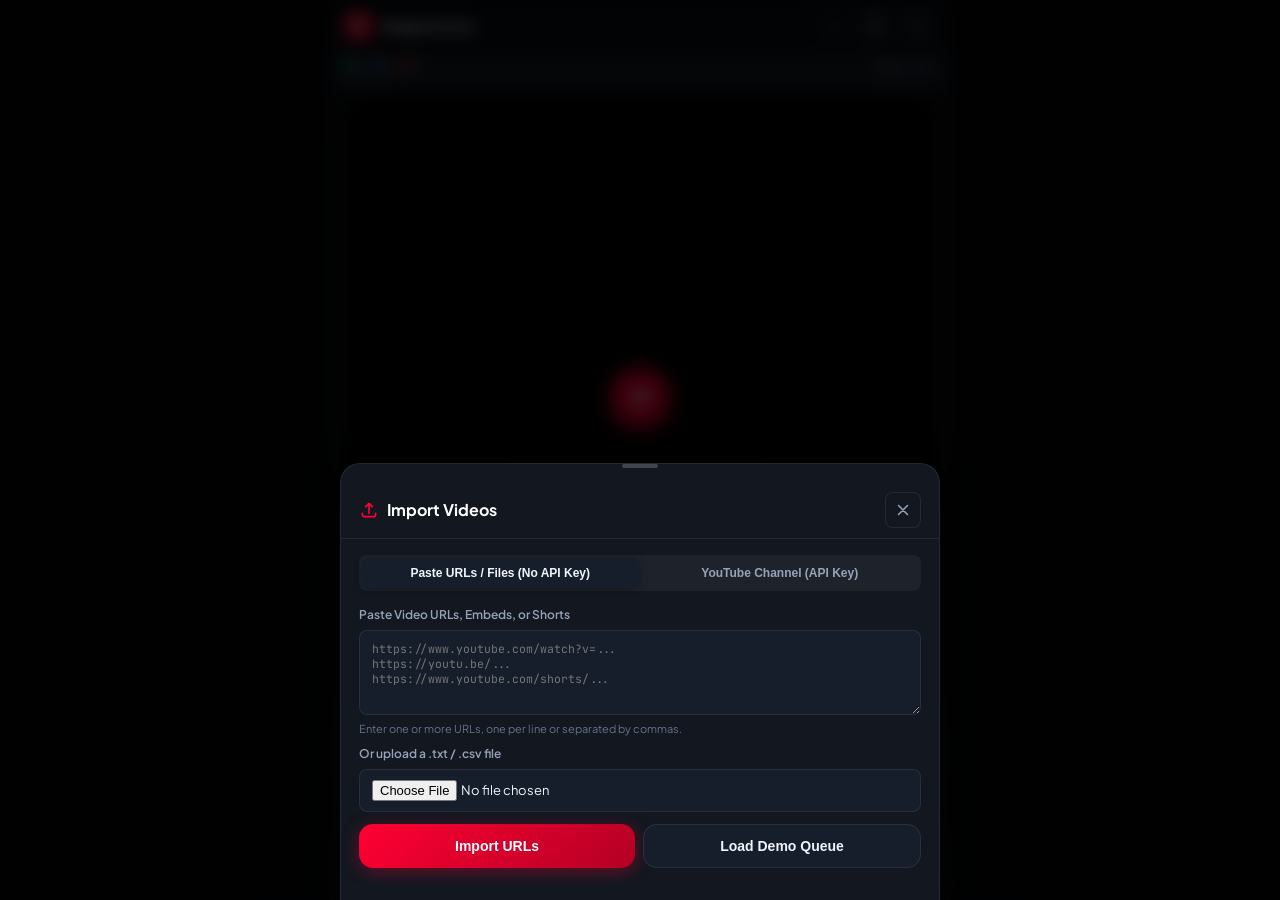
==== commit 35f84920: "Add automatic video playback and vertical drama mode" ====
--- a/index.html
+++ b/index.html
@@ -410,6 +410,127 @@
       height: 24px;
       fill: #fff;
       margin-left: 3px;
+    }
+
+    /* Vertical Drama / 9:16 Shorts Mode */
+    .swipe-card.vertical-mode {
+      background: #080b10;
+    }
+
+    .swipe-card.vertical-mode .player-section {
+      flex: 1 1 0%;
+      min-height: 0;
+      aspect-ratio: auto;
+      max-height: calc(100% - 105px);
+      display: flex;
+      align-items: center;
+      justify-content: center;
+      background: #000;
+    }
+
+    .swipe-card.vertical-mode #yt-player-container {
+      width: 100%;
+      height: 100%;
+      display: flex;
+      align-items: center;
+      justify-content: center;
+    }
+
+    .swipe-card.vertical-mode #yt-player-container iframe,
+    .swipe-card.vertical-mode #yt-player-target {
+      width: 100% !important;
+      height: 100% !important;
+      border: none;
+    }
+
+    .swipe-card.vertical-mode .player-tools-bar {
+      padding: 4px 10px;
+      background: rgba(10, 13, 18, 0.95);
+      border-bottom: 1px solid rgba(255, 255, 255, 0.08);
+      flex-shrink: 0;
+    }
+
+    .swipe-card.vertical-mode .card-body {
+      flex: 0 0 auto;
+      padding: 6px 12px 2px 12px;
+      gap: 3px;
+      background: var(--bg-card);
+    }
+
+    .swipe-card.vertical-mode .video-title {
+      font-size: 13.5px;
+      line-height: 1.25;
+      -webkit-line-clamp: 1;
+    }
+
+    .swipe-card.vertical-mode .swipe-zone-handle {
+      margin: 3px 10px 8px 10px;
+      padding: 6px 10px;
+    }
+
+    .swipe-card.vertical-mode .swipe-hint-text {
+      font-size: 11px;
+    }
+
+    .preview-card.vertical-mode .preview-card-img {
+      height: 72%;
+    }
+
+    /* Unmute Banner Pill */
+    .unmute-banner-pill {
+      position: absolute;
+      top: 12px;
+      left: 50%;
+      transform: translateX(-50%);
+      background: rgba(220, 38, 38, 0.92);
+      backdrop-filter: blur(8px);
+      -webkit-backdrop-filter: blur(8px);
+      color: #fff;
+      border: 1px solid rgba(255, 255, 255, 0.3);
+      padding: 6px 14px;
+      border-radius: 20px;
+      font-size: 11.5px;
+      font-weight: 700;
+      cursor: pointer;
+      z-index: 15;
+      display: flex;
+      align-items: center;
+      gap: 6px;
+      box-shadow: 0 4px 16px rgba(0, 0, 0, 0.5);
+      animation: pulse-unmute 2s infinite;
+    }
+
+    @keyframes pulse-unmute {
+      0%, 100% { transform: translateX(-50%) scale(1); }
+      50% { transform: translateX(-50%) scale(1.04); }
+    }
+
+    .unmute-banner-pill svg {
+      width: 15px;
+      height: 15px;
+      stroke: currentColor;
+      fill: none;
+      stroke-width: 2;
+    }
+
+    .tool-btn.active-tool {
+      background: rgba(34, 197, 94, 0.16);
+      border-color: rgba(34, 197, 94, 0.45);
+      color: #4ade80;
+    }
+
+    .tool-dot {
+      width: 6px;
+      height: 6px;
+      border-radius: 50%;
+      background: #64748b;
+      display: inline-block;
+      margin-right: 3px;
+    }
+
+    .tool-dot.active {
+      background: #22c55e;
+      box-shadow: 0 0 6px #22c55e;
     }
 
     /* Video Error Overlay */
@@ -1353,6 +1474,12 @@
               </button>
             </div>
 
+            <!-- Unmute Banner Pill (If browser policy initially forced muted playback) -->
+            <button id="banner-unmute-prompt" class="unmute-banner-pill" style="display:none;" title="Tap to unmute audio">
+              <svg viewBox="0 0 24 24"><polygon points="11 5 6 9 2 9 2 15 6 15 11 19 11 5"></polygon><line x1="23" y1="9" x2="17" y2="15"></line><line x1="17" y1="9" x2="23" y2="15"></line></svg>
+              <span>Tap to Unmute 🔊</span>
+            </button>
+
             <!-- Player Error Banner (Handles 100/101/150 embedding restrictions gracefully) -->
             <div id="player-error-banner" class="player-error-overlay" style="display:none;">
               <svg class="error-icon" fill="none" viewBox="0 0 24 24" stroke="currentColor">
@@ -1368,14 +1495,20 @@
             </div>
           </div>
 
-          <!-- Quick Player Tools (Timeline seek & speed) -->
+          <!-- Quick Player Tools (Timeline seek, speed, autoplay & vertical mode) -->
           <div class="player-tools-bar">
             <div class="player-tools-group">
+              <button id="btn-toggle-play" class="tool-btn" title="Play/Pause (Space)">Play</button>
               <button id="btn-seek-back" class="tool-btn" title="Seek -10s">-10s</button>
-              <button id="btn-toggle-play" class="tool-btn" title="Play/Pause (Space)">Play</button>
               <button id="btn-seek-fwd" class="tool-btn" title="Seek +10s">+10s</button>
+              <button id="btn-toggle-autoplay" class="tool-btn active-tool" title="Autoplay: Videos play automatically on advance">
+                <span class="tool-dot active"></span>Auto
+              </button>
             </div>
             <div class="player-tools-group">
+              <button id="btn-toggle-aspect" class="tool-btn active-tool" title="Toggle Aspect Ratio: Vertical Drama (9:16) / Standard (16:9)">
+                <span id="aspect-label">📱 9:16</span>
+              </button>
               <select id="select-speed" class="speed-select" title="Playback Speed">
                 <option value="1">1.0x</option>
                 <option value="1.25">1.25x</option>
@@ -1698,8 +1831,31 @@
 
           <div class="toggle-row">
             <div class="toggle-info">
+              <div class="toggle-title">Auto-Play Videos</div>
+              <div class="toggle-desc">Automatically start video playback on advance without pressing play</div>
+            </div>
+            <label class="switch">
+              <input type="checkbox" id="toggle-autoplay" checked>
+              <span class="slider"></span>
+            </label>
+          </div>
+
+          <div class="toggle-row">
+            <div class="toggle-info">
+              <div class="toggle-title">Player Aspect Ratio</div>
+              <div class="toggle-desc">Optimized for vertical dramas & shorts or standard landscape</div>
+            </div>
+            <select id="select-aspect-ratio" class="speed-select" style="padding: 6px 10px; font-size: 12px;">
+              <option value="vertical">📱 Vertical Drama (9:16)</option>
+              <option value="auto">⚡ Auto-Detect</option>
+              <option value="standard">🖥️ Standard Landscape (16:9)</option>
+            </select>
+          </div>
+
+          <div class="toggle-row">
+            <div class="toggle-info">
               <div class="toggle-title">Mute Autoplay on Advance</div>
-              <div class="toggle-desc">Helps mobile browsers allow automatic playback</div>
+              <div class="toggle-desc">Start playback silently until unmuted</div>
             </div>
             <label class="switch">
               <input type="checkbox" id="toggle-mute-autoplay">
@@ -1826,13 +1982,44 @@
     // --- Demo Video Dataset (High quality videos for immediate zero-config testing) ---
     const DEMO_VIDEOS = [
       {
+        id: "d9nS23jC9aM",
+        title: "Vertical Drama • Secret Heiress Episode 1",
+        channelTitle: "ShortMax Drama",
+        duration: "00:58",
+        durationSec: 58,
+        publishedAt: "2024-05-10T12:00:00Z",
+        classification: "unsorted",
+        isVertical: true
+      },
+      {
+        id: "lM80Gk4P5aE",
+        title: "Vertical Drama • The Hidden Billionaire Ep 2",
+        channelTitle: "ReelShort Stories",
+        duration: "01:12",
+        durationSec: 72,
+        publishedAt: "2024-05-11T14:00:00Z",
+        classification: "unsorted",
+        isVertical: true
+      },
+      {
+        id: "kJQP7kiw5Fk",
+        title: "Vertical Drama • Revenge of the Ex Episode 3",
+        channelTitle: "DramaBox Official",
+        duration: "01:05",
+        durationSec: 65,
+        publishedAt: "2024-05-12T16:00:00Z",
+        classification: "unsorted",
+        isVertical: true
+      },
+      {
         id: "L_LUpnjgPso",
         title: "How Quantum Computers Break Encryption",
         channelTitle: "Veritasium",
         duration: "18:42",
         durationSec: 1122,
         publishedAt: "2024-03-12T16:00:00Z",
-        classification: "unsorted"
+        classification: "unsorted",
+        isVertical: false
       },
       {
         id: "0e3GPea1Tyg",
@@ -1841,7 +2028,8 @@
         duration: "05:14",
         durationSec: 314,
         publishedAt: "2023-11-04T12:00:00Z",
-        classification: "unsorted"
+        classification: "unsorted",
+        isVertical: false
       },
       {
         id: "77ZEw8bz0pI",
@@ -1850,7 +2038,8 @@
         duration: "11:58",
         durationSec: 718,
         publishedAt: "2023-09-19T14:00:00Z",
-        classification: "unsorted"
+        classification: "unsorted",
+        isVertical: false
       },
       {
         id: "aircAruvnKk",
@@ -1859,7 +2048,8 @@
         duration: "19:12",
         durationSec: 1152,
         publishedAt: "2023-08-10T15:00:00Z",
-        classification: "unsorted"
+        classification: "unsorted",
+        isVertical: false
       },
       {
         id: "fJ9rUzIMcZQ",
@@ -1868,7 +2058,8 @@
         duration: "05:59",
         durationSec: 359,
         publishedAt: "2022-01-01T00:00:00Z",
-        classification: "unsorted"
+        classification: "unsorted",
+        isVertical: false
       },
       {
         id: "M7lc1UVf-VE",
@@ -1877,7 +2068,8 @@
         duration: "04:30",
         durationSec: 270,
         publishedAt: "2021-05-18T18:00:00Z",
-        classification: "unsorted"
+        classification: "unsorted",
+        isVertical: false
       }
     ];
 
@@ -1986,6 +2178,8 @@
       apiKey: "",
       hapticEnabled: true,
       wakeLockEnabled: true,
+      autoplayEnabled: true,    // Auto-plays videos on load and card advance
+      aspectRatioMode: "vertical", // 'vertical' (9:16), 'standard' (16:9), 'auto'
       muteAutoplay: false,
       swipeThreshold: 50,       // Pixels to trigger swipe decision (fast & responsive)
       wakeLockSentinel: null,
@@ -2025,7 +2219,7 @@
           height: "100%",
           videoId: "",
           playerVars: {
-            autoplay: 0,
+            autoplay: 1,
             controls: 1,
             modestbranding: 1,
             rel: 0,
@@ -2053,21 +2247,31 @@
       }
     }
 
+    let autoplayRetryTimer = null;
+
     function onPlayerStateChange(event) {
       State.currentPlaybackState = event.data;
       const playBtn = document.getElementById("btn-toggle-play");
       const thumbOverlay = document.getElementById("player-thumb-overlay");
 
       if (event.data === YT.PlayerState.PLAYING) {
-        playBtn.textContent = "Pause";
-        thumbOverlay.classList.add("hidden");
+        if (playBtn) playBtn.textContent = "Pause";
+        if (thumbOverlay) thumbOverlay.classList.add("hidden");
         hidePlayerError();
+        if (autoplayRetryTimer) {
+          clearTimeout(autoplayRetryTimer);
+          autoplayRetryTimer = null;
+        }
+        if (State.ytPlayer && State.ytPlayer.isMuted && !State.ytPlayer.isMuted()) {
+          showUnmutePrompt(false);
+        }
       } else if (event.data === YT.PlayerState.PAUSED) {
-        playBtn.textContent = "Play";
+        if (playBtn) playBtn.textContent = "Play";
       } else if (event.data === YT.PlayerState.ENDED) {
-        playBtn.textContent = "Replay";
+        if (playBtn) playBtn.textContent = "Replay";
       } else if (event.data === YT.PlayerState.BUFFERING) {
         hidePlayerError();
+        if (thumbOverlay) thumbOverlay.classList.add("hidden");
       }
     }
 
@@ -2101,41 +2305,175 @@
       document.getElementById("error-title").textContent = title;
       document.getElementById("error-desc").textContent = desc;
       document.getElementById("player-error-banner").style.display = "flex";
-      document.getElementById("player-thumb-overlay").classList.add("hidden");
+      const thumbOverlay = document.getElementById("player-thumb-overlay");
+      if (thumbOverlay) thumbOverlay.classList.add("hidden");
     }
 
     function hidePlayerError() {
-      document.getElementById("player-error-banner").style.display = "none";
+      const banner = document.getElementById("player-error-banner");
+      if (banner) banner.style.display = "none";
+    }
+
+    function showUnmutePrompt(visible) {
+      const banner = document.getElementById("banner-unmute-prompt");
+      if (!banner) return;
+      if (visible && !State.muteAutoplay) {
+        banner.style.display = "flex";
+      } else {
+        banner.style.display = "none";
+      }
+    }
+
+    function unmuteAndDismiss() {
+      if (State.ytPlayer && State.ytPlayer.unMute) {
+        State.ytPlayer.unMute();
+      }
+      showUnmutePrompt(false);
+    }
+
+    function updateAutoplayUI() {
+      const btn = document.getElementById("btn-toggle-autoplay");
+      const toggle = document.getElementById("toggle-autoplay");
+      if (toggle) toggle.checked = State.autoplayEnabled;
+      if (btn) {
+        const dot = btn.querySelector(".tool-dot");
+        if (State.autoplayEnabled) {
+          btn.classList.add("active-tool");
+          if (dot) dot.classList.add("active");
+          btn.title = "Autoplay is ON (Click to turn off)";
+        } else {
+          btn.classList.remove("active-tool");
+          if (dot) dot.classList.remove("active");
+          btn.title = "Autoplay is OFF (Click to turn on)";
+        }
+      }
+    }
+
+    function updateCardAspectRatio() {
+      const activeCard = document.getElementById("active-card");
+      const previewCard = document.getElementById("preview-card");
+      const aspectBtn = document.getElementById("btn-toggle-aspect");
+      const aspectLabel = document.getElementById("aspect-label");
+      const selectAspect = document.getElementById("select-aspect-ratio");
+
+      let isVertical = false;
+      if (State.aspectRatioMode === "vertical") {
+        isVertical = true;
+      } else if (State.aspectRatioMode === "standard") {
+        isVertical = false;
+      } else if (State.aspectRatioMode === "auto") {
+        const v = State.currentVideo;
+        if (v && (v.isVertical || (v.durationSec && v.durationSec <= 90) || /shorts|drama|vertical|ep\.|episode/i.test(v.title || ""))) {
+          isVertical = true;
+        } else {
+          isVertical = false;
+        }
+      }
+
+      if (isVertical) {
+        if (activeCard) activeCard.classList.add("vertical-mode");
+        if (previewCard) previewCard.classList.add("vertical-mode");
+        if (aspectLabel) aspectLabel.textContent = "📱 9:16";
+        if (aspectBtn) {
+          aspectBtn.classList.add("active-tool");
+          aspectBtn.title = "Vertical Drama (9:16). Click to switch to Standard Landscape (16:9)";
+        }
+      } else {
+        if (activeCard) activeCard.classList.remove("vertical-mode");
+        if (previewCard) previewCard.classList.remove("vertical-mode");
+        if (aspectLabel) aspectLabel.textContent = "🖥️ 16:9";
+        if (aspectBtn) {
+          aspectBtn.classList.remove("active-tool");
+          aspectBtn.title = "Standard Landscape (16:9). Click to switch to Vertical Drama (9:16)";
+        }
+      }
+
+      if (selectAspect && selectAspect.value !== State.aspectRatioMode) {
+        selectAspect.value = State.aspectRatioMode;
+      }
     }
 
     function loadVideoInPlayer(videoId) {
       if (!videoId) return;
       hidePlayerError();
+      showUnmutePrompt(false);
+
+      if (autoplayRetryTimer) {
+        clearTimeout(autoplayRetryTimer);
+        autoplayRetryTimer = null;
+      }
 
       const thumbOverlay = document.getElementById("player-thumb-overlay");
-      thumbOverlay.classList.remove("hidden");
-      thumbOverlay.style.backgroundImage = `url(https://i.ytimg.com/vi/${videoId}/hqdefault.jpg)`;
-
-      if (!State.ytPlayerReady || !State.ytPlayer) return;
+      if (thumbOverlay) {
+        thumbOverlay.style.backgroundImage = `url(https://i.ytimg.com/vi/${videoId}/hqdefault.jpg)`;
+      }
+
+      if (!State.ytPlayerReady || !State.ytPlayer) {
+        if (thumbOverlay) thumbOverlay.classList.remove("hidden");
+        return;
+      }
 
       try {
-        if (State.muteAutoplay && State.ytPlayer.mute) {
-          State.ytPlayer.mute();
-        }
-
-        // cueVideoById prepares the video without violating aggressive autoplay restrictions on iOS Safari
-        if (State.ytPlayer.cueVideoById) {
-          State.ytPlayer.cueVideoById({ videoId });
-        } else if (State.ytPlayer.loadVideoById) {
-          State.ytPlayer.loadVideoById(videoId);
+        if (State.autoplayEnabled) {
+          if (State.muteAutoplay && State.ytPlayer.mute) {
+            State.ytPlayer.mute();
+          }
+
+          // Use loadVideoById to start playback immediately
+          if (State.ytPlayer.loadVideoById) {
+            State.ytPlayer.loadVideoById({
+              videoId: videoId,
+              startSeconds: 0
+            });
+          }
+
+          if (thumbOverlay) {
+            thumbOverlay.classList.add("hidden");
+          }
+
+          if (State.ytPlayer.playVideo) {
+            try {
+              State.ytPlayer.playVideo();
+            } catch (pErr) {
+              console.warn("Autoplay playVideo trigger:", pErr);
+            }
+          }
+
+          // Mobile / Browser policy fallback: If unmuted autoplay was blocked by browser
+          autoplayRetryTimer = setTimeout(() => {
+            if (State.currentPlaybackState !== YT.PlayerState.PLAYING &&
+                State.currentPlaybackState !== YT.PlayerState.BUFFERING &&
+                State.autoplayEnabled && State.ytPlayer) {
+              console.log("Unmuted autoplay restricted by browser policy; trying muted fallback...");
+              try {
+                if (State.ytPlayer.mute) State.ytPlayer.mute();
+                if (State.ytPlayer.playVideo) State.ytPlayer.playVideo();
+                showUnmutePrompt(true);
+              } catch (e) {
+                console.warn("Muted autoplay fallback failed:", e);
+                if (thumbOverlay) thumbOverlay.classList.remove("hidden");
+              }
+            }
+          }, 850);
+
+        } else {
+          // Manual play mode
+          if (thumbOverlay) thumbOverlay.classList.remove("hidden");
+          if (State.ytPlayer.cueVideoById) {
+            State.ytPlayer.cueVideoById({ videoId });
+          } else if (State.ytPlayer.loadVideoById) {
+            State.ytPlayer.loadVideoById(videoId);
+          }
         }
 
         const ifr = document.querySelector("#yt-player-target, #yt-player-container iframe");
         if (ifr) {
           ifr.setAttribute("referrerpolicy", "strict-origin-when-cross-origin");
+          ifr.setAttribute("allow", "accelerometer; autoplay; clipboard-write; encrypted-media; gyroscope; picture-in-picture; web-share");
         }
       } catch (e) {
-        console.warn("Could not cue/load video in player:", e);
+        console.warn("Could not load/play video in player:", e);
+        if (thumbOverlay) thumbOverlay.classList.remove("hidden");
       }
     }
 
@@ -2214,7 +2552,10 @@
         document.getElementById("card-date").textContent = "--/--/--";
       }
 
-      // Load player
+      // Update Aspect Ratio layout for vertical drama or standard
+      updateCardAspectRatio();
+
+      // Load and auto-play player
       loadVideoInPlayer(video.id);
 
       // Setup preview card behind active card
@@ -2649,17 +2990,22 @@
       for (const line of lines) {
         const id = extractYouTubeId(line);
         if (id) {
+          const isShortOrVertical = line.toLowerCase().includes("/shorts/") ||
+                                   line.toLowerCase().includes("drama") ||
+                                   line.toLowerCase().includes("vertical") ||
+                                   line.toLowerCase().includes("reel");
           if (!existingIds.has(id)) {
             existingIds.add(id);
             newVideos.push({
               id: id,
-              title: `Video ${id}`,
+              title: isShortOrVertical ? `Vertical Drama (${id})` : `Video ${id}`,
               channelTitle: "Imported from URL list",
               duration: "--:--",
               durationSec: 0,
               publishedAt: new Date().toISOString(),
               classification: "unsorted",
-              importOrder: State.allVideos.length + addedCount
+              importOrder: State.allVideos.length + addedCount,
+              isVertical: isShortOrVertical
             });
             addedCount++;
           } else {
@@ -3105,10 +3451,13 @@
 
       // Player Controls
       document.getElementById("btn-manual-play").addEventListener("click", () => {
-        document.getElementById("player-thumb-overlay").classList.add("hidden");
-        if (State.ytPlayer && State.ytPlayer.playVideo) {
-          State.ytPlayer.playVideo();
+        const thumbOverlay = document.getElementById("player-thumb-overlay");
+        if (thumbOverlay) thumbOverlay.classList.add("hidden");
+        if (State.ytPlayer) {
+          if (State.ytPlayer.unMute && !State.muteAutoplay) State.ytPlayer.unMute();
+          if (State.ytPlayer.playVideo) State.ytPlayer.playVideo();
         }
+        showUnmutePrompt(false);
       });
 
       document.getElementById("btn-toggle-play").addEventListener("click", () => {
@@ -3116,10 +3465,52 @@
         if (State.currentPlaybackState === YT.PlayerState.PLAYING) {
           State.ytPlayer.pauseVideo();
         } else {
-          document.getElementById("player-thumb-overlay").classList.add("hidden");
+          const thumbOverlay = document.getElementById("player-thumb-overlay");
+          if (thumbOverlay) thumbOverlay.classList.add("hidden");
+          if (State.ytPlayer.unMute && !State.muteAutoplay) State.ytPlayer.unMute();
           State.ytPlayer.playVideo();
+          showUnmutePrompt(false);
         }
       });
+
+      // Autoplay Toggle Button
+      const btnToggleAutoplay = document.getElementById("btn-toggle-autoplay");
+      if (btnToggleAutoplay) {
+        btnToggleAutoplay.addEventListener("click", () => {
+          State.autoplayEnabled = !State.autoplayEnabled;
+          dbSetSetting("autoplay_enabled", State.autoplayEnabled);
+          updateAutoplayUI();
+          showToast(State.autoplayEnabled ? "Autoplay enabled: videos play automatically" : "Autoplay disabled");
+          if (State.autoplayEnabled && State.ytPlayer && State.currentPlaybackState !== YT.PlayerState.PLAYING) {
+            State.ytPlayer.playVideo();
+          }
+        });
+      }
+
+      // Aspect Ratio Toggle Button (9:16 Drama vs 16:9 Landscape)
+      const btnToggleAspect = document.getElementById("btn-toggle-aspect");
+      if (btnToggleAspect) {
+        btnToggleAspect.addEventListener("click", () => {
+          State.aspectRatioMode = State.aspectRatioMode === "vertical" ? "standard" : "vertical";
+          dbSetSetting("aspect_ratio_mode", State.aspectRatioMode);
+          updateCardAspectRatio();
+          showToast(`Player layout: ${State.aspectRatioMode === "vertical" ? "Vertical Drama (9:16)" : "Standard Landscape (16:9)"}`);
+        });
+      }
+
+      // Unmute Prompt Banner
+      const bannerUnmute = document.getElementById("banner-unmute-prompt");
+      if (bannerUnmute) {
+        bannerUnmute.addEventListener("click", unmuteAndDismiss);
+      }
+
+      // Global click to unmute if browser policy initially started muted
+      window.addEventListener("pointerdown", () => {
+        const banner = document.getElementById("banner-unmute-prompt");
+        if (banner && banner.style.display === "flex") {
+          unmuteAndDismiss();
+        }
+      }, { passive: true });
 
       document.getElementById("btn-seek-back").addEventListener("click", () => {
         if (State.ytPlayer && State.ytPlayer.getCurrentTime) {
@@ -3307,6 +3698,31 @@
         State.muteAutoplay = e.target.checked;
         dbSetSetting("mute_autoplay", e.target.checked);
       });
+
+      // Settings: Autoplay toggle
+      const toggleAutoplay = document.getElementById("toggle-autoplay");
+      if (toggleAutoplay) {
+        toggleAutoplay.addEventListener("change", (e) => {
+          State.autoplayEnabled = e.target.checked;
+          dbSetSetting("autoplay_enabled", e.target.checked);
+          updateAutoplayUI();
+          showToast(State.autoplayEnabled ? "Autoplay enabled" : "Autoplay disabled");
+          if (State.autoplayEnabled && State.ytPlayer && State.currentPlaybackState !== YT.PlayerState.PLAYING) {
+            State.ytPlayer.playVideo();
+          }
+        });
+      }
+
+      // Settings: Aspect ratio selector
+      const selectAspect = document.getElementById("select-aspect-ratio");
+      if (selectAspect) {
+        selectAspect.addEventListener("change", (e) => {
+          State.aspectRatioMode = e.target.value;
+          dbSetSetting("aspect_ratio_mode", e.target.value);
+          updateCardAspectRatio();
+          showToast(`Player: ${e.target.options[e.target.selectedIndex].text}`);
+        });
+      }
 
       // Clear all data
       document.getElementById("btn-clear-all-data").addEventListener("click", async () => {
@@ -3395,6 +3811,15 @@
         State.muteAutoplay = mute;
         document.getElementById("toggle-mute-autoplay").checked = mute;
 
+        const auto = await dbGetSetting("autoplay_enabled", true);
+        State.autoplayEnabled = auto;
+
+        const aspect = await dbGetSetting("aspect_ratio_mode", "vertical");
+        State.aspectRatioMode = aspect;
+
+        updateAutoplayUI();
+        updateCardAspectRatio();
+
         // Restore Videos
         const savedVideos = await dbGetAllVideos();
         if (savedVideos && savedVideos.length > 0) {
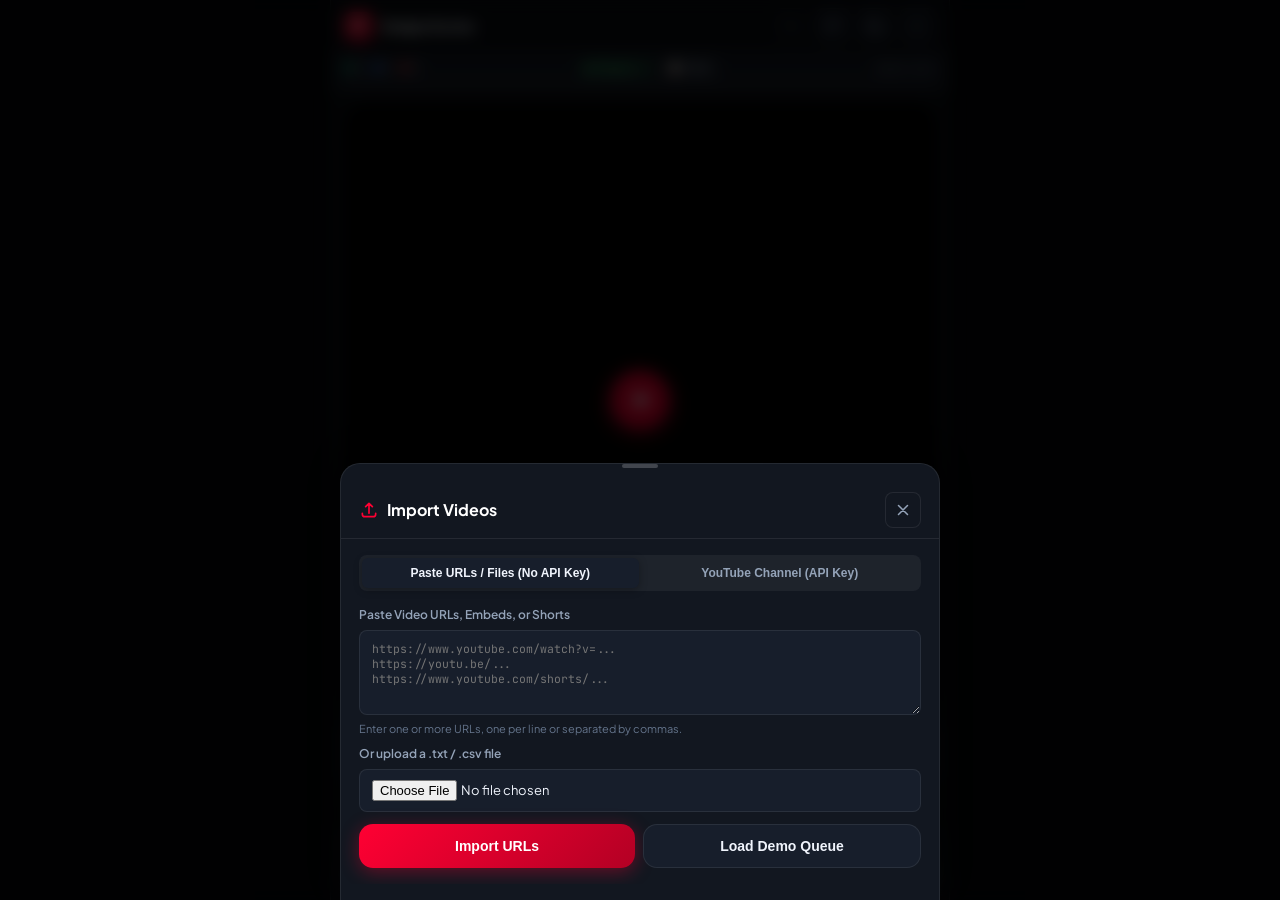
==== commit b7daccc2: "Add video gestures, auto-advance, floating undo pill, AMOLED theme, and watchlist playlist export" ====
--- a/index.html
+++ b/index.html
@@ -531,6 +531,363 @@
     .tool-dot.active {
       background: #22c55e;
       box-shadow: 0 0 6px #22c55e;
+    }
+
+    /* ==========================================================================
+       GESTURE OVERLAY (Double-Tap to Seek ±10s, Hold for 2x Speed, Tap to Play/Pause)
+       ========================================================================== */
+    .player-gesture-overlay {
+      position: absolute;
+      inset: 0;
+      z-index: 5;
+      display: flex;
+      user-select: none;
+      -webkit-user-select: none;
+      touch-action: manipulation;
+      cursor: pointer;
+    }
+
+    .gesture-ripple-box {
+      flex: 1;
+      height: 100%;
+      display: flex;
+      align-items: center;
+      justify-content: center;
+      opacity: 0;
+      pointer-events: none;
+      transition: opacity 0.25s ease;
+      background: radial-gradient(circle at center, rgba(255, 255, 255, 0.18) 0%, transparent 70%);
+    }
+
+    .gesture-ripple-box.animate-ripple {
+      animation: ripple-pulse 0.55s cubic-bezier(0.16, 1, 0.3, 1) forwards;
+    }
+
+    @keyframes ripple-pulse {
+      0% { opacity: 0.9; transform: scale(0.92); }
+      50% { opacity: 1; transform: scale(1.06); }
+      100% { opacity: 0; transform: scale(1); }
+    }
+
+    .gesture-ripple-content {
+      display: flex;
+      flex-direction: column;
+      align-items: center;
+      justify-content: center;
+      gap: 3px;
+      background: rgba(10, 13, 18, 0.85);
+      backdrop-filter: blur(10px);
+      -webkit-backdrop-filter: blur(10px);
+      border: 1px solid rgba(255, 255, 255, 0.25);
+      border-radius: 50%;
+      width: 66px;
+      height: 66px;
+      box-shadow: 0 4px 20px rgba(0, 0, 0, 0.6);
+    }
+
+    .gesture-arrow {
+      font-size: 19px;
+      color: #fff;
+    }
+
+    .gesture-label {
+      font-size: 11.5px;
+      font-weight: 800;
+      color: #38bdf8;
+      letter-spacing: 0.05em;
+    }
+
+    /* Center play / pause feedback flash */
+    .gesture-center-flash {
+      position: absolute;
+      top: 50%;
+      left: 50%;
+      transform: translate(-50%, -50%) scale(0.7);
+      width: 60px;
+      height: 60px;
+      border-radius: 50%;
+      background: rgba(15, 20, 28, 0.88);
+      backdrop-filter: blur(8px);
+      -webkit-backdrop-filter: blur(8px);
+      border: 1px solid rgba(255, 255, 255, 0.25);
+      display: flex;
+      align-items: center;
+      justify-content: center;
+      font-size: 22px;
+      color: #fff;
+      opacity: 0;
+      pointer-events: none;
+      z-index: 6;
+      box-shadow: 0 4px 20px rgba(0, 0, 0, 0.5);
+    }
+
+    .gesture-center-flash.animate-flash {
+      animation: center-flash 0.5s ease-out forwards;
+    }
+
+    @keyframes center-flash {
+      0% { opacity: 0; transform: translate(-50%, -50%) scale(0.6); }
+      30% { opacity: 1; transform: translate(-50%, -50%) scale(1.1); }
+      70% { opacity: 0.9; transform: translate(-50%, -50%) scale(1); }
+      100% { opacity: 0; transform: translate(-50%, -50%) scale(1.15); }
+    }
+
+    /* 2x Speed Hold Badge */
+    .speed-hold-badge {
+      position: absolute;
+      top: 14px;
+      left: 50%;
+      transform: translateX(-50%);
+      background: rgba(234, 179, 8, 0.94);
+      backdrop-filter: blur(10px);
+      -webkit-backdrop-filter: blur(10px);
+      color: #000;
+      border: 1px solid rgba(255, 255, 255, 0.4);
+      padding: 6px 14px;
+      border-radius: 20px;
+      font-size: 12px;
+      font-weight: 800;
+      display: flex;
+      align-items: center;
+      gap: 6px;
+      box-shadow: 0 4px 20px rgba(234, 179, 8, 0.55);
+      z-index: 16;
+      pointer-events: none;
+      animation: badge-pulse 1s infinite alternate ease-in-out;
+    }
+
+    @keyframes badge-pulse {
+      0% { transform: translateX(-50%) scale(0.97); }
+      100% { transform: translateX(-50%) scale(1.03); }
+    }
+
+    .speed-badge-dot {
+      width: 7px;
+      height: 7px;
+      background: #000;
+      border-radius: 50%;
+    }
+
+    /* Auto-Advance on Episode End Countdown Pill */
+    .auto-advance-pill {
+      position: absolute;
+      bottom: 12px;
+      left: 50%;
+      transform: translateX(-50%);
+      background: rgba(15, 23, 42, 0.94);
+      backdrop-filter: blur(12px);
+      -webkit-backdrop-filter: blur(12px);
+      border: 1px solid rgba(56, 189, 248, 0.4);
+      padding: 8px 14px;
+      border-radius: 28px;
+      display: flex;
+      align-items: center;
+      gap: 12px;
+      z-index: 18;
+      box-shadow: 0 6px 24px rgba(0, 0, 0, 0.6), 0 0 15px rgba(56, 189, 248, 0.25);
+      animation: advance-appear 0.3s cubic-bezier(0.16, 1, 0.3, 1);
+    }
+
+    @keyframes advance-appear {
+      0% { opacity: 0; transform: translate(-50%, 15px) scale(0.95); }
+      100% { opacity: 1; transform: translate(-50%, 0) scale(1); }
+    }
+
+    .advance-pill-text {
+      font-size: 12px;
+      font-weight: 600;
+      color: #fff;
+      display: flex;
+      align-items: center;
+      gap: 6px;
+      white-space: nowrap;
+    }
+
+    .advance-check {
+      color: #22c55e;
+      font-size: 14px;
+      font-weight: 800;
+    }
+
+    .advance-pill-btns {
+      display: flex;
+      align-items: center;
+      gap: 6px;
+    }
+
+    .advance-btn {
+      background: rgba(255, 255, 255, 0.1);
+      border: 1px solid rgba(255, 255, 255, 0.2);
+      color: #fff;
+      font-size: 11px;
+      font-weight: 700;
+      padding: 4px 10px;
+      border-radius: 14px;
+      cursor: pointer;
+      transition: all 0.15s ease;
+    }
+
+    .advance-btn:hover {
+      background: rgba(255, 255, 255, 0.2);
+    }
+
+    .advance-btn.primary {
+      background: var(--color-watch);
+      color: #000;
+      border-color: var(--color-watch);
+    }
+
+    .advance-btn.primary:hover {
+      filter: brightness(1.1);
+    }
+
+    /* Floating Bottom Undo Pill */
+    .floating-undo-pill {
+      position: absolute;
+      bottom: 78px;
+      left: 50%;
+      transform: translateX(-50%);
+      background: rgba(18, 24, 38, 0.96);
+      backdrop-filter: blur(12px);
+      -webkit-backdrop-filter: blur(12px);
+      border: 1px solid var(--border-focus);
+      border-radius: 28px;
+      padding: 7px 16px;
+      display: flex;
+      align-items: center;
+      gap: 12px;
+      z-index: 40;
+      box-shadow: 0 10px 30px rgba(0, 0, 0, 0.7);
+      animation: undo-pill-pop 0.28s cubic-bezier(0.175, 0.885, 0.32, 1.25);
+      transition: opacity 0.25s ease, transform 0.25s ease;
+    }
+
+    @keyframes undo-pill-pop {
+      0% { opacity: 0; transform: translate(-50%, 20px) scale(0.9); }
+      100% { opacity: 1; transform: translate(-50%, 0) scale(1); }
+    }
+
+    .floating-undo-msg {
+      font-size: 12px;
+      color: var(--text-secondary);
+      display: flex;
+      align-items: center;
+      gap: 7px;
+    }
+
+    .undo-dot {
+      width: 8px;
+      height: 8px;
+      border-radius: 50%;
+    }
+    .undo-dot.watch { background: var(--color-watch); box-shadow: 0 0 8px var(--color-watch); }
+    .undo-dot.avoid { background: var(--color-avoid); box-shadow: 0 0 8px var(--color-avoid); }
+    .undo-dot.archive { background: var(--color-archive); box-shadow: 0 0 8px var(--color-archive); }
+
+    .floating-undo-btn {
+      background: rgba(255, 255, 255, 0.1);
+      border: 1px solid rgba(255, 255, 255, 0.25);
+      color: #fff;
+      font-size: 12px;
+      font-weight: 700;
+      padding: 4px 12px;
+      border-radius: 16px;
+      cursor: pointer;
+      display: flex;
+      align-items: center;
+      gap: 5px;
+      transition: all 0.15s ease;
+    }
+
+    .floating-undo-btn:hover, .floating-undo-btn:active {
+      background: rgba(255, 255, 255, 0.22);
+      transform: scale(0.96);
+    }
+
+    .floating-undo-btn svg {
+      width: 14px;
+      height: 14px;
+      stroke: currentColor;
+      stroke-width: 2.2;
+      fill: none;
+    }
+
+    /* AMOLED Pure Black Theme */
+    body.theme-amoled,
+    body.theme-amoled #app-root {
+      background-color: #000000 !important;
+    }
+    body.theme-amoled header.app-header {
+      background: rgba(0, 0, 0, 0.95) !important;
+      border-bottom-color: rgba(255, 255, 255, 0.08) !important;
+    }
+    body.theme-amoled .swipe-card {
+      background: #000000 !important;
+      border-color: rgba(255, 255, 255, 0.12) !important;
+      box-shadow: 0 0 40px rgba(0, 0, 0, 0.9) !important;
+    }
+    body.theme-amoled .preview-card {
+      background: #000000 !important;
+      border-color: rgba(255, 255, 255, 0.06) !important;
+    }
+    body.theme-amoled .card-body {
+      background: #000000 !important;
+    }
+    body.theme-amoled .player-tools-bar {
+      background: #000000 !important;
+      border-bottom-color: rgba(255, 255, 255, 0.08) !important;
+    }
+    body.theme-amoled .action-controls-bar {
+      background: rgba(0, 0, 0, 0.96) !important;
+      border-top-color: rgba(255, 255, 255, 0.08) !important;
+    }
+    body.theme-amoled .modal-sheet {
+      background: #000000 !important;
+      border-color: rgba(255, 255, 255, 0.12) !important;
+    }
+    body.theme-amoled .modal-header {
+      background: rgba(0, 0, 0, 0.95) !important;
+    }
+    body.theme-amoled .modal-sheet-inner,
+    body.theme-amoled .export-card,
+    body.theme-amoled .shortcuts-box {
+      background: #080808 !important;
+    }
+
+    /* Quick Playlist & Copy Buttons in Stats Row */
+    .quick-stat-actions {
+      display: flex;
+      align-items: center;
+      gap: 6px;
+    }
+
+    .btn-quick-stat {
+      background: rgba(255, 255, 255, 0.06);
+      border: 1px solid var(--border-subtle);
+      color: var(--text-secondary);
+      border-radius: 5px;
+      font-size: 10.5px;
+      font-weight: 600;
+      padding: 2px 7px;
+      cursor: pointer;
+      display: inline-flex;
+      align-items: center;
+      gap: 3px;
+      transition: all 0.15s ease;
+    }
+
+    .btn-quick-stat:hover {
+      background: rgba(255, 255, 255, 0.12);
+      color: var(--text-primary);
+    }
+
+    .btn-quick-stat.watch-btn {
+      color: #4ade80;
+      border-color: rgba(34, 197, 94, 0.3);
+      background: rgba(34, 197, 94, 0.08);
+    }
+    .btn-quick-stat.watch-btn:hover {
+      background: rgba(34, 197, 94, 0.18);
     }
 
     /* Video Error Overlay */
@@ -1402,6 +1759,11 @@
           <span id="queue-badge" class="badge-counter" style="display:none;">0</span>
         </button>
 
+        <!-- AMOLED Pure Black Toggle -->
+        <button id="btn-toggle-amoled" class="icon-btn" title="Toggle AMOLED True Black Theme (OLED)" aria-label="AMOLED Theme">
+          <svg viewBox="0 0 24 24" width="16" height="16" fill="none" stroke="currentColor" stroke-width="2"><path d="M21 12.79A9 9 0 1 1 11.21 3 7 7 0 0 0 21 12.79z"></path></svg>
+        </button>
+
         <!-- Main Menu / Secondary Options Button -->
         <button id="btn-open-menu" class="icon-btn" title="Menu & Export" aria-label="Menu">
           <svg fill="none" viewBox="0 0 24 24" stroke="currentColor">
@@ -1427,6 +1789,10 @@
           <span class="pill-stat"><span class="pill-dot watch"></span><span id="stat-watch">0</span></span>
           <span class="pill-stat"><span class="pill-dot archive"></span><span id="stat-archive">0</span></span>
           <span class="pill-stat"><span class="pill-dot avoid"></span><span id="stat-avoid">0</span></span>
+        </div>
+        <div class="quick-stat-actions">
+          <button id="btn-quick-playlist" class="btn-quick-stat watch-btn" title="Open Watchlist as a YouTube Binge Playlist">▶ Playlist ↗</button>
+          <button id="btn-quick-copy" class="btn-quick-stat" title="Copy Watch URLs to Clipboard">📋 Copy</button>
         </div>
         <div>
           <span id="stat-progress-text">0 / 0</span>
@@ -1465,6 +1831,48 @@
           <div class="player-section">
             <div id="yt-player-container">
               <div id="yt-player-target"></div>
+            </div>
+
+            <!-- Double-Tap / Hold Gesture Overlay -->
+            <div id="player-gesture-overlay" class="player-gesture-overlay" title="Double tap left/right to seek 10s • Hold for 2x speed • Tap to play/pause">
+              <!-- Left seek ripple animation -->
+              <div id="seek-feedback-left" class="gesture-ripple-box left">
+                <div class="gesture-ripple-content">
+                  <span class="gesture-arrow">⏪</span>
+                  <span class="gesture-label">10s</span>
+                </div>
+              </div>
+
+              <!-- Center play/pause flash animation -->
+              <div id="play-feedback-center" class="gesture-center-flash">
+                <span id="center-flash-icon">▶</span>
+              </div>
+
+              <!-- 2x Speed Hold Badge -->
+              <div id="speed-hold-badge" class="speed-hold-badge" style="display:none;">
+                <span class="speed-badge-dot"></span>
+                <span>2X Fast Forward ▶▶</span>
+              </div>
+
+              <!-- Right seek ripple animation -->
+              <div id="seek-feedback-right" class="gesture-ripple-box right">
+                <div class="gesture-ripple-content">
+                  <span class="gesture-arrow">⏩</span>
+                  <span class="gesture-label">10s</span>
+                </div>
+              </div>
+            </div>
+
+            <!-- Auto-Advance on Episode End Countdown Pill -->
+            <div id="auto-advance-pill" class="auto-advance-pill" style="display:none;">
+              <div class="advance-pill-text">
+                <span class="advance-check">✓</span>
+                <span>Watched • Next in <strong id="advance-count-sec">3</strong>s</span>
+              </div>
+              <div class="advance-pill-btns">
+                <button id="btn-advance-now" class="advance-btn primary" title="Next episode now">Next ▶</button>
+                <button id="btn-advance-cancel" class="advance-btn" title="Stay on this episode">Cancel</button>
+              </div>
             </div>
 
             <!-- Thumbnail Placeholder / Tap-to-play overlay if autoplay blocked -->
@@ -1566,6 +1974,18 @@
       </div>
     </main>
 
+    <!-- Floating Bottom Undo Pill (Instant Thumb Access) -->
+    <div id="floating-undo-pill" class="floating-undo-pill" style="display:none;" role="status">
+      <div class="floating-undo-msg">
+        <span class="undo-dot" id="floating-undo-dot"></span>
+        <span>Sorted to <strong id="floating-undo-cat">Watch</strong></span>
+      </div>
+      <button id="btn-floating-undo" class="floating-undo-btn" title="Undo decision">
+        <svg viewBox="0 0 24 24"><path d="M3 10h10a5 5 0 015 5v2m0 0l-4-4m4 4l4-4M3 10l4-4m-4 4l4 4"/></svg>
+        <span>Undo</span>
+      </button>
+    </div>
+
     <!-- 4. BOTTOM CLASSIFICATION CONTROLS (Always Accessible Thumb Buttons >= 56px) -->
     <footer class="action-controls-bar">
       <!-- AVOID (Left) -->
@@ -1759,8 +2179,19 @@
 
         <div class="sheet-body">
 
+          <!-- Section: Instant YouTube Binge Playlist & Copy -->
+          <div class="form-label" style="text-transform:uppercase; letter-spacing:0.05em; font-size:11px;">1. Binge Watchlist & Instant Actions</div>
+          <div style="display:flex; gap:8px; margin-bottom:12px; flex-wrap:wrap;">
+            <button id="btn-modal-open-playlist" class="btn-large primary" style="flex:1; min-width:180px; display:flex; align-items:center; justify-content:center; gap:6px;">
+              <span>▶ Open Watch Playlist in YouTube ↗</span>
+            </button>
+            <button id="btn-modal-copy-urls" class="btn-large" style="flex:1; min-width:140px; display:flex; align-items:center; justify-content:center; gap:6px;">
+              <span>📋 Copy Watch URLs</span>
+            </button>
+          </div>
+
           <!-- Section: CSV Exports -->
-          <div class="form-label" style="text-transform:uppercase; letter-spacing:0.05em; font-size:11px;">1. CSV File Exports</div>
+          <div class="form-label" style="text-transform:uppercase; letter-spacing:0.05em; font-size:11px;">2. CSV File Exports</div>
           <div class="export-grid">
             <!-- Watch CSV -->
             <div class="export-card">
@@ -1795,7 +2226,7 @@
           </button>
 
           <!-- Section: Backup & Restore -->
-          <div class="form-label" style="text-transform:uppercase; letter-spacing:0.05em; font-size:11px; margin-top:8px;">2. Full Session Backup & Restore</div>
+          <div class="form-label" style="text-transform:uppercase; letter-spacing:0.05em; font-size:11px; margin-top:8px;">3. Full Session Backup & Restore</div>
           <div style="display:flex; gap:8px;">
             <button id="btn-export-json" class="btn-large" style="flex:1;">Export JSON</button>
             <label class="btn-large" style="flex:1; cursor:pointer;">
@@ -1805,7 +2236,29 @@
           </div>
 
           <!-- Section: Settings & Mobile Toggles -->
-          <div class="form-label" style="text-transform:uppercase; letter-spacing:0.05em; font-size:11px; margin-top:8px;">3. Mobile Preferences</div>
+          <div class="form-label" style="text-transform:uppercase; letter-spacing:0.05em; font-size:11px; margin-top:8px;">4. Mobile Preferences & Auto-Advance</div>
+
+          <div class="toggle-row">
+            <div class="toggle-info">
+              <div class="toggle-title">Auto-Advance on Episode End</div>
+              <div class="toggle-desc">Automatically sorts to Watch and advances when episode finishes</div>
+            </div>
+            <label class="switch">
+              <input type="checkbox" id="toggle-auto-advance" checked>
+              <span class="slider"></span>
+            </label>
+          </div>
+
+          <div class="toggle-row">
+            <div class="toggle-info">
+              <div class="toggle-title">AMOLED Pure Black Theme</div>
+              <div class="toggle-desc">Pure #000000 black for OLED screens & battery saving</div>
+            </div>
+            <label class="switch">
+              <input type="checkbox" id="toggle-amoled">
+              <span class="slider"></span>
+            </label>
+          </div>
 
           <div class="toggle-row">
             <div class="toggle-info">
@@ -2181,6 +2634,8 @@
       autoplayEnabled: true,    // Auto-plays videos on load and card advance
       aspectRatioMode: "vertical", // 'vertical' (9:16), 'standard' (16:9), 'auto'
       muteAutoplay: false,
+      autoAdvanceEnabled: true, // Automatically sorts to Watch & advances on episode end
+      amoledEnabled: false,     // AMOLED true black theme mode
       swipeThreshold: 50,       // Pixels to trigger swipe decision (fast & responsive)
       wakeLockSentinel: null,
       ytPlayer: null,
@@ -2248,6 +2703,8 @@
     }
 
     let autoplayRetryTimer = null;
+    let autoAdvanceTimer = null;
+    let autoAdvanceSecondsLeft = 3;
 
     function onPlayerStateChange(event) {
       State.currentPlaybackState = event.data;
@@ -2258,6 +2715,7 @@
         if (playBtn) playBtn.textContent = "Pause";
         if (thumbOverlay) thumbOverlay.classList.add("hidden");
         hidePlayerError();
+        cancelAutoAdvanceCountdown();
         if (autoplayRetryTimer) {
           clearTimeout(autoplayRetryTimer);
           autoplayRetryTimer = null;
@@ -2267,12 +2725,289 @@
         }
       } else if (event.data === YT.PlayerState.PAUSED) {
         if (playBtn) playBtn.textContent = "Play";
+        cancelAutoAdvanceCountdown();
       } else if (event.data === YT.PlayerState.ENDED) {
         if (playBtn) playBtn.textContent = "Replay";
+        startAutoAdvanceCountdown();
       } else if (event.data === YT.PlayerState.BUFFERING) {
         hidePlayerError();
+        cancelAutoAdvanceCountdown();
         if (thumbOverlay) thumbOverlay.classList.add("hidden");
       }
+    }
+
+    // --- Auto-Advance Countdown ---
+    function startAutoAdvanceCountdown() {
+      if (!State.autoAdvanceEnabled) return;
+      if (State.queue.length === 0 || State.queueIndex >= State.queue.length) return;
+
+      const pill = document.getElementById("auto-advance-pill");
+      const countEl = document.getElementById("advance-count-sec");
+      if (!pill || !countEl) return;
+
+      autoAdvanceSecondsLeft = 3;
+      countEl.textContent = autoAdvanceSecondsLeft;
+      pill.style.display = "flex";
+
+      if (autoAdvanceTimer) clearInterval(autoAdvanceTimer);
+      autoAdvanceTimer = setInterval(() => {
+        autoAdvanceSecondsLeft--;
+        if (autoAdvanceSecondsLeft > 0) {
+          countEl.textContent = autoAdvanceSecondsLeft;
+        } else {
+          cancelAutoAdvanceCountdown();
+          classifyCurrentVideo("watch", "right");
+        }
+      }, 1000);
+    }
+
+    function cancelAutoAdvanceCountdown() {
+      if (autoAdvanceTimer) {
+        clearInterval(autoAdvanceTimer);
+        autoAdvanceTimer = null;
+      }
+      const pill = document.getElementById("auto-advance-pill");
+      if (pill) pill.style.display = "none";
+    }
+
+    // --- Floating Bottom Undo Pill ---
+    let floatingUndoTimer = null;
+
+    function showFloatingUndoPill(category) {
+      const pill = document.getElementById("floating-undo-pill");
+      const dot = document.getElementById("floating-undo-dot");
+      const catText = document.getElementById("floating-undo-cat");
+      if (!pill || !dot || !catText) return;
+
+      if (floatingUndoTimer) {
+        clearTimeout(floatingUndoTimer);
+        floatingUndoTimer = null;
+      }
+
+      const catLabel = category === "watch" ? "Watch" : (category === "avoid" ? "Avoid" : "Archive");
+      catText.textContent = catLabel;
+      dot.className = `undo-dot ${category}`;
+
+      pill.style.display = "flex";
+      pill.style.opacity = "1";
+      pill.style.transform = "translateX(-50%) translateY(0)";
+
+      floatingUndoTimer = setTimeout(() => {
+        hideFloatingUndoPill();
+      }, 4200);
+    }
+
+    function hideFloatingUndoPill() {
+      const pill = document.getElementById("floating-undo-pill");
+      if (!pill) return;
+      pill.style.opacity = "0";
+      pill.style.transform = "translateX(-50%) translateY(15px)";
+      setTimeout(() => {
+        pill.style.display = "none";
+      }, 250);
+      if (floatingUndoTimer) {
+        clearTimeout(floatingUndoTimer);
+        floatingUndoTimer = null;
+      }
+    }
+
+    // --- AMOLED True Black Theme Mode ---
+    function setAmoledTheme(enabled) {
+      State.amoledEnabled = !!enabled;
+      dbSetSetting("amoled_theme", !!enabled);
+      if (enabled) {
+        document.body.classList.add("theme-amoled");
+      } else {
+        document.body.classList.remove("theme-amoled");
+      }
+      const toggle = document.getElementById("toggle-amoled");
+      if (toggle) toggle.checked = !!enabled;
+      const btn = document.getElementById("btn-toggle-amoled");
+      if (btn) {
+        btn.classList.toggle("active-tool", !!enabled);
+        btn.title = enabled ? "AMOLED True Black is ON (Click to toggle)" : "AMOLED True Black is OFF (Click to toggle)";
+      }
+    }
+
+    // --- Binge YouTube Playlist & Clipboard Tools ---
+    function openWatchPlaylist() {
+      const watchVideos = State.allVideos.filter(v => v.classification === "watch");
+      if (watchVideos.length === 0) {
+        showToast("No videos in Watch list yet! Swipe right to add.");
+        return;
+      }
+      const ids = watchVideos.map(v => v.id).slice(0, 50);
+      const url = `https://www.youtube.com/watch_videos?video_ids=${ids.join(",")}`;
+      window.open(url, "_blank", "noopener");
+      showToast(`Opening YouTube playlist with ${ids.length} videos! ↗`);
+      triggerHaptic();
+    }
+
+    async function copyWatchUrlsToClipboard() {
+      const watchVideos = State.allVideos.filter(v => v.classification === "watch");
+      if (watchVideos.length === 0) {
+        showToast("No videos in Watch list yet! Swipe right to add.");
+        return;
+      }
+      const text = watchVideos.map(v => `https://www.youtube.com/watch?v=${v.id}`).join("\n");
+      try {
+        await navigator.clipboard.writeText(text);
+        showToast(`Copied ${watchVideos.length} Watch URLs to clipboard! 📋`);
+        triggerHaptic();
+      } catch (e) {
+        const ta = document.createElement("textarea");
+        ta.value = text;
+        ta.style.position = "fixed";
+        ta.style.opacity = "0";
+        document.body.appendChild(ta);
+        ta.select();
+        document.execCommand("copy");
+        document.body.removeChild(ta);
+        showToast(`Copied ${watchVideos.length} Watch URLs to clipboard! 📋`);
+        triggerHaptic();
+      }
+    }
+
+    // --- Player Video Gestures (Double-tap to seek, hold for 2x, tap to play/pause) ---
+    let lastTapTime = 0;
+    let lastTapX = 0;
+    let singleTapTimeout = null;
+    let holdSpeedTimeout = null;
+    let isHolding2x = false;
+    let speedBeforeHold = 1;
+    let touchStartX = 0;
+    let touchStartY = 0;
+
+    function setupPlayerGestures() {
+      const overlay = document.getElementById("player-gesture-overlay");
+      if (!overlay) return;
+
+      overlay.addEventListener("pointerdown", (e) => {
+        if (!State.ytPlayer) return;
+        touchStartX = e.clientX;
+        touchStartY = e.clientY;
+
+        // Long press detection for 2.0x playback speed
+        holdSpeedTimeout = setTimeout(() => {
+          isHolding2x = true;
+          try {
+            speedBeforeHold = (State.ytPlayer.getPlaybackRate && State.ytPlayer.getPlaybackRate()) || 1;
+            State.ytPlayer.setPlaybackRate(2);
+            const badge = document.getElementById("speed-hold-badge");
+            if (badge) badge.style.display = "flex";
+            triggerHaptic();
+          } catch (err) {
+            console.warn("2x speed error:", err);
+          }
+        }, 320);
+      });
+
+      overlay.addEventListener("pointermove", (e) => {
+        const dist = Math.hypot(e.clientX - touchStartX, e.clientY - touchStartY);
+        if (dist > 15) {
+          if (holdSpeedTimeout) {
+            clearTimeout(holdSpeedTimeout);
+            holdSpeedTimeout = null;
+          }
+        }
+      });
+
+      const cancelOrEndHold = (e) => {
+        if (holdSpeedTimeout) {
+          clearTimeout(holdSpeedTimeout);
+          holdSpeedTimeout = null;
+        }
+
+        if (isHolding2x) {
+          isHolding2x = false;
+          const badge = document.getElementById("speed-hold-badge");
+          if (badge) badge.style.display = "none";
+          try {
+            if (State.ytPlayer && State.ytPlayer.setPlaybackRate) {
+              State.ytPlayer.setPlaybackRate(speedBeforeHold || 1);
+            }
+          } catch (err) {}
+          return true;
+        }
+        return false;
+      };
+
+      overlay.addEventListener("pointercancel", cancelOrEndHold);
+
+      overlay.addEventListener("pointerup", (e) => {
+        if (cancelOrEndHold(e)) {
+          return; // Was press-and-hold
+        }
+
+        const now = Date.now();
+        const rect = overlay.getBoundingClientRect();
+        const relX = e.clientX - rect.left;
+        const isLeftZone = relX < rect.width * 0.45;
+        const isRightZone = relX > rect.width * 0.55;
+
+        // Double-Tap Detection (<280ms between taps)
+        if (now - lastTapTime < 280 && Math.abs(e.clientX - lastTapX) < 50) {
+          if (singleTapTimeout) {
+            clearTimeout(singleTapTimeout);
+            singleTapTimeout = null;
+          }
+          lastTapTime = 0;
+
+          if (isLeftZone) {
+            // Seek -10s
+            if (State.ytPlayer && State.ytPlayer.getCurrentTime) {
+              const cur = State.ytPlayer.getCurrentTime();
+              State.ytPlayer.seekTo(Math.max(0, cur - 10), true);
+            }
+            triggerSeekAnimation("left");
+            triggerHaptic();
+          } else {
+            // Seek +10s (Right or Center double-tap)
+            if (State.ytPlayer && State.ytPlayer.getCurrentTime) {
+              const cur = State.ytPlayer.getCurrentTime();
+              State.ytPlayer.seekTo(cur + 10, true);
+            }
+            triggerSeekAnimation("right");
+            triggerHaptic();
+          }
+        } else {
+          // Single tap pending (wait 250ms to ensure not double-tap)
+          lastTapTime = now;
+          lastTapX = e.clientX;
+
+          singleTapTimeout = setTimeout(() => {
+            if (!State.ytPlayer) return;
+            if (State.currentPlaybackState === YT.PlayerState.PLAYING) {
+              State.ytPlayer.pauseVideo();
+              triggerPlayFlash("⏸");
+            } else {
+              const thumbOverlay = document.getElementById("player-thumb-overlay");
+              if (thumbOverlay) thumbOverlay.classList.add("hidden");
+              if (State.ytPlayer.unMute && !State.muteAutoplay) State.ytPlayer.unMute();
+              State.ytPlayer.playVideo();
+              triggerPlayFlash("▶");
+            }
+          }, 250);
+        }
+      });
+    }
+
+    function triggerSeekAnimation(side) {
+      const el = document.getElementById(side === "left" ? "seek-feedback-left" : "seek-feedback-right");
+      if (!el) return;
+      el.classList.remove("animate-ripple");
+      void el.offsetWidth;
+      el.classList.add("animate-ripple");
+    }
+
+    function triggerPlayFlash(icon) {
+      const el = document.getElementById("play-feedback-center");
+      const iconEl = document.getElementById("center-flash-icon");
+      if (!el || !iconEl) return;
+      iconEl.textContent = icon;
+      el.classList.remove("animate-flash");
+      void el.offsetWidth;
+      el.classList.add("animate-flash");
     }
 
     function onPlayerError(event) {
@@ -2596,6 +3331,9 @@
       if (State.isClassifying) return;
       if (!State.currentVideo) return;
 
+      // Cancel any ongoing auto-advance countdown if user manually classifies
+      cancelAutoAdvanceCountdown();
+
       State.isClassifying = true;
       const video = State.currentVideo;
       const prevClassification = video.classification || "unsorted";
@@ -2628,6 +3366,9 @@
       // 5. Update counts & advance
       updateStats();
 
+      // Show floating bottom undo pill for one-handed thumb ergonomics
+      showFloatingUndoPill(category);
+
       // If we are reviewing unsorted, remove video from queue
       if (State.filterMode === "unsorted") {
         State.queue.splice(State.queueIndex, 1);
@@ -2650,6 +3391,7 @@
 
     async function undoLastDecision() {
       if (State.undoStack.length === 0) return;
+      hideFloatingUndoPill();
       const item = State.undoStack.pop();
 
       const video = State.allVideos.find(v => v.id === item.videoId);
@@ -2744,7 +3486,7 @@
 
     function isInteractiveTarget(target) {
       if (!target) return false;
-      return !!target.closest("button, select, a, input, textarea, #yt-player-container, #yt-player-target, .player-tools-bar, .player-play-btn, .tool-btn");
+      return !!target.closest("button, select, a, input, textarea, #yt-player-container, #yt-player-target, .player-tools-bar, .player-play-btn, .tool-btn, #player-gesture-overlay, .player-gesture-overlay, #auto-advance-pill, .auto-advance-pill, #floating-undo-pill, .floating-undo-pill");
     }
 
     function setupGestures() {
@@ -3724,6 +4466,78 @@
         });
       }
 
+      // Settings: AMOLED Pure Black toggle
+      const toggleAmoled = document.getElementById("toggle-amoled");
+      if (toggleAmoled) {
+        toggleAmoled.addEventListener("change", (e) => {
+          setAmoledTheme(e.target.checked);
+          showToast(e.target.checked ? "AMOLED True Black enabled" : "Standard theme restored");
+        });
+      }
+
+      // Header AMOLED Quick Toggle
+      const btnToggleAmoled = document.getElementById("btn-toggle-amoled");
+      if (btnToggleAmoled) {
+        btnToggleAmoled.addEventListener("click", () => {
+          setAmoledTheme(!State.amoledEnabled);
+          showToast(State.amoledEnabled ? "AMOLED True Black enabled" : "Standard theme restored");
+        });
+      }
+
+      // Settings: Auto-advance countdown toggle
+      const toggleAutoAdv = document.getElementById("toggle-auto-advance");
+      if (toggleAutoAdv) {
+        toggleAutoAdv.addEventListener("change", (e) => {
+          State.autoAdvanceEnabled = e.target.checked;
+          dbSetSetting("auto_advance_enabled", e.target.checked);
+          showToast(e.target.checked ? "Auto-advance enabled" : "Auto-advance disabled");
+        });
+      }
+
+      // Auto-advance Countdown Pill Actions
+      const btnAdvanceNow = document.getElementById("btn-advance-now");
+      if (btnAdvanceNow) {
+        btnAdvanceNow.addEventListener("click", () => {
+          cancelAutoAdvanceCountdown();
+          classifyCurrentVideo("watch", "right");
+        });
+      }
+
+      const btnAdvanceCancel = document.getElementById("btn-advance-cancel");
+      if (btnAdvanceCancel) {
+        btnAdvanceCancel.addEventListener("click", () => {
+          cancelAutoAdvanceCountdown();
+          showToast("Auto-advance cancelled for this episode");
+        });
+      }
+
+      // Floating Bottom Undo Pill Action
+      const btnFloatingUndo = document.getElementById("btn-floating-undo");
+      if (btnFloatingUndo) {
+        btnFloatingUndo.addEventListener("click", () => {
+          undoLastDecision();
+        });
+      }
+
+      // Binge Playlist & Copy URLs Actions
+      const btnQuickPlaylist = document.getElementById("btn-quick-playlist");
+      if (btnQuickPlaylist) {
+        btnQuickPlaylist.addEventListener("click", openWatchPlaylist);
+      }
+      const btnModalOpenPlaylist = document.getElementById("btn-modal-open-playlist");
+      if (btnModalOpenPlaylist) {
+        btnModalOpenPlaylist.addEventListener("click", openWatchPlaylist);
+      }
+
+      const btnQuickCopy = document.getElementById("btn-quick-copy");
+      if (btnQuickCopy) {
+        btnQuickCopy.addEventListener("click", copyWatchUrlsToClipboard);
+      }
+      const btnModalCopyUrls = document.getElementById("btn-modal-copy-urls");
+      if (btnModalCopyUrls) {
+        btnModalCopyUrls.addEventListener("click", copyWatchUrlsToClipboard);
+      }
+
       // Clear all data
       document.getElementById("btn-clear-all-data").addEventListener("click", async () => {
         if (confirm("Are you sure you want to delete all saved videos, classifications, and local data? This cannot be undone.")) {
@@ -3778,6 +4592,7 @@
        ========================================================================== */
     async function initApp() {
       setupGestures();
+      setupPlayerGestures();
       setupEventListeners();
 
       // Check if opened via local file scheme (content:// or file://)
@@ -3816,6 +4631,14 @@
 
         const aspect = await dbGetSetting("aspect_ratio_mode", "vertical");
         State.aspectRatioMode = aspect;
+
+        const autoAdvance = await dbGetSetting("auto_advance_enabled", true);
+        State.autoAdvanceEnabled = autoAdvance;
+        const toggleAutoAdvInput = document.getElementById("toggle-auto-advance");
+        if (toggleAutoAdvInput) toggleAutoAdvInput.checked = autoAdvance;
+
+        const amoled = await dbGetSetting("amoled_theme", false);
+        setAmoledTheme(amoled);
 
         updateAutoplayUI();
         updateCardAspectRatio();
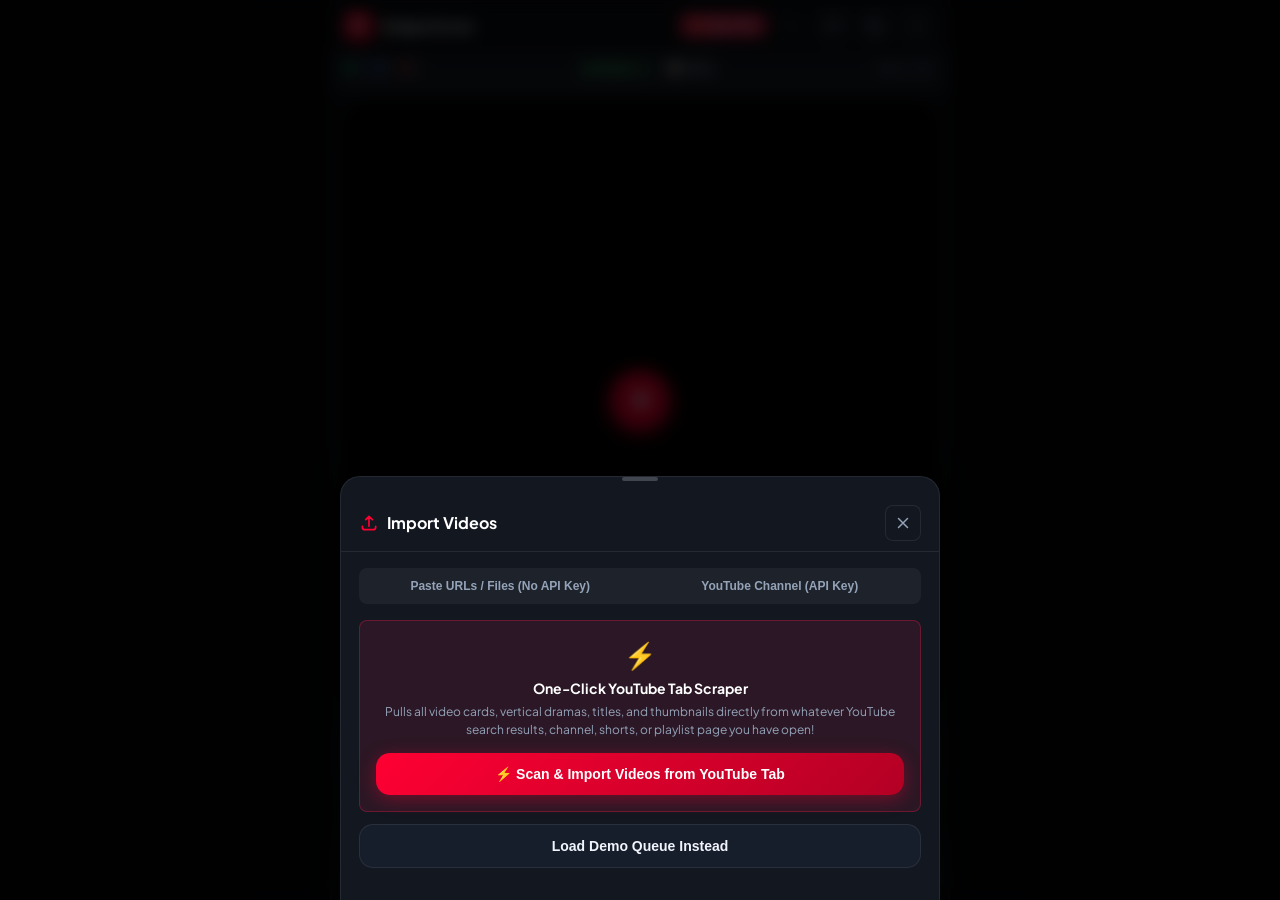
==== commit a76e14ec: "Convert into Chrome Extension with Side Panel, in-page floating trigger, and 1-click YouTube scraper" ====
--- a/index.html
+++ b/index.html
@@ -14,1724 +14,10 @@
   <link rel="preconnect" href="https://fonts.gstatic.com" crossorigin>
   <link href="https://fonts.googleapis.com/css2?family=Plus+Jakarta+Sans:wght@400;500;600;700;800&family=JetBrains+Mono:wght@500;600&display=swap" rel="stylesheet">
 
-  <style>
-    /* ==========================================================================
-       1. CSS VARIABLES & DESIGN SYSTEM (Dark Neon / Professional Cyber-Minimal)
-       ========================================================================== */
-    :root {
-      --bg-main: #0a0d12;
-      --bg-surface: #121720;
-      --bg-card: #171e2b;
-      --bg-card-subtle: #1c2434;
-      --border-subtle: rgba(255, 255, 255, 0.08);
-      --border-focus: rgba(255, 255, 255, 0.22);
-
-      --text-primary: #f0f4fc;
-      --text-secondary: #94a3b8;
-      --text-muted: #64748b;
-
-      /* Decision categories */
-      --color-watch: #10b981;       /* Vibrant Emerald */
-      --color-watch-glow: rgba(16, 185, 129, 0.25);
-      --color-avoid: #ef4444;       /* Neon Crimson */
-      --color-avoid-glow: rgba(239, 68, 68, 0.25);
-      --color-archive: #3b82f6;     /* Royal Cyan/Blue */
-      --color-archive-glow: rgba(59, 130, 246, 0.25);
-      --color-brand: #ff0033;       /* YouTube Crimson */
-
-      --radius-sm: 8px;
-      --radius-md: 14px;
-      --radius-lg: 20px;
-      --radius-full: 9999px;
-
-      --shadow-card: 0 10px 30px -8px rgba(0, 0, 0, 0.6), 0 0 1px 1px rgba(255, 255, 255, 0.06);
-      --shadow-button: 0 4px 14px rgba(0, 0, 0, 0.35);
-
-      --safe-top: env(safe-area-inset-top, 0px);
-      --safe-bottom: env(safe-area-inset-bottom, 0px);
-      --safe-left: env(safe-area-inset-left, 0px);
-      --safe-right: env(safe-area-inset-right, 0px);
-
-      --font-sans: 'Plus Jakarta Sans', -apple-system, BlinkMacSystemFont, 'Segoe UI', Roboto, sans-serif;
-      --font-mono: 'JetBrains Mono', monospace;
-    }
-
-    * {
-      box-sizing: border-box;
-      margin: 0;
-      padding: 0;
-      -webkit-tap-highlight-color: transparent;
-      user-select: none;
-    }
-
-    input, textarea, select {
-      user-select: text;
-    }
-
-    html, body {
-      width: 100%;
-      height: 100%;
-      height: 100dvh;
-      overflow: hidden;
-      background-color: var(--bg-main);
-      color: var(--text-primary);
-      font-family: var(--font-sans);
-      font-size: 14px;
-      line-height: 1.4;
-      touch-action: pan-y;
-      -webkit-font-smoothing: antialiased;
-    }
-
-    /* Prevent accidental bounce scrolling on iOS */
-    body {
-      position: fixed;
-      inset: 0;
-      display: flex;
-      flex-direction: column;
-    }
-
-    /* ==========================================================================
-       2. APP LAYOUT CONTAINER
-       ========================================================================== */
-    #app-root {
-      display: flex;
-      flex-direction: column;
-      width: 100%;
-      height: 100%;
-      max-width: 620px;
-      margin: 0 auto;
-      padding-top: var(--safe-top);
-      padding-bottom: var(--safe-bottom);
-      padding-left: var(--safe-left);
-      padding-right: var(--safe-right);
-      position: relative;
-      background-color: var(--bg-main);
-      overflow: hidden;
-    }
-
-    /* ==========================================================================
-       3. TOP HEADER
-       ========================================================================== */
-    header.app-header {
-      flex-shrink: 0;
-      display: flex;
-      align-items: center;
-      justify-content: space-between;
-      height: 52px;
-      padding: 0 14px;
-      background: rgba(10, 13, 18, 0.85);
-      backdrop-filter: blur(12px);
-      -webkit-backdrop-filter: blur(12px);
-      border-bottom: 1px solid var(--border-subtle);
-      z-index: 20;
-    }
-
-    .brand-group {
-      display: flex;
-      align-items: center;
-      gap: 9px;
-    }
-
-    .brand-icon {
-      width: 28px;
-      height: 28px;
-      background: linear-gradient(135deg, #ff1a40, #b30024);
-      border-radius: 8px;
-      display: flex;
-      align-items: center;
-      justify-content: center;
-      box-shadow: 0 2px 8px rgba(255, 0, 51, 0.4);
-    }
-
-    .brand-icon svg {
-      width: 15px;
-      height: 15px;
-      fill: #fff;
-    }
-
-    .brand-title {
-      font-weight: 800;
-      font-size: 15px;
-      letter-spacing: -0.02em;
-      background: linear-gradient(90deg, #ffffff, #cbd5e1);
-      -webkit-background-clip: text;
-      -webkit-text-fill-color: transparent;
-    }
-
-    .header-actions {
-      display: flex;
-      align-items: center;
-      gap: 6px;
-    }
-
-    .icon-btn {
-      background: var(--bg-surface);
-      border: 1px solid var(--border-subtle);
-      color: var(--text-secondary);
-      width: 36px;
-      height: 36px;
-      border-radius: var(--radius-sm);
-      display: flex;
-      align-items: center;
-      justify-content: center;
-      cursor: pointer;
-      transition: all 0.15s ease;
-      position: relative;
-    }
-
-    .icon-btn:hover {
-      background: var(--bg-card);
-      color: var(--text-primary);
-      border-color: var(--border-focus);
-    }
-
-    .icon-btn:active {
-      transform: scale(0.94);
-    }
-
-    .icon-btn:disabled {
-      opacity: 0.35;
-      cursor: not-allowed;
-      transform: none !important;
-    }
-
-    .icon-btn svg {
-      width: 18px;
-      height: 18px;
-      stroke-width: 2;
-    }
-
-    .badge-counter {
-      position: absolute;
-      top: -3px;
-      right: -3px;
-      background: var(--color-brand);
-      color: #fff;
-      font-size: 9px;
-      font-weight: 700;
-      padding: 1px 4px;
-      border-radius: 10px;
-      min-width: 15px;
-      text-align: center;
-      line-height: 12px;
-    }
-
-    /* ==========================================================================
-       4. PROGRESS STATUS BAR
-       ========================================================================== */
-    .progress-bar-container {
-      flex-shrink: 0;
-      background: var(--bg-surface);
-      padding: 6px 14px;
-      border-bottom: 1px solid var(--border-subtle);
-      display: flex;
-      flex-direction: column;
-      gap: 4px;
-    }
-
-    .progress-stats-row {
-      display: flex;
-      align-items: center;
-      justify-content: space-between;
-      font-size: 11px;
-      font-weight: 600;
-      color: var(--text-secondary);
-    }
-
-    .progress-pill-group {
-      display: flex;
-      align-items: center;
-      gap: 10px;
-      font-family: var(--font-mono);
-    }
-
-    .pill-stat {
-      display: inline-flex;
-      align-items: center;
-      gap: 4px;
-    }
-
-    .pill-dot {
-      width: 7px;
-      height: 7px;
-      border-radius: 50%;
-    }
-    .pill-dot.watch { background: var(--color-watch); box-shadow: 0 0 6px var(--color-watch); }
-    .pill-dot.archive { background: var(--color-archive); box-shadow: 0 0 6px var(--color-archive); }
-    .pill-dot.avoid { background: var(--color-avoid); box-shadow: 0 0 6px var(--color-avoid); }
-
-    .track-line {
-      width: 100%;
-      height: 4px;
-      background: rgba(255, 255, 255, 0.07);
-      border-radius: 4px;
-      overflow: hidden;
-      display: flex;
-    }
-
-    .track-seg {
-      height: 100%;
-      transition: width 0.3s ease;
-    }
-    .track-seg.watch { background: var(--color-watch); }
-    .track-seg.archive { background: var(--color-archive); }
-    .track-seg.avoid { background: var(--color-avoid); }
-
-    /* ==========================================================================
-       5. MAIN SWIPE STAGE & CARD
-       ========================================================================== */
-    main#stage {
-      flex: 1;
-      min-height: 0;
-      display: flex;
-      flex-direction: column;
-      position: relative;
-      padding: 10px 12px 6px 12px;
-      overflow: hidden;
-    }
-
-    .card-stack {
-      flex: 1;
-      width: 100%;
-      height: 100%;
-      position: relative;
-      display: flex;
-      flex-direction: column;
-    }
-
-    /* Underlying preview card for smooth transitions */
-    .preview-card {
-      position: absolute;
-      inset: 0;
-      background: var(--bg-surface);
-      border-radius: var(--radius-lg);
-      border: 1px solid var(--border-subtle);
-      overflow: hidden;
-      opacity: 0.6;
-      transform: scale(0.96) translateY(6px);
-      pointer-events: none;
-      display: flex;
-      flex-direction: column;
-      z-index: 1;
-    }
-
-    .preview-card-img {
-      width: 100%;
-      height: 52%;
-      object-fit: cover;
-      background: #000;
-    }
-
-    .preview-card-info {
-      padding: 12px;
-      display: flex;
-      flex-direction: column;
-      gap: 6px;
-    }
-
-    /* Active Front Card */
-    .swipe-card {
-      position: absolute;
-      inset: 0;
-      background: var(--bg-card);
-      border-radius: var(--radius-lg);
-      border: 1px solid var(--border-subtle);
-      box-shadow: var(--shadow-card);
-      display: flex;
-      flex-direction: column;
-      overflow: hidden;
-      z-index: 5;
-      will-change: transform, opacity;
-      touch-action: none !important;
-      user-select: none;
-      -webkit-user-select: none;
-      cursor: grab;
-      transition: box-shadow 0.2s ease, border-color 0.2s ease;
-    }
-
-    .swipe-card:active {
-      cursor: grabbing;
-    }
-
-    /* Video player container on card */
-    .player-section {
-      width: 100%;
-      position: relative;
-      background: #000;
-      aspect-ratio: 16 / 9;
-      flex-shrink: 0;
-      overflow: hidden;
-    }
-
-    #yt-player-container, #yt-player-target {
-      width: 100%;
-      height: 100%;
-      border: none;
-    }
-
-    /* Player thumbnail fallback / placeholder */
-    .player-thumb-fallback {
-      position: absolute;
-      inset: 0;
-      background-size: cover;
-      background-position: center;
-      display: flex;
-      align-items: center;
-      justify-content: center;
-      z-index: 2;
-      transition: opacity 0.25s ease;
-    }
-
-    .player-thumb-fallback.hidden {
-      opacity: 0;
-      pointer-events: none;
-    }
-
-    .player-play-btn {
-      width: 58px;
-      height: 58px;
-      background: rgba(255, 0, 51, 0.9);
-      border-radius: 50%;
-      display: flex;
-      align-items: center;
-      justify-content: center;
-      cursor: pointer;
-      box-shadow: 0 4px 20px rgba(255, 0, 51, 0.6);
-      transition: transform 0.15s ease, background-color 0.15s ease;
-      border: none;
-    }
-
-    .player-play-btn:active {
-      transform: scale(0.9);
-    }
-
-    .player-play-btn svg {
-      width: 24px;
-      height: 24px;
-      fill: #fff;
-      margin-left: 3px;
-    }
-
-    /* Vertical Drama / 9:16 Shorts Mode */
-    .swipe-card.vertical-mode {
-      background: #080b10;
-    }
-
-    .swipe-card.vertical-mode .player-section {
-      flex: 1 1 0%;
-      min-height: 0;
-      aspect-ratio: auto;
-      max-height: calc(100% - 105px);
-      display: flex;
-      align-items: center;
-      justify-content: center;
-      background: #000;
-    }
-
-    .swipe-card.vertical-mode #yt-player-container {
-      width: 100%;
-      height: 100%;
-      display: flex;
-      align-items: center;
-      justify-content: center;
-    }
-
-    .swipe-card.vertical-mode #yt-player-container iframe,
-    .swipe-card.vertical-mode #yt-player-target {
-      width: 100% !important;
-      height: 100% !important;
-      border: none;
-    }
-
-    .swipe-card.vertical-mode .player-tools-bar {
-      padding: 4px 10px;
-      background: rgba(10, 13, 18, 0.95);
-      border-bottom: 1px solid rgba(255, 255, 255, 0.08);
-      flex-shrink: 0;
-    }
-
-    .swipe-card.vertical-mode .card-body {
-      flex: 0 0 auto;
-      padding: 6px 12px 2px 12px;
-      gap: 3px;
-      background: var(--bg-card);
-    }
-
-    .swipe-card.vertical-mode .video-title {
-      font-size: 13.5px;
-      line-height: 1.25;
-      -webkit-line-clamp: 1;
-    }
-
-    .swipe-card.vertical-mode .swipe-zone-handle {
-      margin: 3px 10px 8px 10px;
-      padding: 6px 10px;
-    }
-
-    .swipe-card.vertical-mode .swipe-hint-text {
-      font-size: 11px;
-    }
-
-    .preview-card.vertical-mode .preview-card-img {
-      height: 72%;
-    }
-
-    /* Unmute Banner Pill */
-    .unmute-banner-pill {
-      position: absolute;
-      top: 12px;
-      left: 50%;
-      transform: translateX(-50%);
-      background: rgba(220, 38, 38, 0.92);
-      backdrop-filter: blur(8px);
-      -webkit-backdrop-filter: blur(8px);
-      color: #fff;
-      border: 1px solid rgba(255, 255, 255, 0.3);
-      padding: 6px 14px;
-      border-radius: 20px;
-      font-size: 11.5px;
-      font-weight: 700;
-      cursor: pointer;
-      z-index: 15;
-      display: flex;
-      align-items: center;
-      gap: 6px;
-      box-shadow: 0 4px 16px rgba(0, 0, 0, 0.5);
-      animation: pulse-unmute 2s infinite;
-    }
-
-    @keyframes pulse-unmute {
-      0%, 100% { transform: translateX(-50%) scale(1); }
-      50% { transform: translateX(-50%) scale(1.04); }
-    }
-
-    .unmute-banner-pill svg {
-      width: 15px;
-      height: 15px;
-      stroke: currentColor;
-      fill: none;
-      stroke-width: 2;
-    }
-
-    .tool-btn.active-tool {
-      background: rgba(34, 197, 94, 0.16);
-      border-color: rgba(34, 197, 94, 0.45);
-      color: #4ade80;
-    }
-
-    .tool-dot {
-      width: 6px;
-      height: 6px;
-      border-radius: 50%;
-      background: #64748b;
-      display: inline-block;
-      margin-right: 3px;
-    }
-
-    .tool-dot.active {
-      background: #22c55e;
-      box-shadow: 0 0 6px #22c55e;
-    }
-
-    /* ==========================================================================
-       GESTURE OVERLAY (Double-Tap to Seek ±10s, Hold for 2x Speed, Tap to Play/Pause)
-       ========================================================================== */
-    .player-gesture-overlay {
-      position: absolute;
-      inset: 0;
-      z-index: 5;
-      display: flex;
-      user-select: none;
-      -webkit-user-select: none;
-      touch-action: manipulation;
-      cursor: pointer;
-    }
-
-    .gesture-ripple-box {
-      flex: 1;
-      height: 100%;
-      display: flex;
-      align-items: center;
-      justify-content: center;
-      opacity: 0;
-      pointer-events: none;
-      transition: opacity 0.25s ease;
-      background: radial-gradient(circle at center, rgba(255, 255, 255, 0.18) 0%, transparent 70%);
-    }
-
-    .gesture-ripple-box.animate-ripple {
-      animation: ripple-pulse 0.55s cubic-bezier(0.16, 1, 0.3, 1) forwards;
-    }
-
-    @keyframes ripple-pulse {
-      0% { opacity: 0.9; transform: scale(0.92); }
-      50% { opacity: 1; transform: scale(1.06); }
-      100% { opacity: 0; transform: scale(1); }
-    }
-
-    .gesture-ripple-content {
-      display: flex;
-      flex-direction: column;
-      align-items: center;
-      justify-content: center;
-      gap: 3px;
-      background: rgba(10, 13, 18, 0.85);
-      backdrop-filter: blur(10px);
-      -webkit-backdrop-filter: blur(10px);
-      border: 1px solid rgba(255, 255, 255, 0.25);
-      border-radius: 50%;
-      width: 66px;
-      height: 66px;
-      box-shadow: 0 4px 20px rgba(0, 0, 0, 0.6);
-    }
-
-    .gesture-arrow {
-      font-size: 19px;
-      color: #fff;
-    }
-
-    .gesture-label {
-      font-size: 11.5px;
-      font-weight: 800;
-      color: #38bdf8;
-      letter-spacing: 0.05em;
-    }
-
-    /* Center play / pause feedback flash */
-    .gesture-center-flash {
-      position: absolute;
-      top: 50%;
-      left: 50%;
-      transform: translate(-50%, -50%) scale(0.7);
-      width: 60px;
-      height: 60px;
-      border-radius: 50%;
-      background: rgba(15, 20, 28, 0.88);
-      backdrop-filter: blur(8px);
-      -webkit-backdrop-filter: blur(8px);
-      border: 1px solid rgba(255, 255, 255, 0.25);
-      display: flex;
-      align-items: center;
-      justify-content: center;
-      font-size: 22px;
-      color: #fff;
-      opacity: 0;
-      pointer-events: none;
-      z-index: 6;
-      box-shadow: 0 4px 20px rgba(0, 0, 0, 0.5);
-    }
-
-    .gesture-center-flash.animate-flash {
-      animation: center-flash 0.5s ease-out forwards;
-    }
-
-    @keyframes center-flash {
-      0% { opacity: 0; transform: translate(-50%, -50%) scale(0.6); }
-      30% { opacity: 1; transform: translate(-50%, -50%) scale(1.1); }
-      70% { opacity: 0.9; transform: translate(-50%, -50%) scale(1); }
-      100% { opacity: 0; transform: translate(-50%, -50%) scale(1.15); }
-    }
-
-    /* 2x Speed Hold Badge */
-    .speed-hold-badge {
-      position: absolute;
-      top: 14px;
-      left: 50%;
-      transform: translateX(-50%);
-      background: rgba(234, 179, 8, 0.94);
-      backdrop-filter: blur(10px);
-      -webkit-backdrop-filter: blur(10px);
-      color: #000;
-      border: 1px solid rgba(255, 255, 255, 0.4);
-      padding: 6px 14px;
-      border-radius: 20px;
-      font-size: 12px;
-      font-weight: 800;
-      display: flex;
-      align-items: center;
-      gap: 6px;
-      box-shadow: 0 4px 20px rgba(234, 179, 8, 0.55);
-      z-index: 16;
-      pointer-events: none;
-      animation: badge-pulse 1s infinite alternate ease-in-out;
-    }
-
-    @keyframes badge-pulse {
-      0% { transform: translateX(-50%) scale(0.97); }
-      100% { transform: translateX(-50%) scale(1.03); }
-    }
-
-    .speed-badge-dot {
-      width: 7px;
-      height: 7px;
-      background: #000;
-      border-radius: 50%;
-    }
-
-    /* Auto-Advance on Episode End Countdown Pill */
-    .auto-advance-pill {
-      position: absolute;
-      bottom: 12px;
-      left: 50%;
-      transform: translateX(-50%);
-      background: rgba(15, 23, 42, 0.94);
-      backdrop-filter: blur(12px);
-      -webkit-backdrop-filter: blur(12px);
-      border: 1px solid rgba(56, 189, 248, 0.4);
-      padding: 8px 14px;
-      border-radius: 28px;
-      display: flex;
-      align-items: center;
-      gap: 12px;
-      z-index: 18;
-      box-shadow: 0 6px 24px rgba(0, 0, 0, 0.6), 0 0 15px rgba(56, 189, 248, 0.25);
-      animation: advance-appear 0.3s cubic-bezier(0.16, 1, 0.3, 1);
-    }
-
-    @keyframes advance-appear {
-      0% { opacity: 0; transform: translate(-50%, 15px) scale(0.95); }
-      100% { opacity: 1; transform: translate(-50%, 0) scale(1); }
-    }
-
-    .advance-pill-text {
-      font-size: 12px;
-      font-weight: 600;
-      color: #fff;
-      display: flex;
-      align-items: center;
-      gap: 6px;
-      white-space: nowrap;
-    }
-
-    .advance-check {
-      color: #22c55e;
-      font-size: 14px;
-      font-weight: 800;
-    }
-
-    .advance-pill-btns {
-      display: flex;
-      align-items: center;
-      gap: 6px;
-    }
-
-    .advance-btn {
-      background: rgba(255, 255, 255, 0.1);
-      border: 1px solid rgba(255, 255, 255, 0.2);
-      color: #fff;
-      font-size: 11px;
-      font-weight: 700;
-      padding: 4px 10px;
-      border-radius: 14px;
-      cursor: pointer;
-      transition: all 0.15s ease;
-    }
-
-    .advance-btn:hover {
-      background: rgba(255, 255, 255, 0.2);
-    }
-
-    .advance-btn.primary {
-      background: var(--color-watch);
-      color: #000;
-      border-color: var(--color-watch);
-    }
-
-    .advance-btn.primary:hover {
-      filter: brightness(1.1);
-    }
-
-    /* Floating Bottom Undo Pill */
-    .floating-undo-pill {
-      position: absolute;
-      bottom: 78px;
-      left: 50%;
-      transform: translateX(-50%);
-      background: rgba(18, 24, 38, 0.96);
-      backdrop-filter: blur(12px);
-      -webkit-backdrop-filter: blur(12px);
-      border: 1px solid var(--border-focus);
-      border-radius: 28px;
-      padding: 7px 16px;
-      display: flex;
-      align-items: center;
-      gap: 12px;
-      z-index: 40;
-      box-shadow: 0 10px 30px rgba(0, 0, 0, 0.7);
-      animation: undo-pill-pop 0.28s cubic-bezier(0.175, 0.885, 0.32, 1.25);
-      transition: opacity 0.25s ease, transform 0.25s ease;
-    }
-
-    @keyframes undo-pill-pop {
-      0% { opacity: 0; transform: translate(-50%, 20px) scale(0.9); }
-      100% { opacity: 1; transform: translate(-50%, 0) scale(1); }
-    }
-
-    .floating-undo-msg {
-      font-size: 12px;
-      color: var(--text-secondary);
-      display: flex;
-      align-items: center;
-      gap: 7px;
-    }
-
-    .undo-dot {
-      width: 8px;
-      height: 8px;
-      border-radius: 50%;
-    }
-    .undo-dot.watch { background: var(--color-watch); box-shadow: 0 0 8px var(--color-watch); }
-    .undo-dot.avoid { background: var(--color-avoid); box-shadow: 0 0 8px var(--color-avoid); }
-    .undo-dot.archive { background: var(--color-archive); box-shadow: 0 0 8px var(--color-archive); }
-
-    .floating-undo-btn {
-      background: rgba(255, 255, 255, 0.1);
-      border: 1px solid rgba(255, 255, 255, 0.25);
-      color: #fff;
-      font-size: 12px;
-      font-weight: 700;
-      padding: 4px 12px;
-      border-radius: 16px;
-      cursor: pointer;
-      display: flex;
-      align-items: center;
-      gap: 5px;
-      transition: all 0.15s ease;
-    }
-
-    .floating-undo-btn:hover, .floating-undo-btn:active {
-      background: rgba(255, 255, 255, 0.22);
-      transform: scale(0.96);
-    }
-
-    .floating-undo-btn svg {
-      width: 14px;
-      height: 14px;
-      stroke: currentColor;
-      stroke-width: 2.2;
-      fill: none;
-    }
-
-    /* AMOLED Pure Black Theme */
-    body.theme-amoled,
-    body.theme-amoled #app-root {
-      background-color: #000000 !important;
-    }
-    body.theme-amoled header.app-header {
-      background: rgba(0, 0, 0, 0.95) !important;
-      border-bottom-color: rgba(255, 255, 255, 0.08) !important;
-    }
-    body.theme-amoled .swipe-card {
-      background: #000000 !important;
-      border-color: rgba(255, 255, 255, 0.12) !important;
-      box-shadow: 0 0 40px rgba(0, 0, 0, 0.9) !important;
-    }
-    body.theme-amoled .preview-card {
-      background: #000000 !important;
-      border-color: rgba(255, 255, 255, 0.06) !important;
-    }
-    body.theme-amoled .card-body {
-      background: #000000 !important;
-    }
-    body.theme-amoled .player-tools-bar {
-      background: #000000 !important;
-      border-bottom-color: rgba(255, 255, 255, 0.08) !important;
-    }
-    body.theme-amoled .action-controls-bar {
-      background: rgba(0, 0, 0, 0.96) !important;
-      border-top-color: rgba(255, 255, 255, 0.08) !important;
-    }
-    body.theme-amoled .modal-sheet {
-      background: #000000 !important;
-      border-color: rgba(255, 255, 255, 0.12) !important;
-    }
-    body.theme-amoled .modal-header {
-      background: rgba(0, 0, 0, 0.95) !important;
-    }
-    body.theme-amoled .modal-sheet-inner,
-    body.theme-amoled .export-card,
-    body.theme-amoled .shortcuts-box {
-      background: #080808 !important;
-    }
-
-    /* Quick Playlist & Copy Buttons in Stats Row */
-    .quick-stat-actions {
-      display: flex;
-      align-items: center;
-      gap: 6px;
-    }
-
-    .btn-quick-stat {
-      background: rgba(255, 255, 255, 0.06);
-      border: 1px solid var(--border-subtle);
-      color: var(--text-secondary);
-      border-radius: 5px;
-      font-size: 10.5px;
-      font-weight: 600;
-      padding: 2px 7px;
-      cursor: pointer;
-      display: inline-flex;
-      align-items: center;
-      gap: 3px;
-      transition: all 0.15s ease;
-    }
-
-    .btn-quick-stat:hover {
-      background: rgba(255, 255, 255, 0.12);
-      color: var(--text-primary);
-    }
-
-    .btn-quick-stat.watch-btn {
-      color: #4ade80;
-      border-color: rgba(34, 197, 94, 0.3);
-      background: rgba(34, 197, 94, 0.08);
-    }
-    .btn-quick-stat.watch-btn:hover {
-      background: rgba(34, 197, 94, 0.18);
-    }
-
-    /* Video Error Overlay */
-    .player-error-overlay {
-      position: absolute;
-      inset: 0;
-      background: rgba(15, 20, 28, 0.95);
-      z-index: 10;
-      display: flex;
-      flex-direction: column;
-      align-items: center;
-      justify-content: center;
-      padding: 16px;
-      text-align: center;
-      gap: 10px;
-    }
-
-    .error-icon {
-      width: 36px;
-      height: 36px;
-      color: #ef4444;
-    }
-
-    .error-msg-title {
-      font-size: 14px;
-      font-weight: 700;
-      color: #fff;
-    }
-
-    .error-msg-sub {
-      font-size: 11px;
-      color: var(--text-secondary);
-      max-width: 260px;
-    }
-
-    .error-actions {
-      display: flex;
-      gap: 8px;
-      margin-top: 4px;
-      flex-wrap: wrap;
-      justify-content: center;
-    }
-
-    .btn-sm {
-      padding: 6px 12px;
-      font-size: 12px;
-      font-weight: 600;
-      border-radius: var(--radius-sm);
-      border: 1px solid var(--border-subtle);
-      background: var(--bg-surface);
-      color: var(--text-primary);
-      cursor: pointer;
-      display: inline-flex;
-      align-items: center;
-      gap: 4px;
-    }
-
-    .btn-sm.primary {
-      background: var(--color-brand);
-      border-color: var(--color-brand);
-      color: #fff;
-    }
-
-    /* Quick player scrub & playback controls bar below player */
-    .player-tools-bar {
-      display: flex;
-      align-items: center;
-      justify-content: space-between;
-      padding: 6px 12px;
-      background: rgba(10, 13, 18, 0.95);
-      border-bottom: 1px solid var(--border-subtle);
-      font-size: 11px;
-      color: var(--text-secondary);
-      flex-shrink: 0;
-    }
-
-    .player-tools-group {
-      display: flex;
-      align-items: center;
-      gap: 8px;
-    }
-
-    .tool-btn {
-      background: rgba(255, 255, 255, 0.06);
-      border: 1px solid var(--border-subtle);
-      color: var(--text-primary);
-      padding: 4px 8px;
-      border-radius: 6px;
-      font-size: 11px;
-      font-weight: 600;
-      cursor: pointer;
-      display: inline-flex;
-      align-items: center;
-      gap: 3px;
-    }
-
-    .tool-btn:active {
-      transform: scale(0.94);
-      background: rgba(255, 255, 255, 0.12);
-    }
-
-    .speed-select {
-      background: rgba(255, 255, 255, 0.06);
-      border: 1px solid var(--border-subtle);
-      color: var(--text-primary);
-      border-radius: 6px;
-      padding: 3px 6px;
-      font-size: 11px;
-      font-weight: 600;
-      cursor: pointer;
-    }
-
-    /* Card Details / Info Section */
-    .card-body {
-      flex: 1;
-      padding: 10px 14px 4px 14px;
-      display: flex;
-      flex-direction: column;
-      overflow: hidden;
-      gap: 6px;
-      touch-action: none !important;
-      user-select: none;
-      -webkit-user-select: none;
-      cursor: grab;
-    }
-
-    .video-title {
-      font-size: 14.5px;
-      font-weight: 700;
-      line-height: 1.35;
-      color: var(--text-primary);
-      display: -webkit-box;
-      -webkit-line-clamp: 2;
-      -webkit-box-orient: vertical;
-      overflow: hidden;
-      word-break: break-word;
-    }
-
-    .video-meta-row {
-      display: flex;
-      align-items: center;
-      justify-content: space-between;
-      font-size: 11.5px;
-      color: var(--text-muted);
-      flex-wrap: wrap;
-      gap: 4px;
-    }
-
-    .channel-name {
-      color: #cbd5e1;
-      font-weight: 600;
-      max-width: 180px;
-      white-space: nowrap;
-      overflow: hidden;
-      text-overflow: ellipsis;
-    }
-
-    .video-badges {
-      display: flex;
-      align-items: center;
-      gap: 6px;
-    }
-
-    .meta-badge {
-      background: rgba(255, 255, 255, 0.06);
-      border: 1px solid var(--border-subtle);
-      padding: 2px 6px;
-      border-radius: 4px;
-      font-size: 10.5px;
-      font-family: var(--font-mono);
-      color: var(--text-secondary);
-    }
-
-    /* Swipe Zone: Designed explicitly to prevent gesture conflict with the player */
-    .swipe-zone-handle {
-      flex-shrink: 0;
-      margin: 4px 12px 10px 12px;
-      background: linear-gradient(180deg, rgba(255, 255, 255, 0.04), rgba(255, 255, 255, 0.01));
-      border: 1px dashed rgba(255, 255, 255, 0.15);
-      border-radius: var(--radius-md);
-      padding: 10px 12px;
-      display: flex;
-      align-items: center;
-      justify-content: center;
-      gap: 8px;
-      cursor: grab;
-      touch-action: none; /* Required for PointerEvents swipe drag */
-    }
-
-    .swipe-zone-handle:active {
-      cursor: grabbing;
-      background: rgba(255, 255, 255, 0.08);
-      border-color: var(--border-focus);
-    }
-
-    .swipe-hint-text {
-      font-size: 11px;
-      font-weight: 600;
-      letter-spacing: 0.02em;
-      color: var(--text-secondary);
-      display: flex;
-      align-items: center;
-      gap: 8px;
-      text-align: center;
-    }
-
-    .swipe-hint-text span.avoid-t { color: var(--color-avoid); }
-    .swipe-hint-text span.arch-t { color: var(--color-archive); }
-    .swipe-hint-text span.watch-t { color: var(--color-watch); }
-
-    /* Visual Stamp Badges during Dragging */
-    .stamp-badge {
-      position: absolute;
-      top: 18px;
-      padding: 6px 16px;
-      border-radius: var(--radius-sm);
-      font-size: 20px;
-      font-weight: 800;
-      letter-spacing: 0.08em;
-      text-transform: uppercase;
-      opacity: 0;
-      pointer-events: none;
-      z-index: 30;
-      transform-origin: center;
-      transition: opacity 0.08s ease;
-      box-shadow: 0 4px 20px rgba(0, 0, 0, 0.4);
-    }
-
-    .stamp-watch {
-      right: 18px;
-      border: 3px solid var(--color-watch);
-      color: var(--color-watch);
-      background: rgba(16, 185, 129, 0.18);
-      transform: rotate(12deg);
-    }
-
-    .stamp-avoid {
-      left: 18px;
-      border: 3px solid var(--color-avoid);
-      color: var(--color-avoid);
-      background: rgba(239, 68, 68, 0.18);
-      transform: rotate(-12deg);
-    }
-
-    .stamp-archive {
-      top: auto;
-      bottom: 24px;
-      left: 50%;
-      border: 3px solid var(--color-archive);
-      color: var(--color-archive);
-      background: rgba(59, 130, 246, 0.22);
-      transform: translateX(-50%);
-    }
-
-    /* ==========================================================================
-       6. BOTTOM CLASSIFICATION BUTTONS (Large Touch Targets >= 56px)
-       ========================================================================== */
-    .action-controls-bar {
-      flex-shrink: 0;
-      display: grid;
-      grid-template-columns: 1fr 1.2fr 1fr;
-      gap: 10px;
-      padding: 6px 12px 10px 12px;
-      z-index: 10;
-    }
-
-    .decision-btn {
-      height: 60px;
-      min-height: 56px;
-      border-radius: var(--radius-md);
-      border: 1px solid var(--border-subtle);
-      background: var(--bg-surface);
-      display: flex;
-      flex-direction: column;
-      align-items: center;
-      justify-content: center;
-      gap: 3px;
-      cursor: pointer;
-      transition: transform 0.12s ease, background 0.15s ease, border-color 0.15s ease, box-shadow 0.15s ease;
-      position: relative;
-      overflow: hidden;
-    }
-
-    .decision-btn:active {
-      transform: scale(0.93);
-    }
-
-    .decision-btn.btn-avoid {
-      border-color: rgba(239, 68, 68, 0.28);
-      color: var(--color-avoid);
-    }
-    .decision-btn.btn-avoid:hover {
-      background: rgba(239, 68, 68, 0.1);
-      box-shadow: 0 4px 16px var(--color-avoid-glow);
-    }
-
-    .decision-btn.btn-archive {
-      border-color: rgba(59, 130, 246, 0.28);
-      color: var(--color-archive);
-    }
-    .decision-btn.btn-archive:hover {
-      background: rgba(59, 130, 246, 0.1);
-      box-shadow: 0 4px 16px var(--color-archive-glow);
-    }
-
-    .decision-btn.btn-watch {
-      border-color: rgba(16, 185, 129, 0.28);
-      color: var(--color-watch);
-    }
-    .decision-btn.btn-watch:hover {
-      background: rgba(16, 185, 129, 0.1);
-      box-shadow: 0 4px 16px var(--color-watch-glow);
-    }
-
-    .decision-btn svg {
-      width: 22px;
-      height: 22px;
-      stroke-width: 2.2;
-    }
-
-    .decision-label {
-      font-size: 11px;
-      font-weight: 700;
-      letter-spacing: 0.04em;
-      text-transform: uppercase;
-      display: flex;
-      align-items: center;
-      gap: 3px;
-    }
-
-    .key-hint {
-      font-size: 9px;
-      opacity: 0.6;
-      font-family: var(--font-mono);
-    }
-
-    /* ==========================================================================
-       7. EMPTY / COMPLETE STATE SCREEN
-       ========================================================================== */
-    .empty-state-view {
-      position: absolute;
-      inset: 0;
-      padding: 24px;
-      display: none;
-      flex-direction: column;
-      align-items: center;
-      justify-content: center;
-      text-align: center;
-      gap: 16px;
-      z-index: 15;
-      background: var(--bg-main);
-    }
-
-    .empty-state-view.active {
-      display: flex;
-    }
-
-    .empty-icon-ring {
-      width: 72px;
-      height: 72px;
-      border-radius: 50%;
-      background: rgba(16, 185, 129, 0.1);
-      border: 1px solid rgba(16, 185, 129, 0.3);
-      display: flex;
-      align-items: center;
-      justify-content: center;
-      color: var(--color-watch);
-    }
-
-    .empty-title {
-      font-size: 20px;
-      font-weight: 800;
-      color: #fff;
-    }
-
-    .empty-desc {
-      font-size: 13px;
-      color: var(--text-secondary);
-      max-width: 320px;
-      line-height: 1.5;
-    }
-
-    .empty-btn-group {
-      display: flex;
-      flex-direction: column;
-      gap: 10px;
-      width: 100%;
-      max-width: 280px;
-    }
-
-    .btn-large {
-      padding: 13px 20px;
-      border-radius: var(--radius-md);
-      font-size: 14px;
-      font-weight: 700;
-      border: 1px solid var(--border-subtle);
-      background: var(--bg-card);
-      color: var(--text-primary);
-      cursor: pointer;
-      display: flex;
-      align-items: center;
-      justify-content: center;
-      gap: 8px;
-      transition: all 0.15s ease;
-    }
-
-    .btn-large.primary {
-      background: linear-gradient(135deg, #ff0033, #b30024);
-      border: none;
-      color: #fff;
-      box-shadow: 0 4px 18px rgba(255, 0, 51, 0.35);
-    }
-
-    .btn-large:active {
-      transform: scale(0.96);
-    }
-
-    /* ==========================================================================
-       8. MODAL SHEETS & DRAWERS (Mobile-First Bottom/Center Sheets)
-       ========================================================================== */
-    .modal-backdrop {
-      position: fixed;
-      inset: 0;
-      background: rgba(0, 0, 0, 0.75);
-      backdrop-filter: blur(8px);
-      -webkit-backdrop-filter: blur(8px);
-      z-index: 100;
-      opacity: 0;
-      pointer-events: none;
-      transition: opacity 0.25s ease;
-      display: flex;
-      align-items: flex-end;
-      justify-content: center;
-    }
-
-    .modal-backdrop.open {
-      opacity: 1;
-      pointer-events: auto;
-    }
-
-    .modal-sheet {
-      width: 100%;
-      max-width: 600px;
-      max-height: 90dvh;
-      background: var(--bg-surface);
-      border-top-left-radius: var(--radius-lg);
-      border-top-right-radius: var(--radius-lg);
-      border: 1px solid var(--border-subtle);
-      border-bottom: none;
-      display: flex;
-      flex-direction: column;
-      box-shadow: 0 -10px 40px rgba(0, 0, 0, 0.7);
-      transform: translateY(100%);
-      transition: transform 0.28s cubic-bezier(0.16, 1, 0.3, 1);
-      padding-bottom: max(var(--safe-bottom), 16px);
-      overflow: hidden;
-    }
-
-    .modal-backdrop.open .modal-sheet {
-      transform: translateY(0);
-    }
-
-    .sheet-header {
-      padding: 14px 18px 10px 18px;
-      display: flex;
-      align-items: center;
-      justify-content: space-between;
-      border-bottom: 1px solid var(--border-subtle);
-      flex-shrink: 0;
-    }
-
-    .sheet-handle-pill {
-      width: 36px;
-      height: 4px;
-      background: rgba(255, 255, 255, 0.2);
-      border-radius: 4px;
-      margin: 0 auto 10px auto;
-    }
-
-    .sheet-title {
-      font-size: 16px;
-      font-weight: 700;
-      color: #fff;
-      display: flex;
-      align-items: center;
-      gap: 8px;
-    }
-
-    .sheet-body {
-      padding: 16px 18px;
-      overflow-y: auto;
-      display: flex;
-      flex-direction: column;
-      gap: 16px;
-      -webkit-overflow-scrolling: touch;
-    }
-
-    /* Modal Tabs */
-    .tab-bar {
-      display: flex;
-      background: rgba(255, 255, 255, 0.05);
-      border-radius: var(--radius-sm);
-      padding: 3px;
-      gap: 3px;
-      flex-shrink: 0;
-    }
-
-    .tab-btn {
-      flex: 1;
-      padding: 8px 12px;
-      font-size: 12px;
-      font-weight: 600;
-      color: var(--text-secondary);
-      background: transparent;
-      border: none;
-      border-radius: 6px;
-      cursor: pointer;
-      transition: all 0.15s ease;
-      text-align: center;
-    }
-
-    .tab-btn.active {
-      background: var(--bg-card);
-      color: var(--text-primary);
-      box-shadow: 0 2px 8px rgba(0, 0, 0, 0.3);
-    }
-
-    /* Form Inputs */
-    .form-group {
-      display: flex;
-      flex-direction: column;
-      gap: 6px;
-    }
-
-    .form-label {
-      font-size: 12px;
-      font-weight: 600;
-      color: var(--text-secondary);
-    }
-
-    .form-input, .form-textarea, .form-select {
-      background: var(--bg-card);
-      border: 1px solid var(--border-subtle);
-      border-radius: var(--radius-sm);
-      color: var(--text-primary);
-      padding: 10px 12px;
-      font-size: 13px;
-      font-family: inherit;
-      outline: none;
-      transition: border-color 0.15s ease;
-      width: 100%;
-    }
-
-    .form-input:focus, .form-textarea:focus, .form-select:focus {
-      border-color: var(--border-focus);
-    }
-
-    .form-textarea {
-      resize: vertical;
-      min-height: 85px;
-      font-family: var(--font-mono);
-      font-size: 11.5px;
-    }
-
-    .form-help {
-      font-size: 11px;
-      color: var(--text-muted);
-      line-height: 1.4;
-    }
-
-    .form-help strong {
-      color: var(--text-secondary);
-    }
-
-    /* Import progress indicator */
-    .import-live-progress {
-      background: var(--bg-card);
-      border: 1px solid var(--border-subtle);
-      border-radius: var(--radius-sm);
-      padding: 12px;
-      display: flex;
-      flex-direction: column;
-      gap: 8px;
-    }
-
-    .import-live-status {
-      display: flex;
-      justify-content: space-between;
-      font-size: 12px;
-      font-weight: 600;
-      color: var(--text-primary);
-    }
-
-    /* Queue Table / List View */
-    .queue-list-container {
-      display: flex;
-      flex-direction: column;
-      gap: 8px;
-    }
-
-    .queue-item {
-      display: flex;
-      align-items: center;
-      gap: 10px;
-      padding: 8px 10px;
-      background: var(--bg-card);
-      border: 1px solid var(--border-subtle);
-      border-radius: var(--radius-sm);
-      cursor: pointer;
-      transition: background 0.12s ease;
-    }
-
-    .queue-item:hover {
-      background: var(--bg-card-subtle);
-    }
-
-    .queue-item.active {
-      border-color: var(--color-brand);
-      background: rgba(255, 0, 51, 0.08);
-    }
-
-    .queue-item-thumb {
-      width: 64px;
-      height: 36px;
-      border-radius: 4px;
-      object-fit: cover;
-      background: #000;
-      flex-shrink: 0;
-    }
-
-    .queue-item-info {
-      flex: 1;
-      min-width: 0;
-      display: flex;
-      flex-direction: column;
-      gap: 2px;
-    }
-
-    .queue-item-title {
-      font-size: 12px;
-      font-weight: 600;
-      white-space: nowrap;
-      overflow: hidden;
-      text-overflow: ellipsis;
-      color: var(--text-primary);
-    }
-
-    .queue-item-meta {
-      font-size: 10px;
-      color: var(--text-muted);
-      display: flex;
-      gap: 8px;
-    }
-
-    .cat-tag {
-      font-size: 9px;
-      font-weight: 700;
-      padding: 2px 6px;
-      border-radius: 4px;
-      text-transform: uppercase;
-      font-family: var(--font-mono);
-      flex-shrink: 0;
-    }
-    .cat-tag.watch { background: rgba(16, 185, 129, 0.15); color: var(--color-watch); }
-    .cat-tag.archive { background: rgba(59, 130, 246, 0.15); color: var(--color-archive); }
-    .cat-tag.avoid { background: rgba(239, 68, 68, 0.15); color: var(--color-avoid); }
-    .cat-tag.unsorted { background: rgba(255, 255, 255, 0.08); color: var(--text-muted); }
-
-    /* Export Cards */
-    .export-grid {
-      display: grid;
-      grid-template-columns: 1fr;
-      gap: 10px;
-    }
-
-    .export-card {
-      background: var(--bg-card);
-      border: 1px solid var(--border-subtle);
-      border-radius: var(--radius-md);
-      padding: 12px 14px;
-      display: flex;
-      align-items: center;
-      justify-content: space-between;
-      gap: 12px;
-    }
-
-    .export-card-info {
-      display: flex;
-      flex-direction: column;
-      gap: 2px;
-    }
-
-    .export-card-title {
-      font-size: 13px;
-      font-weight: 700;
-      display: flex;
-      align-items: center;
-      gap: 6px;
-    }
-
-    .export-card-sub {
-      font-size: 11px;
-      color: var(--text-muted);
-      font-family: var(--font-mono);
-    }
-
-    /* Toast Notification */
-    #toast {
-      position: fixed;
-      bottom: calc(var(--safe-bottom) + 80px);
-      left: 50%;
-      transform: translateX(-50%) translateY(20px);
-      background: rgba(18, 23, 32, 0.95);
-      border: 1px solid var(--border-focus);
-      color: #fff;
-      padding: 8px 16px;
-      border-radius: var(--radius-full);
-      font-size: 12px;
-      font-weight: 600;
-      box-shadow: 0 8px 24px rgba(0, 0, 0, 0.6);
-      pointer-events: none;
-      opacity: 0;
-      transition: all 0.22s ease;
-      z-index: 200;
-      display: flex;
-      align-items: center;
-      gap: 8px;
-    }
-
-    #toast.show {
-      opacity: 1;
-      transform: translateX(-50%) translateY(0);
-    }
-
-    /* Switch / Toggle styling */
-    .toggle-row {
-      display: flex;
-      align-items: center;
-      justify-content: space-between;
-      padding: 6px 0;
-    }
-
-    .toggle-info {
-      display: flex;
-      flex-direction: column;
-      gap: 2px;
-    }
-
-    .toggle-title {
-      font-size: 13px;
-      font-weight: 600;
-      color: var(--text-primary);
-    }
-
-    .toggle-desc {
-      font-size: 11px;
-      color: var(--text-muted);
-    }
-
-    .switch {
-      position: relative;
-      display: inline-block;
-      width: 44px;
-      height: 24px;
-      flex-shrink: 0;
-    }
-
-    .switch input {
-      opacity: 0;
-      width: 0;
-      height: 0;
-    }
-
-    .slider {
-      position: absolute;
-      cursor: pointer;
-      inset: 0;
-      background-color: rgba(255, 255, 255, 0.15);
-      transition: 0.2s;
-      border-radius: 24px;
-    }
-
-    .slider:before {
-      position: absolute;
-      content: "";
-      height: 18px;
-      width: 18px;
-      left: 3px;
-      bottom: 3px;
-      background-color: white;
-      transition: 0.2s;
-      border-radius: 50%;
-    }
-
-    input:checked + .slider {
-      background-color: var(--color-watch);
-    }
-
-    input:checked + .slider:before {
-      transform: translateX(20px);
-    }
-
-    /* Keyboard shortcuts helper box */
-    .shortcuts-box {
-      background: rgba(255, 255, 255, 0.03);
-      border: 1px solid var(--border-subtle);
-      border-radius: var(--radius-sm);
-      padding: 10px 12px;
-      display: flex;
-      flex-direction: column;
-      gap: 6px;
-      font-size: 11px;
-    }
-
-    .shortcut-item {
-      display: flex;
-      align-items: center;
-      justify-content: space-between;
-      color: var(--text-secondary);
-    }
-
-    kbd {
-      background: var(--bg-card);
-      border: 1px solid var(--border-subtle);
-      border-radius: 4px;
-      padding: 2px 6px;
-      font-family: var(--font-mono);
-      font-size: 10px;
-      color: var(--text-primary);
-    }
-
-    @media (min-width: 621px) {
-      body {
-        background-color: #05070a;
-      }
-      #app-root {
-        border-left: 1px solid var(--border-subtle);
-        border-right: 1px solid var(--border-subtle);
-        box-shadow: 0 0 50px rgba(0, 0, 0, 0.8);
-      }
-    }
-  </style>
+    <link rel="stylesheet" href="style.css">
 </head>
 <body>
+
   <div id="app-root">
 
     <!-- 1. HEADER -->
@@ -1744,6 +30,7 @@
       </div>
 
       <div class="header-actions">
+        <button id="btn-import-active-tab" class="btn-import-tab-quick" title="Scan and import all videos from currently active YouTube tab">⚡ Scan Tab</button>
         <!-- Undo Button -->
         <button id="btn-undo" class="icon-btn" title="Undo last decision (Z)" disabled aria-label="Undo">
           <svg fill="none" viewBox="0 0 24 24" stroke="currentColor">
@@ -1969,6 +256,7 @@
         <div class="empty-btn-group">
           <button id="btn-empty-export-all" class="btn-large primary">Export All CSVs</button>
           <button id="btn-empty-review-all" class="btn-large">Review All Classified</button>
+          <button id="btn-empty-import-tab" class="btn-large primary" style="border-color:var(--color-avoid); background:linear-gradient(135deg, #e11d48, #be123c);">⚡ Scan Active YouTube Tab</button>
           <button id="btn-empty-import" class="btn-large">Import More Videos</button>
         </div>
       </div>
@@ -2037,12 +325,30 @@
         <div class="sheet-body">
           <!-- Tab Navigation -->
           <div class="tab-bar">
-            <button id="tab-import-urls" class="tab-btn active">Paste URLs / Files (No API Key)</button>
+            <button id="tab-import-urls" class="tab-btn">Paste URLs / Files (No API Key)</button>
             <button id="tab-import-channel" class="tab-btn">YouTube Channel (API Key)</button>
           </div>
 
+          
+          <!-- TAB CONTENT 0: Active YouTube Tab Scraper -->
+          <div id="panel-import-active" class="tab-panel" style="display:block;">
+            <div style="background:rgba(225, 29, 72, 0.12); border:1px solid rgba(225, 29, 72, 0.35); border-radius:var(--radius-sm); padding:16px; margin-bottom:12px; text-align:center;">
+              <div style="font-size:26px; margin-bottom:6px;">⚡</div>
+              <div style="font-weight:700; font-size:14px; color:#fff; margin-bottom:4px;">One-Click YouTube Tab Scraper</div>
+              <div style="font-size:12px; color:var(--text-secondary); line-height:1.5;">
+                Pulls all video cards, vertical dramas, titles, and thumbnails directly from whatever YouTube search results, channel, shorts, or playlist page you have open!
+              </div>
+              <button id="btn-scan-active-tab" class="btn-large primary" style="width:100%; margin-top:14px; font-weight:700;">
+                ⚡ Scan & Import Videos from YouTube Tab
+              </button>
+            </div>
+            <div style="text-align:center;">
+              <button id="btn-load-demo-data-active" class="btn-large" style="width:100%;" title="Loads a curated queue of high quality videos to test right away">Load Demo Queue Instead</button>
+            </div>
+          </div>
+
           <!-- TAB CONTENT 1: URLs / CSV / Text -->
-          <div id="panel-import-urls" class="tab-panel">
+          <div id="panel-import-urls" class="tab-panel" style="display:none;">
             <div class="form-group">
               <label class="form-label" for="input-urls">Paste Video URLs, Embeds, or Shorts</label>
               <textarea id="input-urls" class="form-textarea" placeholder="https://www.youtube.com/watch?v=...&#10;https://youtu.be/...&#10;https://www.youtube.com/shorts/..."></textarea>
@@ -2424,2244 +730,8 @@
 
   </div>
 
-  <!-- Load YouTube IFrame Player API -->
+  
   <script src="https://www.youtube.com/iframe_api"></script>
-
-  <script>
-    /* ==========================================================================
-       YOUTUBE SWIPE SORTER — CORE ENGINE & LOGIC
-       ========================================================================== */
-
-    // --- Demo Video Dataset (High quality videos for immediate zero-config testing) ---
-    const DEMO_VIDEOS = [
-      {
-        id: "d9nS23jC9aM",
-        title: "Vertical Drama • Secret Heiress Episode 1",
-        channelTitle: "ShortMax Drama",
-        duration: "00:58",
-        durationSec: 58,
-        publishedAt: "2024-05-10T12:00:00Z",
-        classification: "unsorted",
-        isVertical: true
-      },
-      {
-        id: "lM80Gk4P5aE",
-        title: "Vertical Drama • The Hidden Billionaire Ep 2",
-        channelTitle: "ReelShort Stories",
-        duration: "01:12",
-        durationSec: 72,
-        publishedAt: "2024-05-11T14:00:00Z",
-        classification: "unsorted",
-        isVertical: true
-      },
-      {
-        id: "kJQP7kiw5Fk",
-        title: "Vertical Drama • Revenge of the Ex Episode 3",
-        channelTitle: "DramaBox Official",
-        duration: "01:05",
-        durationSec: 65,
-        publishedAt: "2024-05-12T16:00:00Z",
-        classification: "unsorted",
-        isVertical: true
-      },
-      {
-        id: "L_LUpnjgPso",
-        title: "How Quantum Computers Break Encryption",
-        channelTitle: "Veritasium",
-        duration: "18:42",
-        durationSec: 1122,
-        publishedAt: "2024-03-12T16:00:00Z",
-        classification: "unsorted",
-        isVertical: false
-      },
-      {
-        id: "0e3GPea1Tyg",
-        title: "The Simple Solution to Traffic",
-        channelTitle: "CGP Grey",
-        duration: "05:14",
-        durationSec: 314,
-        publishedAt: "2023-11-04T12:00:00Z",
-        classification: "unsorted",
-        isVertical: false
-      },
-      {
-        id: "77ZEw8bz0pI",
-        title: "Why Dyson Spheres Might Be The Ultimate Technology",
-        channelTitle: "Kurzgesagt – In a Nutshell",
-        duration: "11:58",
-        durationSec: 718,
-        publishedAt: "2023-09-19T14:00:00Z",
-        classification: "unsorted",
-        isVertical: false
-      },
-      {
-        id: "aircAruvnKk",
-        title: "Neural Networks from Scratch - Chapter 1",
-        channelTitle: "3Blue1Brown",
-        duration: "19:12",
-        durationSec: 1152,
-        publishedAt: "2023-08-10T15:00:00Z",
-        classification: "unsorted",
-        isVertical: false
-      },
-      {
-        id: "fJ9rUzIMcZQ",
-        title: "Bohemian Rhapsody (Official Video Remastered)",
-        channelTitle: "Queen Official",
-        duration: "05:59",
-        durationSec: 359,
-        publishedAt: "2022-01-01T00:00:00Z",
-        classification: "unsorted",
-        isVertical: false
-      },
-      {
-        id: "M7lc1UVf-VE",
-        title: "YouTube Developers Live at Google I/O",
-        channelTitle: "Google Developers",
-        duration: "04:30",
-        durationSec: 270,
-        publishedAt: "2021-05-18T18:00:00Z",
-        classification: "unsorted",
-        isVertical: false
-      }
-    ];
-
-    /* ==========================================================================
-       INDEXEDDB DATABASE MANAGER
-       ========================================================================== */
-    const DB_NAME = "YTSwipeSorterDB";
-    const DB_VERSION = 1;
-    let dbInstance = null;
-
-    async function initDatabase() {
-      return new Promise((resolve, reject) => {
-        const req = indexedDB.open(DB_NAME, DB_VERSION);
-        req.onupgradeneeded = (e) => {
-          const db = e.target.result;
-          if (!db.objectStoreNames.contains("videos")) {
-            const videoStore = db.createObjectStore("videos", { keyPath: "id" });
-            videoStore.createIndex("classification", "classification", { unique: false });
-            videoStore.createIndex("importOrder", "importOrder", { unique: false });
-            videoStore.createIndex("publishedAt", "publishedAt", { unique: false });
-          }
-          if (!db.objectStoreNames.contains("settings")) {
-            db.createObjectStore("settings", { keyPath: "key" });
-          }
-        };
-        req.onsuccess = (e) => {
-          dbInstance = e.target.result;
-          resolve(dbInstance);
-        };
-        req.onerror = (e) => {
-          console.error("IndexedDB error:", e.target.error);
-          reject(e.target.error);
-        };
-      });
-    }
-
-    async function dbPutVideo(video) {
-      return new Promise((resolve, reject) => {
-        const tx = dbInstance.transaction(["videos"], "readwrite");
-        const store = tx.objectStore("videos");
-        const req = store.put(video);
-        req.onsuccess = () => resolve(true);
-        req.onerror = () => reject(req.error);
-      });
-    }
-
-    async function dbBulkPutVideos(videos) {
-      return new Promise((resolve, reject) => {
-        const tx = dbInstance.transaction(["videos"], "readwrite");
-        const store = tx.objectStore("videos");
-        videos.forEach(v => store.put(v));
-        tx.oncomplete = () => resolve(true);
-        tx.onerror = () => reject(tx.error);
-      });
-    }
-
-    async function dbGetAllVideos() {
-      return new Promise((resolve, reject) => {
-        const tx = dbInstance.transaction(["videos"], "readonly");
-        const store = tx.objectStore("videos");
-        const req = store.getAll();
-        req.onsuccess = () => resolve(req.result || []);
-        req.onerror = () => reject(req.error);
-      });
-    }
-
-    async function dbClearAll() {
-      return new Promise((resolve, reject) => {
-        const tx = dbInstance.transaction(["videos", "settings"], "readwrite");
-        tx.objectStore("videos").clear();
-        tx.objectStore("settings").clear();
-        tx.oncomplete = () => resolve(true);
-        tx.onerror = () => reject(tx.error);
-      });
-    }
-
-    async function dbSetSetting(key, val) {
-      return new Promise((resolve, reject) => {
-        const tx = dbInstance.transaction(["settings"], "readwrite");
-        tx.objectStore("settings").put({ key, val });
-        tx.oncomplete = () => resolve(true);
-        tx.onerror = () => reject(tx.error);
-      });
-    }
-
-    async function dbGetSetting(key, defaultVal = null) {
-      return new Promise((resolve) => {
-        const tx = dbInstance.transaction(["settings"], "readonly");
-        const req = tx.objectStore("settings").get(key);
-        req.onsuccess = () => resolve(req.result ? req.result.val : defaultVal);
-        req.onerror = () => resolve(defaultVal);
-      });
-    }
-
-    /* ==========================================================================
-       APPLICATION STATE
-       ========================================================================== */
-    const State = {
-      allVideos: [],            // Complete authoritative map/array of videos
-      queue: [],                // Active sorted/filtered queue of video IDs to review
-      queueIndex: 0,            // Current index in queue
-      currentVideo: null,       // Video object currently displayed
-      undoStack: [],            // Stack of { videoId, prevClassification, newClassification }
-      filterMode: "unsorted",   // 'unsorted', 'all', 'watch', 'archive', 'avoid'
-      sortMode: "original",     // 'original', 'shuffle', 'newest', 'oldest', 'shortest', 'longest'
-      apiKey: "",
-      hapticEnabled: true,
-      wakeLockEnabled: true,
-      autoplayEnabled: true,    // Auto-plays videos on load and card advance
-      aspectRatioMode: "vertical", // 'vertical' (9:16), 'standard' (16:9), 'auto'
-      muteAutoplay: false,
-      autoAdvanceEnabled: true, // Automatically sorts to Watch & advances on episode end
-      amoledEnabled: false,     // AMOLED true black theme mode
-      swipeThreshold: 50,       // Pixels to trigger swipe decision (fast & responsive)
-      wakeLockSentinel: null,
-      ytPlayer: null,
-      ytPlayerReady: false,
-      currentPlaybackState: -1,
-      isClassifying: false,     // Concurrency lock to prevent double-tap issues
-      abortChannelImport: false
-    };
-
-    /* ==========================================================================
-       YOUTUBE IFRAME PLAYER INTEGRATION
-       ========================================================================== */
-    function getSafeOrigin() {
-      const orig = window.location.origin;
-      if (!orig || orig === "null" || orig.startsWith("file:") || orig.startsWith("content:")) {
-        return "https://www.youtube.com";
-      }
-      return orig;
-    }
-
-    window.onYouTubeIframeAPIReady = function() {
-      initYouTubePlayer();
-    };
-
-    function initYouTubePlayer() {
-      if (typeof YT === "undefined" || !YT.Player) {
-        setTimeout(initYouTubePlayer, 200);
-        return;
-      }
-
-      const safeOrigin = getSafeOrigin();
-      try {
-        State.ytPlayer = new YT.Player("yt-player-target", {
-          host: "https://www.youtube.com",
-          width: "100%",
-          height: "100%",
-          videoId: "",
-          playerVars: {
-            autoplay: 1,
-            controls: 1,
-            modestbranding: 1,
-            rel: 0,
-            playsinline: 1,
-            fs: 1,
-            enablejsapi: 1,
-            origin: safeOrigin,
-            widget_referrer: safeOrigin
-          },
-          events: {
-            onReady: onPlayerReady,
-            onStateChange: onPlayerStateChange,
-            onError: onPlayerError
-          }
-        });
-      } catch (err) {
-        console.warn("YouTube player init error:", err);
-      }
-    }
-
-    function onPlayerReady(event) {
-      State.ytPlayerReady = true;
-      if (State.currentVideo) {
-        loadVideoInPlayer(State.currentVideo.id);
-      }
-    }
-
-    let autoplayRetryTimer = null;
-    let autoAdvanceTimer = null;
-    let autoAdvanceSecondsLeft = 3;
-
-    function onPlayerStateChange(event) {
-      State.currentPlaybackState = event.data;
-      const playBtn = document.getElementById("btn-toggle-play");
-      const thumbOverlay = document.getElementById("player-thumb-overlay");
-
-      if (event.data === YT.PlayerState.PLAYING) {
-        if (playBtn) playBtn.textContent = "Pause";
-        if (thumbOverlay) thumbOverlay.classList.add("hidden");
-        hidePlayerError();
-        cancelAutoAdvanceCountdown();
-        if (autoplayRetryTimer) {
-          clearTimeout(autoplayRetryTimer);
-          autoplayRetryTimer = null;
-        }
-        if (State.ytPlayer && State.ytPlayer.isMuted && !State.ytPlayer.isMuted()) {
-          showUnmutePrompt(false);
-        }
-      } else if (event.data === YT.PlayerState.PAUSED) {
-        if (playBtn) playBtn.textContent = "Play";
-        cancelAutoAdvanceCountdown();
-      } else if (event.data === YT.PlayerState.ENDED) {
-        if (playBtn) playBtn.textContent = "Replay";
-        startAutoAdvanceCountdown();
-      } else if (event.data === YT.PlayerState.BUFFERING) {
-        hidePlayerError();
-        cancelAutoAdvanceCountdown();
-        if (thumbOverlay) thumbOverlay.classList.add("hidden");
-      }
-    }
-
-    // --- Auto-Advance Countdown ---
-    function startAutoAdvanceCountdown() {
-      if (!State.autoAdvanceEnabled) return;
-      if (State.queue.length === 0 || State.queueIndex >= State.queue.length) return;
-
-      const pill = document.getElementById("auto-advance-pill");
-      const countEl = document.getElementById("advance-count-sec");
-      if (!pill || !countEl) return;
-
-      autoAdvanceSecondsLeft = 3;
-      countEl.textContent = autoAdvanceSecondsLeft;
-      pill.style.display = "flex";
-
-      if (autoAdvanceTimer) clearInterval(autoAdvanceTimer);
-      autoAdvanceTimer = setInterval(() => {
-        autoAdvanceSecondsLeft--;
-        if (autoAdvanceSecondsLeft > 0) {
-          countEl.textContent = autoAdvanceSecondsLeft;
-        } else {
-          cancelAutoAdvanceCountdown();
-          classifyCurrentVideo("watch", "right");
-        }
-      }, 1000);
-    }
-
-    function cancelAutoAdvanceCountdown() {
-      if (autoAdvanceTimer) {
-        clearInterval(autoAdvanceTimer);
-        autoAdvanceTimer = null;
-      }
-      const pill = document.getElementById("auto-advance-pill");
-      if (pill) pill.style.display = "none";
-    }
-
-    // --- Floating Bottom Undo Pill ---
-    let floatingUndoTimer = null;
-
-    function showFloatingUndoPill(category) {
-      const pill = document.getElementById("floating-undo-pill");
-      const dot = document.getElementById("floating-undo-dot");
-      const catText = document.getElementById("floating-undo-cat");
-      if (!pill || !dot || !catText) return;
-
-      if (floatingUndoTimer) {
-        clearTimeout(floatingUndoTimer);
-        floatingUndoTimer = null;
-      }
-
-      const catLabel = category === "watch" ? "Watch" : (category === "avoid" ? "Avoid" : "Archive");
-      catText.textContent = catLabel;
-      dot.className = `undo-dot ${category}`;
-
-      pill.style.display = "flex";
-      pill.style.opacity = "1";
-      pill.style.transform = "translateX(-50%) translateY(0)";
-
-      floatingUndoTimer = setTimeout(() => {
-        hideFloatingUndoPill();
-      }, 4200);
-    }
-
-    function hideFloatingUndoPill() {
-      const pill = document.getElementById("floating-undo-pill");
-      if (!pill) return;
-      pill.style.opacity = "0";
-      pill.style.transform = "translateX(-50%) translateY(15px)";
-      setTimeout(() => {
-        pill.style.display = "none";
-      }, 250);
-      if (floatingUndoTimer) {
-        clearTimeout(floatingUndoTimer);
-        floatingUndoTimer = null;
-      }
-    }
-
-    // --- AMOLED True Black Theme Mode ---
-    function setAmoledTheme(enabled) {
-      State.amoledEnabled = !!enabled;
-      dbSetSetting("amoled_theme", !!enabled);
-      if (enabled) {
-        document.body.classList.add("theme-amoled");
-      } else {
-        document.body.classList.remove("theme-amoled");
-      }
-      const toggle = document.getElementById("toggle-amoled");
-      if (toggle) toggle.checked = !!enabled;
-      const btn = document.getElementById("btn-toggle-amoled");
-      if (btn) {
-        btn.classList.toggle("active-tool", !!enabled);
-        btn.title = enabled ? "AMOLED True Black is ON (Click to toggle)" : "AMOLED True Black is OFF (Click to toggle)";
-      }
-    }
-
-    // --- Binge YouTube Playlist & Clipboard Tools ---
-    function openWatchPlaylist() {
-      const watchVideos = State.allVideos.filter(v => v.classification === "watch");
-      if (watchVideos.length === 0) {
-        showToast("No videos in Watch list yet! Swipe right to add.");
-        return;
-      }
-      const ids = watchVideos.map(v => v.id).slice(0, 50);
-      const url = `https://www.youtube.com/watch_videos?video_ids=${ids.join(",")}`;
-      window.open(url, "_blank", "noopener");
-      showToast(`Opening YouTube playlist with ${ids.length} videos! ↗`);
-      triggerHaptic();
-    }
-
-    async function copyWatchUrlsToClipboard() {
-      const watchVideos = State.allVideos.filter(v => v.classification === "watch");
-      if (watchVideos.length === 0) {
-        showToast("No videos in Watch list yet! Swipe right to add.");
-        return;
-      }
-      const text = watchVideos.map(v => `https://www.youtube.com/watch?v=${v.id}`).join("\n");
-      try {
-        await navigator.clipboard.writeText(text);
-        showToast(`Copied ${watchVideos.length} Watch URLs to clipboard! 📋`);
-        triggerHaptic();
-      } catch (e) {
-        const ta = document.createElement("textarea");
-        ta.value = text;
-        ta.style.position = "fixed";
-        ta.style.opacity = "0";
-        document.body.appendChild(ta);
-        ta.select();
-        document.execCommand("copy");
-        document.body.removeChild(ta);
-        showToast(`Copied ${watchVideos.length} Watch URLs to clipboard! 📋`);
-        triggerHaptic();
-      }
-    }
-
-    // --- Player Video Gestures (Double-tap to seek, hold for 2x, tap to play/pause) ---
-    let lastTapTime = 0;
-    let lastTapX = 0;
-    let singleTapTimeout = null;
-    let holdSpeedTimeout = null;
-    let isHolding2x = false;
-    let speedBeforeHold = 1;
-    let touchStartX = 0;
-    let touchStartY = 0;
-
-    function setupPlayerGestures() {
-      const overlay = document.getElementById("player-gesture-overlay");
-      if (!overlay) return;
-
-      overlay.addEventListener("pointerdown", (e) => {
-        if (!State.ytPlayer) return;
-        touchStartX = e.clientX;
-        touchStartY = e.clientY;
-
-        // Long press detection for 2.0x playback speed
-        holdSpeedTimeout = setTimeout(() => {
-          isHolding2x = true;
-          try {
-            speedBeforeHold = (State.ytPlayer.getPlaybackRate && State.ytPlayer.getPlaybackRate()) || 1;
-            State.ytPlayer.setPlaybackRate(2);
-            const badge = document.getElementById("speed-hold-badge");
-            if (badge) badge.style.display = "flex";
-            triggerHaptic();
-          } catch (err) {
-            console.warn("2x speed error:", err);
-          }
-        }, 320);
-      });
-
-      overlay.addEventListener("pointermove", (e) => {
-        const dist = Math.hypot(e.clientX - touchStartX, e.clientY - touchStartY);
-        if (dist > 15) {
-          if (holdSpeedTimeout) {
-            clearTimeout(holdSpeedTimeout);
-            holdSpeedTimeout = null;
-          }
-        }
-      });
-
-      const cancelOrEndHold = (e) => {
-        if (holdSpeedTimeout) {
-          clearTimeout(holdSpeedTimeout);
-          holdSpeedTimeout = null;
-        }
-
-        if (isHolding2x) {
-          isHolding2x = false;
-          const badge = document.getElementById("speed-hold-badge");
-          if (badge) badge.style.display = "none";
-          try {
-            if (State.ytPlayer && State.ytPlayer.setPlaybackRate) {
-              State.ytPlayer.setPlaybackRate(speedBeforeHold || 1);
-            }
-          } catch (err) {}
-          return true;
-        }
-        return false;
-      };
-
-      overlay.addEventListener("pointercancel", cancelOrEndHold);
-
-      overlay.addEventListener("pointerup", (e) => {
-        if (cancelOrEndHold(e)) {
-          return; // Was press-and-hold
-        }
-
-        const now = Date.now();
-        const rect = overlay.getBoundingClientRect();
-        const relX = e.clientX - rect.left;
-        const isLeftZone = relX < rect.width * 0.45;
-        const isRightZone = relX > rect.width * 0.55;
-
-        // Double-Tap Detection (<280ms between taps)
-        if (now - lastTapTime < 280 && Math.abs(e.clientX - lastTapX) < 50) {
-          if (singleTapTimeout) {
-            clearTimeout(singleTapTimeout);
-            singleTapTimeout = null;
-          }
-          lastTapTime = 0;
-
-          if (isLeftZone) {
-            // Seek -10s
-            if (State.ytPlayer && State.ytPlayer.getCurrentTime) {
-              const cur = State.ytPlayer.getCurrentTime();
-              State.ytPlayer.seekTo(Math.max(0, cur - 10), true);
-            }
-            triggerSeekAnimation("left");
-            triggerHaptic();
-          } else {
-            // Seek +10s (Right or Center double-tap)
-            if (State.ytPlayer && State.ytPlayer.getCurrentTime) {
-              const cur = State.ytPlayer.getCurrentTime();
-              State.ytPlayer.seekTo(cur + 10, true);
-            }
-            triggerSeekAnimation("right");
-            triggerHaptic();
-          }
-        } else {
-          // Single tap pending (wait 250ms to ensure not double-tap)
-          lastTapTime = now;
-          lastTapX = e.clientX;
-
-          singleTapTimeout = setTimeout(() => {
-            if (!State.ytPlayer) return;
-            if (State.currentPlaybackState === YT.PlayerState.PLAYING) {
-              State.ytPlayer.pauseVideo();
-              triggerPlayFlash("⏸");
-            } else {
-              const thumbOverlay = document.getElementById("player-thumb-overlay");
-              if (thumbOverlay) thumbOverlay.classList.add("hidden");
-              if (State.ytPlayer.unMute && !State.muteAutoplay) State.ytPlayer.unMute();
-              State.ytPlayer.playVideo();
-              triggerPlayFlash("▶");
-            }
-          }, 250);
-        }
-      });
-    }
-
-    function triggerSeekAnimation(side) {
-      const el = document.getElementById(side === "left" ? "seek-feedback-left" : "seek-feedback-right");
-      if (!el) return;
-      el.classList.remove("animate-ripple");
-      void el.offsetWidth;
-      el.classList.add("animate-ripple");
-    }
-
-    function triggerPlayFlash(icon) {
-      const el = document.getElementById("play-feedback-center");
-      const iconEl = document.getElementById("center-flash-icon");
-      if (!el || !iconEl) return;
-      iconEl.textContent = icon;
-      el.classList.remove("animate-flash");
-      void el.offsetWidth;
-      el.classList.add("animate-flash");
-    }
-
-    function onPlayerError(event) {
-      console.warn("YouTube player error event code:", event.data);
-      const code = event.data;
-      let msgTitle = "Playback Unavailable";
-      let msgDesc = "This video encountered a playback issue.";
-
-      if (code === 2) {
-        msgTitle = "Invalid Parameter";
-        msgDesc = "The video ID appears malformed.";
-      } else if (code === 5) {
-        msgTitle = "HTML5 Player Error";
-        msgDesc = "HTML5 playback failed for this video.";
-      } else if (code === 100) {
-        msgTitle = "Video Not Found";
-        msgDesc = "This video has been removed or set to private.";
-      } else if (code === 101 || code === 150) {
-        msgTitle = "Embedding Prohibited";
-        msgDesc = "The video creator or YouTube restricts embedding on third-party sites.";
-      } else if (code === 153) {
-        msgTitle = "Origin Blocked (Error 153)";
-        msgDesc = "YouTube blocks embeds when opened locally (content:// or file://) instead of an HTTP web address. Tap 'Open in YouTube' or view Wi-Fi address.";
-      }
-
-      showPlayerError(msgTitle, msgDesc);
-    }
-
-    function showPlayerError(title, desc) {
-      document.getElementById("error-title").textContent = title;
-      document.getElementById("error-desc").textContent = desc;
-      document.getElementById("player-error-banner").style.display = "flex";
-      const thumbOverlay = document.getElementById("player-thumb-overlay");
-      if (thumbOverlay) thumbOverlay.classList.add("hidden");
-    }
-
-    function hidePlayerError() {
-      const banner = document.getElementById("player-error-banner");
-      if (banner) banner.style.display = "none";
-    }
-
-    function showUnmutePrompt(visible) {
-      const banner = document.getElementById("banner-unmute-prompt");
-      if (!banner) return;
-      if (visible && !State.muteAutoplay) {
-        banner.style.display = "flex";
-      } else {
-        banner.style.display = "none";
-      }
-    }
-
-    function unmuteAndDismiss() {
-      if (State.ytPlayer && State.ytPlayer.unMute) {
-        State.ytPlayer.unMute();
-      }
-      showUnmutePrompt(false);
-    }
-
-    function updateAutoplayUI() {
-      const btn = document.getElementById("btn-toggle-autoplay");
-      const toggle = document.getElementById("toggle-autoplay");
-      if (toggle) toggle.checked = State.autoplayEnabled;
-      if (btn) {
-        const dot = btn.querySelector(".tool-dot");
-        if (State.autoplayEnabled) {
-          btn.classList.add("active-tool");
-          if (dot) dot.classList.add("active");
-          btn.title = "Autoplay is ON (Click to turn off)";
-        } else {
-          btn.classList.remove("active-tool");
-          if (dot) dot.classList.remove("active");
-          btn.title = "Autoplay is OFF (Click to turn on)";
-        }
-      }
-    }
-
-    function updateCardAspectRatio() {
-      const activeCard = document.getElementById("active-card");
-      const previewCard = document.getElementById("preview-card");
-      const aspectBtn = document.getElementById("btn-toggle-aspect");
-      const aspectLabel = document.getElementById("aspect-label");
-      const selectAspect = document.getElementById("select-aspect-ratio");
-
-      let isVertical = false;
-      if (State.aspectRatioMode === "vertical") {
-        isVertical = true;
-      } else if (State.aspectRatioMode === "standard") {
-        isVertical = false;
-      } else if (State.aspectRatioMode === "auto") {
-        const v = State.currentVideo;
-        if (v && (v.isVertical || (v.durationSec && v.durationSec <= 90) || /shorts|drama|vertical|ep\.|episode/i.test(v.title || ""))) {
-          isVertical = true;
-        } else {
-          isVertical = false;
-        }
-      }
-
-      if (isVertical) {
-        if (activeCard) activeCard.classList.add("vertical-mode");
-        if (previewCard) previewCard.classList.add("vertical-mode");
-        if (aspectLabel) aspectLabel.textContent = "📱 9:16";
-        if (aspectBtn) {
-          aspectBtn.classList.add("active-tool");
-          aspectBtn.title = "Vertical Drama (9:16). Click to switch to Standard Landscape (16:9)";
-        }
-      } else {
-        if (activeCard) activeCard.classList.remove("vertical-mode");
-        if (previewCard) previewCard.classList.remove("vertical-mode");
-        if (aspectLabel) aspectLabel.textContent = "🖥️ 16:9";
-        if (aspectBtn) {
-          aspectBtn.classList.remove("active-tool");
-          aspectBtn.title = "Standard Landscape (16:9). Click to switch to Vertical Drama (9:16)";
-        }
-      }
-
-      if (selectAspect && selectAspect.value !== State.aspectRatioMode) {
-        selectAspect.value = State.aspectRatioMode;
-      }
-    }
-
-    function loadVideoInPlayer(videoId) {
-      if (!videoId) return;
-      hidePlayerError();
-      showUnmutePrompt(false);
-
-      if (autoplayRetryTimer) {
-        clearTimeout(autoplayRetryTimer);
-        autoplayRetryTimer = null;
-      }
-
-      const thumbOverlay = document.getElementById("player-thumb-overlay");
-      if (thumbOverlay) {
-        thumbOverlay.style.backgroundImage = `url(https://i.ytimg.com/vi/${videoId}/hqdefault.jpg)`;
-      }
-
-      if (!State.ytPlayerReady || !State.ytPlayer) {
-        if (thumbOverlay) thumbOverlay.classList.remove("hidden");
-        return;
-      }
-
-      try {
-        if (State.autoplayEnabled) {
-          if (State.muteAutoplay && State.ytPlayer.mute) {
-            State.ytPlayer.mute();
-          }
-
-          // Use loadVideoById to start playback immediately
-          if (State.ytPlayer.loadVideoById) {
-            State.ytPlayer.loadVideoById({
-              videoId: videoId,
-              startSeconds: 0
-            });
-          }
-
-          if (thumbOverlay) {
-            thumbOverlay.classList.add("hidden");
-          }
-
-          if (State.ytPlayer.playVideo) {
-            try {
-              State.ytPlayer.playVideo();
-            } catch (pErr) {
-              console.warn("Autoplay playVideo trigger:", pErr);
-            }
-          }
-
-          // Mobile / Browser policy fallback: If unmuted autoplay was blocked by browser
-          autoplayRetryTimer = setTimeout(() => {
-            if (State.currentPlaybackState !== YT.PlayerState.PLAYING &&
-                State.currentPlaybackState !== YT.PlayerState.BUFFERING &&
-                State.autoplayEnabled && State.ytPlayer) {
-              console.log("Unmuted autoplay restricted by browser policy; trying muted fallback...");
-              try {
-                if (State.ytPlayer.mute) State.ytPlayer.mute();
-                if (State.ytPlayer.playVideo) State.ytPlayer.playVideo();
-                showUnmutePrompt(true);
-              } catch (e) {
-                console.warn("Muted autoplay fallback failed:", e);
-                if (thumbOverlay) thumbOverlay.classList.remove("hidden");
-              }
-            }
-          }, 850);
-
-        } else {
-          // Manual play mode
-          if (thumbOverlay) thumbOverlay.classList.remove("hidden");
-          if (State.ytPlayer.cueVideoById) {
-            State.ytPlayer.cueVideoById({ videoId });
-          } else if (State.ytPlayer.loadVideoById) {
-            State.ytPlayer.loadVideoById(videoId);
-          }
-        }
-
-        const ifr = document.querySelector("#yt-player-target, #yt-player-container iframe");
-        if (ifr) {
-          ifr.setAttribute("referrerpolicy", "strict-origin-when-cross-origin");
-          ifr.setAttribute("allow", "accelerometer; autoplay; clipboard-write; encrypted-media; gyroscope; picture-in-picture; web-share");
-        }
-      } catch (e) {
-        console.warn("Could not load/play video in player:", e);
-        if (thumbOverlay) thumbOverlay.classList.remove("hidden");
-      }
-    }
-
-    /* ==========================================================================
-       QUEUE MANAGEMENT & NAVIGATION
-       ========================================================================== */
-    function rebuildQueue() {
-      let filtered = [];
-      if (State.filterMode === "unsorted") {
-        filtered = State.allVideos.filter(v => !v.classification || v.classification === "unsorted");
-      } else if (State.filterMode === "all") {
-        filtered = [...State.allVideos];
-      } else {
-        filtered = State.allVideos.filter(v => v.classification === State.filterMode);
-      }
-
-      // Sort
-      if (State.sortMode === "newest") {
-        filtered.sort((a, b) => new Date(b.publishedAt || 0) - new Date(a.publishedAt || 0));
-      } else if (State.sortMode === "oldest") {
-        filtered.sort((a, b) => new Date(a.publishedAt || 0) - new Date(b.publishedAt || 0));
-      } else if (State.sortMode === "shortest") {
-        filtered.sort((a, b) => (a.durationSec || 0) - (b.durationSec || 0));
-      } else if (State.sortMode === "longest") {
-        filtered.sort((a, b) => (b.durationSec || 0) - (a.durationSec || 0));
-      } else if (State.sortMode === "shuffle") {
-        // Fisher-Yates
-        for (let i = filtered.length - 1; i > 0; i--) {
-          const j = Math.floor(Math.random() * (i + 1));
-          [filtered[i], filtered[j]] = [filtered[j], filtered[i]];
-        }
-      } else {
-        // Original importOrder
-        filtered.sort((a, b) => (a.importOrder || 0) - (b.importOrder || 0));
-      }
-
-      State.queue = filtered.map(v => v.id);
-      State.queueIndex = 0;
-      updateStats();
-      renderCurrentCard();
-      preloadNextThumbnails();
-    }
-
-    function renderCurrentCard() {
-      const activeCard = document.getElementById("active-card");
-      const emptyState = document.getElementById("empty-state");
-
-      if (State.queue.length === 0 || State.queueIndex >= State.queue.length) {
-        // No videos or backlog cleared
-        activeCard.style.display = "none";
-        emptyState.classList.add("active");
-        State.currentVideo = null;
-        updateUndoButton();
-        return;
-      }
-
-      emptyState.classList.remove("active");
-      activeCard.style.display = "flex";
-      resetCardTransform();
-
-      const videoId = State.queue[State.queueIndex];
-      const video = State.allVideos.find(v => v.id === videoId);
-      State.currentVideo = video;
-
-      if (!video) return;
-
-      // Update card metadata
-      document.getElementById("card-video-title").textContent = video.title || `YouTube Video (${videoId})`;
-      document.getElementById("card-channel-name").textContent = video.channelTitle || "YouTube Channel";
-      document.getElementById("card-duration").textContent = video.duration || "--:--";
-
-      if (video.publishedAt) {
-        const d = new Date(video.publishedAt);
-        document.getElementById("card-date").textContent = !isNaN(d) ? d.toLocaleDateString() : "--/--/--";
-      } else {
-        document.getElementById("card-date").textContent = "--/--/--";
-      }
-
-      // Update Aspect Ratio layout for vertical drama or standard
-      updateCardAspectRatio();
-
-      // Load and auto-play player
-      loadVideoInPlayer(video.id);
-
-      // Setup preview card behind active card
-      const nextIndex = State.queueIndex + 1;
-      const previewCard = document.getElementById("preview-card");
-      if (nextIndex < State.queue.length) {
-        const nextVideoId = State.queue[nextIndex];
-        const nextVideo = State.allVideos.find(v => v.id === nextVideoId);
-        if (nextVideo) {
-          previewCard.style.display = "flex";
-          document.getElementById("preview-thumb").src = `https://i.ytimg.com/vi/${nextVideo.id}/mqdefault.jpg`;
-          document.getElementById("preview-title").textContent = nextVideo.title || nextVideo.id;
-          document.getElementById("preview-channel").textContent = nextVideo.channelTitle || "";
-        }
-      } else {
-        previewCard.style.display = "none";
-      }
-
-      updateUndoButton();
-    }
-
-    function preloadNextThumbnails() {
-      // Lookahead: Preload next 3 images
-      const nextLimit = Math.min(State.queueIndex + 4, State.queue.length);
-      for (let i = State.queueIndex + 1; i < nextLimit; i++) {
-        const id = State.queue[i];
-        if (id) {
-          const img = new Image();
-          img.src = `https://i.ytimg.com/vi/${id}/hqdefault.jpg`;
-        }
-      }
-    }
-
-    /* ==========================================================================
-       CLASSIFICATION ENGINE (Watch, Archive, Avoid)
-       ========================================================================== */
-    async function classifyCurrentVideo(category, directionAnim = null) {
-      if (State.isClassifying) return;
-      if (!State.currentVideo) return;
-
-      // Cancel any ongoing auto-advance countdown if user manually classifies
-      cancelAutoAdvanceCountdown();
-
-      State.isClassifying = true;
-      const video = State.currentVideo;
-      const prevClassification = video.classification || "unsorted";
-
-      // 1. Play Card Swipe Animation
-      await animateCardExit(directionAnim || getDirectionForCategory(category));
-
-      // 2. Immediate local save in IndexedDB
-      video.classification = category;
-      video.classifiedAt = new Date().toISOString();
-
-      try {
-        await dbPutVideo(video);
-      } catch (err) {
-        showToast("Error saving classification locally");
-        console.error("IndexedDB write failed:", err);
-      }
-
-      // 3. Record in Undo stack
-      State.undoStack.push({
-        videoId: video.id,
-        prevClassification: prevClassification,
-        newClassification: category,
-        queueIndex: State.queueIndex
-      });
-
-      // 4. Haptic vibration
-      triggerHaptic();
-
-      // 5. Update counts & advance
-      updateStats();
-
-      // Show floating bottom undo pill for one-handed thumb ergonomics
-      showFloatingUndoPill(category);
-
-      // If we are reviewing unsorted, remove video from queue
-      if (State.filterMode === "unsorted") {
-        State.queue.splice(State.queueIndex, 1);
-        // Do not increment State.queueIndex because next item slid into place
-      } else {
-        State.queueIndex++;
-      }
-
-      renderCurrentCard();
-      preloadNextThumbnails();
-      State.isClassifying = false;
-    }
-
-    function getDirectionForCategory(cat) {
-      if (cat === "watch") return "right";
-      if (cat === "avoid") return "left";
-      if (cat === "archive") return "down";
-      return "right";
-    }
-
-    async function undoLastDecision() {
-      if (State.undoStack.length === 0) return;
-      hideFloatingUndoPill();
-      const item = State.undoStack.pop();
-
-      const video = State.allVideos.find(v => v.id === item.videoId);
-      if (!video) return;
-
-      video.classification = item.prevClassification;
-      await dbPutVideo(video);
-
-      // Re-insert into queue if filter mode is unsorted
-      if (State.filterMode === "unsorted" && item.prevClassification === "unsorted") {
-        State.queue.splice(item.queueIndex, 0, video.id);
-        State.queueIndex = item.queueIndex;
-      } else if (State.queueIndex > 0) {
-        State.queueIndex--;
-      }
-
-      updateStats();
-      renderCurrentCard();
-      showToast("Undone last classification");
-      triggerHaptic();
-    }
-
-    function updateUndoButton() {
-      const btnUndo = document.getElementById("btn-undo");
-      btnUndo.disabled = State.undoStack.length === 0;
-    }
-
-    function updateStats() {
-      let watch = 0, archive = 0, avoid = 0, unsorted = 0;
-      State.allVideos.forEach(v => {
-        if (v.classification === "watch") watch++;
-        else if (v.classification === "archive") archive++;
-        else if (v.classification === "avoid") avoid++;
-        else unsorted++;
-      });
-
-      const total = State.allVideos.length;
-      const classified = watch + archive + avoid;
-      const pct = total > 0 ? Math.round((classified / total) * 100) : 0;
-
-      document.getElementById("stat-watch").textContent = watch;
-      document.getElementById("stat-archive").textContent = archive;
-      document.getElementById("stat-avoid").textContent = avoid;
-
-      document.getElementById("stat-progress-text").textContent = `${classified} / ${total}`;
-      document.getElementById("stat-percent").textContent = `(${pct}%)`;
-
-      // Visual progress bar
-      if (total > 0) {
-        document.getElementById("track-watch").style.width = `${(watch / total) * 100}%`;
-        document.getElementById("track-archive").style.width = `${(archive / total) * 100}%`;
-        document.getElementById("track-avoid").style.width = `${(avoid / total) * 100}%`;
-      } else {
-        document.getElementById("track-watch").style.width = "0%";
-        document.getElementById("track-archive").style.width = "0%";
-        document.getElementById("track-avoid").style.width = "0%";
-      }
-
-      // Export sheet counters
-      document.getElementById("export-count-watch").textContent = `${watch} URLs • watch.csv`;
-      document.getElementById("export-count-archive").textContent = `${archive} URLs • archive.csv`;
-      document.getElementById("export-count-avoid").textContent = `${avoid} URLs • avoid.csv`;
-
-      // Queue badge
-      const queueBadge = document.getElementById("queue-badge");
-      if (unsorted > 0) {
-        queueBadge.style.display = "block";
-        queueBadge.textContent = unsorted > 999 ? "999+" : unsorted;
-      } else {
-        queueBadge.style.display = "none";
-      }
-
-      document.getElementById("queue-total-count").textContent = State.queue.length;
-    }
-
-    /* ==========================================================================
-       GESTURE ENGINE (Pointer + Touch Events with Real-Time Card Swiping)
-       ========================================================================== */
-    let dragStartX = 0;
-    let dragStartY = 0;
-    let dragCurrentX = 0;
-    let dragCurrentY = 0;
-    let dragStartTime = 0;
-    let isDragging = false;
-    let dragPointerId = null;
-
-    const activeCard = document.getElementById("active-card");
-    const swipeHandle = document.getElementById("swipe-handle");
-    const stampWatch = document.getElementById("stamp-watch");
-    const stampAvoid = document.getElementById("stamp-avoid");
-    const stampArchive = document.getElementById("stamp-archive");
-
-    function isInteractiveTarget(target) {
-      if (!target) return false;
-      return !!target.closest("button, select, a, input, textarea, #yt-player-container, #yt-player-target, .player-tools-bar, .player-play-btn, .tool-btn, #player-gesture-overlay, .player-gesture-overlay, #auto-advance-pill, .auto-advance-pill, #floating-undo-pill, .floating-undo-pill");
-    }
-
-    function setupGestures() {
-      // 1. Pointer Events (Desktop & Modern Mobile)
-      activeCard.addEventListener("pointerdown", onCardPointerDown);
-      window.addEventListener("pointermove", onCardPointerMove);
-      window.addEventListener("pointerup", onCardPointerUp);
-      window.addEventListener("pointercancel", onCardPointerCancel);
-
-      // 2. Native Touch Events (Android Chrome / iOS Safari rock-solid fallback)
-      activeCard.addEventListener("touchstart", onCardTouchStart, { passive: false });
-      window.addEventListener("touchmove", onCardTouchMove, { passive: false });
-      window.addEventListener("touchend", onCardTouchEnd);
-      window.addEventListener("touchcancel", onCardTouchCancel);
-    }
-
-    // --- Pointer Events Handlers ---
-    function onCardPointerDown(e) {
-      if (State.isClassifying || !State.currentVideo) return;
-      if (isInteractiveTarget(e.target)) return;
-
-      isDragging = true;
-      dragPointerId = e.pointerId;
-      dragStartX = e.clientX;
-      dragStartY = e.clientY;
-      dragCurrentX = e.clientX;
-      dragCurrentY = e.clientY;
-      dragStartTime = Date.now();
-
-      activeCard.style.transition = "none";
-      try {
-        activeCard.setPointerCapture(e.pointerId);
-      } catch (err) {}
-    }
-
-    function onCardPointerMove(e) {
-      if (!isDragging || e.pointerId !== dragPointerId) return;
-      handleDragMove(e.clientX, e.clientY);
-    }
-
-    function onCardPointerUp(e) {
-      if (!isDragging || e.pointerId !== dragPointerId) return;
-      isDragging = false;
-      try {
-        activeCard.releasePointerCapture(dragPointerId);
-      } catch (err) {}
-      handleDragEnd();
-    }
-
-    function onCardPointerCancel(e) {
-      if (!isDragging || e.pointerId !== dragPointerId) return;
-      isDragging = false;
-      springBackCard();
-    }
-
-    // --- Touch Events Handlers ---
-    function onCardTouchStart(e) {
-      if (State.isClassifying || !State.currentVideo) return;
-      if (isInteractiveTarget(e.target)) return;
-      if (e.touches.length !== 1) return;
-
-      const t = e.touches[0];
-      isDragging = true;
-      dragPointerId = null; // Managed by touch
-      dragStartX = t.clientX;
-      dragStartY = t.clientY;
-      dragCurrentX = t.clientX;
-      dragCurrentY = t.clientY;
-      dragStartTime = Date.now();
-
-      activeCard.style.transition = "none";
-    }
-
-    function onCardTouchMove(e) {
-      if (!isDragging || e.touches.length !== 1) return;
-      const t = e.touches[0];
-      // Prevent browser native scrolling & back/forward navigation gesture
-      if (e.cancelable) e.preventDefault();
-      handleDragMove(t.clientX, t.clientY);
-    }
-
-    function onCardTouchEnd(e) {
-      if (!isDragging) return;
-      isDragging = false;
-      handleDragEnd();
-    }
-
-    function onCardTouchCancel(e) {
-      if (!isDragging) return;
-      isDragging = false;
-      springBackCard();
-    }
-
-    // --- Unified Move & End Logic ---
-    function handleDragMove(clientX, clientY) {
-      dragCurrentX = clientX;
-      dragCurrentY = clientY;
-
-      const deltaX = dragCurrentX - dragStartX;
-      const deltaY = dragCurrentY - dragStartY;
-
-      // Real-time card translation and tilt
-      const rotation = deltaX * 0.055;
-      activeCard.style.transform = `translate3d(${deltaX}px, ${deltaY}px, 0) rotate(${rotation}deg)`;
-
-      const threshold = State.swipeThreshold || 50;
-
-      // Downward swipe (Archive) check
-      if (deltaY > 20 && deltaY > Math.abs(deltaX) * 0.9) {
-        const opacity = Math.min(1, deltaY / (threshold * 1.2));
-        stampArchive.style.opacity = opacity;
-        stampWatch.style.opacity = 0;
-        stampAvoid.style.opacity = 0;
-        activeCard.style.borderColor = `rgba(59, 130, 246, ${0.2 + opacity * 0.8})`;
-        activeCard.style.boxShadow = `0 10px 30px rgba(59, 130, 246, ${opacity * 0.35})`;
-      } else if (deltaX > 15) {
-        // Watch (Right)
-        const opacity = Math.min(1, deltaX / threshold);
-        stampWatch.style.opacity = opacity;
-        stampAvoid.style.opacity = 0;
-        stampArchive.style.opacity = 0;
-        activeCard.style.borderColor = `rgba(16, 185, 129, ${0.2 + opacity * 0.8})`;
-        activeCard.style.boxShadow = `0 10px 30px rgba(16, 185, 129, ${opacity * 0.35})`;
-      } else if (deltaX < -15) {
-        // Avoid (Left)
-        const opacity = Math.min(1, Math.abs(deltaX) / threshold);
-        stampAvoid.style.opacity = opacity;
-        stampWatch.style.opacity = 0;
-        stampArchive.style.opacity = 0;
-        activeCard.style.borderColor = `rgba(239, 68, 68, ${0.2 + opacity * 0.8})`;
-        activeCard.style.boxShadow = `0 10px 30px rgba(239, 68, 68, ${opacity * 0.35})`;
-      } else {
-        stampWatch.style.opacity = 0;
-        stampAvoid.style.opacity = 0;
-        stampArchive.style.opacity = 0;
-        activeCard.style.borderColor = "var(--border-subtle)";
-        activeCard.style.boxShadow = "var(--shadow-card)";
-      }
-    }
-
-    function handleDragEnd() {
-      const deltaX = dragCurrentX - dragStartX;
-      const deltaY = dragCurrentY - dragStartY;
-      const threshold = State.swipeThreshold || 50;
-      const elapsed = Math.max(1, Date.now() - dragStartTime);
-      const velocityX = deltaX / elapsed;
-      const velocityY = deltaY / elapsed;
-
-      // Downward swipe -> Archive
-      if ((deltaY > threshold || velocityY > 0.4) && deltaY > Math.abs(deltaX) * 0.8) {
-        classifyCurrentVideo("archive", "down");
-      }
-      // Right swipe -> Watch
-      else if (deltaX > threshold || velocityX > 0.4) {
-        classifyCurrentVideo("watch", "right");
-      }
-      // Left swipe -> Avoid
-      else if (deltaX < -threshold || velocityX < -0.4) {
-        classifyCurrentVideo("avoid", "left");
-      }
-      // Release below threshold -> Spring back
-      else {
-        springBackCard();
-      }
-    }
-
-    function springBackCard() {
-      activeCard.style.transition = "transform 0.25s cubic-bezier(0.175, 0.885, 0.32, 1.25), border-color 0.2s ease, box-shadow 0.2s ease";
-      activeCard.style.transform = "translate3d(0, 0, 0) rotate(0deg)";
-      activeCard.style.borderColor = "var(--border-subtle)";
-      activeCard.style.boxShadow = "var(--shadow-card)";
-      stampWatch.style.opacity = 0;
-      stampAvoid.style.opacity = 0;
-      stampArchive.style.opacity = 0;
-    }
-
-    function resetCardTransform() {
-      activeCard.style.transition = "none";
-      activeCard.style.transform = "translate3d(0, 0, 0) rotate(0deg)";
-      activeCard.style.borderColor = "var(--border-subtle)";
-      activeCard.style.boxShadow = "var(--shadow-card)";
-      stampWatch.style.opacity = 0;
-      stampAvoid.style.opacity = 0;
-      stampArchive.style.opacity = 0;
-    }
-
-    function animateCardExit(direction) {
-      return new Promise((resolve) => {
-        activeCard.style.transition = "transform 0.22s cubic-bezier(0.2, 0.9, 0.3, 1), opacity 0.2s ease-out";
-        const width = window.innerWidth || 400;
-        const height = window.innerHeight || 700;
-        const currentDY = dragCurrentY - dragStartY;
-
-        if (direction === "right") {
-          activeCard.style.transform = `translate3d(${width + 120}px, ${currentDY}px, 0) rotate(18deg)`;
-          stampWatch.style.opacity = 1;
-        } else if (direction === "left") {
-          activeCard.style.transform = `translate3d(-${width + 120}px, ${currentDY}px, 0) rotate(-18deg)`;
-          stampAvoid.style.opacity = 1;
-        } else if (direction === "down") {
-          activeCard.style.transform = `translate3d(${dragCurrentX - dragStartX}px, ${height + 140}px, 0)`;
-          stampArchive.style.opacity = 1;
-        }
-        activeCard.style.opacity = "0";
-
-        setTimeout(() => {
-          activeCard.style.transition = "none";
-          activeCard.style.opacity = "1";
-          resetCardTransform();
-          resolve();
-        }, 220);
-      });
-    }
-
-    /* ==========================================================================
-       IMPORT WORKFLOWS
-       ========================================================================== */
-
-    // Normalize and extract YouTube video ID from various formats
-    function extractYouTubeId(urlOrId) {
-      if (!urlOrId) return null;
-      const clean = urlOrId.trim();
-      if (/^[a-zA-Z0-9_-]{11}$/.test(clean)) return clean;
-
-      const regex = /(?:youtube\.com\/(?:[^\/\n\s]+\/\S+\/|(?:v|e(?:mbed)?|shorts)\/|.*[?&]v=)|youtu\.be\/)([a-zA-Z0-9_-]{11})/i;
-      const match = clean.match(regex);
-      return match ? match[1] : null;
-    }
-
-    // A. URL / Text / CSV Import
-    async function importFromUrlsText(rawText) {
-      if (!rawText || !rawText.trim()) {
-        showToast("Please provide URLs or file content");
-        return;
-      }
-
-      const lines = rawText.split(/[\r\n,]+/);
-      const newVideos = [];
-      const existingIds = new Set(State.allVideos.map(v => v.id));
-      let addedCount = 0;
-      let duplicateCount = 0;
-
-      for (const line of lines) {
-        const id = extractYouTubeId(line);
-        if (id) {
-          const isShortOrVertical = line.toLowerCase().includes("/shorts/") ||
-                                   line.toLowerCase().includes("drama") ||
-                                   line.toLowerCase().includes("vertical") ||
-                                   line.toLowerCase().includes("reel");
-          if (!existingIds.has(id)) {
-            existingIds.add(id);
-            newVideos.push({
-              id: id,
-              title: isShortOrVertical ? `Vertical Drama (${id})` : `Video ${id}`,
-              channelTitle: "Imported from URL list",
-              duration: "--:--",
-              durationSec: 0,
-              publishedAt: new Date().toISOString(),
-              classification: "unsorted",
-              importOrder: State.allVideos.length + addedCount,
-              isVertical: isShortOrVertical
-            });
-            addedCount++;
-          } else {
-            duplicateCount++;
-          }
-        }
-      }
-
-      if (addedCount > 0) {
-        State.allVideos.push(...newVideos);
-        await dbBulkPutVideos(newVideos);
-        rebuildQueue();
-        closeAllModals();
-        showToast(`Imported ${addedCount} videos (${duplicateCount} duplicates skipped)`);
-      } else {
-        showToast(duplicateCount > 0 ? "All URLs were duplicates" : "No valid YouTube URLs found");
-      }
-    }
-
-    // Parse ISO 8601 duration PT1H2M10S to string
-    function parseDurationISO(isoDuration) {
-      if (!isoDuration) return { str: "--:--", sec: 0 };
-      const match = isoDuration.match(/PT(?:(\d+)H)?(?:(\d+)M)?(?:(\d+)S)?/);
-      if (!match) return { str: "--:--", sec: 0 };
-      const hours = parseInt(match[1] || 0, 10);
-      const mins = parseInt(match[2] || 0, 10);
-      const secs = parseInt(match[3] || 0, 10);
-
-      const totalSec = hours * 3600 + mins * 60 + secs;
-      let str = "";
-      if (hours > 0) {
-        str = `${hours}:${mins.toString().padStart(2, "0")}:${secs.toString().padStart(2, "0")}`;
-      } else {
-        str = `${mins.toString().padStart(2, "0")}:${secs.toString().padStart(2, "0")}`;
-      }
-      return { str, sec: totalSec };
-    }
-
-    // B. YouTube Channel Import (Data API v3)
-    async function startChannelImport() {
-      const apiKey = document.getElementById("input-api-key").value.trim();
-      const channelQuery = document.getElementById("input-channel-id").value.trim();
-      const maxLimit = parseInt(document.getElementById("input-max-import").value, 10) || 150;
-
-      if (!apiKey) {
-        showToast("Please enter a YouTube API Key");
-        return;
-      }
-      if (!channelQuery) {
-        showToast("Please enter a Channel Handle, ID or URL");
-        return;
-      }
-
-      // Save API key
-      State.apiKey = apiKey;
-      await dbSetSetting("yt_api_key", apiKey);
-
-      const progressBox = document.getElementById("import-channel-progress");
-      const statusText = document.getElementById("import-status-text");
-      const statusCount = document.getElementById("import-status-count");
-      const statusBar = document.getElementById("import-status-bar");
-      const startBtn = document.getElementById("btn-start-channel-import");
-
-      progressBox.style.display = "flex";
-      startBtn.disabled = true;
-      State.abortChannelImport = false;
-
-      statusText.textContent = "Resolving channel & uploads playlist...";
-      statusBar.style.width = "10%";
-
-      try {
-        let uploadsPlaylistId = null;
-        let channelTitle = "YouTube Channel";
-
-        // Check if query is directly an uploads playlist (UU...)
-        if (channelQuery.startsWith("UU") || channelQuery.startsWith("PL")) {
-          uploadsPlaylistId = channelQuery;
-        } else {
-          // Resolve channel via API
-          let channelUrl = "";
-          if (channelQuery.startsWith("@") || channelQuery.includes("/@")) {
-            const handle = channelQuery.split("/").pop().replace("@", "");
-            channelUrl = `https://www.googleapis.com/youtube/v3/channels?part=contentDetails,snippet&forHandle=${encodeURIComponent(handle)}&key=${apiKey}`;
-          } else if (channelQuery.startsWith("UC")) {
-            channelUrl = `https://www.googleapis.com/youtube/v3/channels?part=contentDetails,snippet&id=${channelQuery}&key=${apiKey}`;
-          } else {
-            // General query fallback
-            channelUrl = `https://www.googleapis.com/youtube/v3/channels?part=contentDetails,snippet&forUsername=${encodeURIComponent(channelQuery)}&key=${apiKey}`;
-          }
-
-          const chanRes = await fetch(channelUrl);
-          const chanData = await chanRes.json();
-
-          if (chanData.error) {
-            throw new Error(chanData.error.message || "YouTube API error");
-          }
-
-          if (!chanData.items || chanData.items.length === 0) {
-            // If forUsername failed, try search
-            const searchUrl = `https://www.googleapis.com/youtube/v3/search?part=snippet&type=channel&q=${encodeURIComponent(channelQuery)}&key=${apiKey}`;
-            const sRes = await fetch(searchUrl);
-            const sData = await sRes.json();
-            if (sData.items && sData.items.length > 0) {
-              const chanId = sData.items[0].snippet.channelId;
-              channelTitle = sData.items[0].snippet.channelTitle;
-              uploadsPlaylistId = "UU" + chanId.substring(2);
-            } else {
-              throw new Error("Channel not found. Please verify the handle or Channel ID (UC...).");
-            }
-          } else {
-            const item = chanData.items[0];
-            channelTitle = item.snippet.title;
-            uploadsPlaylistId = item.contentDetails.relatedPlaylists.uploads;
-          }
-        }
-
-        if (!uploadsPlaylistId) {
-          throw new Error("Could not find uploads playlist for this channel.");
-        }
-
-        // Paginate playlist items
-        statusText.textContent = `Fetching uploads for ${channelTitle}...`;
-        statusBar.style.width = "25%";
-
-        let pageToken = "";
-        const fetchedVideos = [];
-        const existingIds = new Set(State.allVideos.map(v => v.id));
-
-        while (fetchedVideos.length < maxLimit && !State.abortChannelImport) {
-          const plUrl = `https://www.googleapis.com/youtube/v3/playlistItems?part=snippet,contentDetails&playlistId=${uploadsPlaylistId}&maxResults=50&pageToken=${pageToken}&key=${apiKey}`;
-          const plRes = await fetch(plUrl);
-          const plData = await plRes.json();
-
-          if (plData.error) {
-            throw new Error(plData.error.message || "Failed fetching playlist");
-          }
-
-          if (!plData.items || plData.items.length === 0) break;
-
-          for (const item of plData.items) {
-            const vidId = item.contentDetails?.videoId || item.snippet?.resourceId?.videoId;
-            if (vidId && !existingIds.has(vidId)) {
-              existingIds.add(vidId);
-              fetchedVideos.push({
-                id: vidId,
-                title: item.snippet.title || `Video ${vidId}`,
-                channelTitle: item.snippet.channelTitle || channelTitle,
-                duration: "--:--",
-                durationSec: 0,
-                publishedAt: item.snippet.publishedAt || item.contentDetails.videoPublishedAt,
-                classification: "unsorted"
-              });
-            }
-            if (fetchedVideos.length >= maxLimit) break;
-          }
-
-          statusCount.textContent = `${fetchedVideos.length} / ${maxLimit}`;
-          const pct = Math.min(85, Math.round(25 + (fetchedVideos.length / maxLimit) * 50));
-          statusBar.style.width = `${pct}%`;
-
-          pageToken = plData.nextPageToken;
-          if (!pageToken) break;
-        }
-
-        // Fetch Durations in batches of 50 via videos.list
-        if (fetchedVideos.length > 0 && !State.abortChannelImport) {
-          statusText.textContent = "Fetching video durations...";
-          for (let i = 0; i < fetchedVideos.length; i += 50) {
-            const batch = fetchedVideos.slice(i, i + 50);
-            const idsStr = batch.map(v => v.id).join(",");
-            const vUrl = `https://www.googleapis.com/youtube/v3/videos?part=contentDetails&id=${idsStr}&key=${apiKey}`;
-            try {
-              const vRes = await fetch(vUrl);
-              const vData = await vRes.json();
-              if (vData.items) {
-                const map = new Map(vData.items.map(it => [it.id, it.contentDetails.duration]));
-                batch.forEach(v => {
-                  if (map.has(v.id)) {
-                    const parsed = parseDurationISO(map.get(v.id));
-                    v.duration = parsed.str;
-                    v.durationSec = parsed.sec;
-                  }
-                });
-              }
-            } catch (err) {
-              console.warn("Could not fetch duration batch:", err);
-            }
-          }
-        }
-
-        // Finalize Import
-        if (fetchedVideos.length > 0) {
-          fetchedVideos.forEach((v, idx) => {
-            v.importOrder = State.allVideos.length + idx;
-          });
-          State.allVideos.push(...fetchedVideos);
-          await dbBulkPutVideos(fetchedVideos);
-          rebuildQueue();
-          closeAllModals();
-          showToast(`Successfully added ${fetchedVideos.length} videos from ${channelTitle}!`);
-        } else {
-          showToast("No new videos found (all already imported or empty channel).");
-        }
-
-      } catch (err) {
-        console.error("Channel import error:", err);
-        showToast(`Import error: ${err.message}`);
-      } finally {
-        progressBox.style.display = "none";
-        startBtn.disabled = false;
-      }
-    }
-
-    /* ==========================================================================
-       CSV EXPORT & JSON BACKUP
-       ========================================================================== */
-    function exportCategoryCSV(category, filename) {
-      const items = State.allVideos.filter(v => v.classification === category);
-      if (items.length === 0) {
-        showToast(`No videos categorized as ${category.toUpperCase()} yet`);
-        return;
-      }
-
-      // Format: 1 column named url with normalized https://www.youtube.com/watch?v=VIDEO_ID
-      let csvContent = "\uFEFFurl\r\n"; // UTF-8 BOM
-      items.forEach(v => {
-        csvContent += `https://www.youtube.com/watch?v=${v.id}\r\n`;
-      });
-
-      downloadFile(csvContent, filename, "text/csv;charset=utf-8;");
-      showToast(`Exported ${items.length} URLs to ${filename}`);
-    }
-
-    async function exportAllCSVs() {
-      exportCategoryCSV("watch", "watch.csv");
-      // Delay downloads slightly to allow browser multi-download permission
-      setTimeout(() => exportCategoryCSV("archive", "archive.csv"), 600);
-      setTimeout(() => exportCategoryCSV("avoid", "avoid.csv"), 1200);
-    }
-
-    function exportSessionJSON() {
-      const payload = {
-        version: "1.0",
-        exportDate: new Date().toISOString(),
-        settings: {
-          filterMode: State.filterMode,
-          sortMode: State.sortMode,
-          hapticEnabled: State.hapticEnabled,
-          wakeLockEnabled: State.wakeLockEnabled
-        },
-        videos: State.allVideos
-      };
-
-      const jsonStr = JSON.stringify(payload, null, 2);
-      const filename = `youtube_swipe_backup_${new Date().toISOString().slice(0, 10)}.json`;
-      downloadFile(jsonStr, filename, "application/json;charset=utf-8;");
-      showToast("Session backup exported");
-    }
-
-    async function restoreSessionJSON(file) {
-      if (!file) return;
-      const reader = new FileReader();
-      reader.onload = async (e) => {
-        try {
-          const data = JSON.parse(e.target.result);
-          if (!data || !Array.isArray(data.videos)) {
-            throw new Error("Invalid backup format: missing videos array");
-          }
-
-          const existingMap = new Map(State.allVideos.map(v => [v.id, v]));
-          let mergedCount = 0;
-
-          data.videos.forEach(v => {
-            if (v.id) {
-              existingMap.set(v.id, v);
-              mergedCount++;
-            }
-          });
-
-          State.allVideos = Array.from(existingMap.values());
-          await dbBulkPutVideos(State.allVideos);
-          rebuildQueue();
-          closeAllModals();
-          showToast(`Successfully restored/merged ${mergedCount} videos`);
-        } catch (err) {
-          console.error("Restore error:", err);
-          showToast(`Backup error: ${err.message}`);
-        }
-      };
-      reader.readAsText(file);
-    }
-
-    function downloadFile(content, filename, mimeType) {
-      const blob = new Blob([content], { type: mimeType });
-      const url = URL.createObjectURL(blob);
-      const a = document.createElement("a");
-      a.href = url;
-      a.download = filename;
-      document.body.appendChild(a);
-      a.click();
-      setTimeout(() => {
-        document.body.removeChild(a);
-        URL.revokeObjectURL(url);
-      }, 300);
-    }
-
-    /* ==========================================================================
-       QUEUE MODAL & ITEM LIST VIEW
-       ========================================================================== */
-    function renderQueueModalList() {
-      const container = document.getElementById("queue-items-container");
-      container.innerHTML = "";
-
-      let items = [];
-      if (State.filterMode === "unsorted") {
-        items = State.allVideos.filter(v => !v.classification || v.classification === "unsorted");
-      } else if (State.filterMode === "all") {
-        items = [...State.allVideos];
-      } else {
-        items = State.allVideos.filter(v => v.classification === State.filterMode);
-      }
-
-      if (items.length === 0) {
-        container.innerHTML = `<div style="text-align:center; padding:20px; color:var(--text-muted); font-size:12px;">No videos in this category.</div>`;
-        return;
-      }
-
-      // Display up to 100 items for performant scrolling
-      const displayItems = items.slice(0, 100);
-
-      displayItems.forEach((v, idx) => {
-        const itemEl = document.createElement("div");
-        const isCurrent = State.currentVideo && State.currentVideo.id === v.id;
-        itemEl.className = `queue-item ${isCurrent ? 'active' : ''}`;
-
-        const catClass = v.classification || "unsorted";
-        itemEl.innerHTML = `
-          <img class="queue-item-thumb" src="https://i.ytimg.com/vi/${v.id}/mqdefault.jpg" alt="" loading="lazy">
-          <div class="queue-item-info">
-            <div class="queue-item-title">${v.title || v.id}</div>
-            <div class="queue-item-meta">
-              <span>${v.channelTitle || 'Channel'}</span>
-              <span>•</span>
-              <span>${v.duration || '--:--'}</span>
-            </div>
-          </div>
-          <span class="cat-tag ${catClass}">${catClass}</span>
-        `;
-
-        itemEl.addEventListener("click", () => {
-          // Jump to this video
-          const foundIdx = State.queue.indexOf(v.id);
-          if (foundIdx !== -1) {
-            State.queueIndex = foundIdx;
-          } else {
-            State.queue.splice(State.queueIndex, 0, v.id);
-          }
-          renderCurrentCard();
-          closeAllModals();
-        });
-
-        container.appendChild(itemEl);
-      });
-
-      if (items.length > 100) {
-        const moreNotice = document.createElement("div");
-        moreNotice.style.cssText = "text-align:center; padding:10px; font-size:11px; color:var(--text-muted);";
-        moreNotice.textContent = `... and ${items.length - 100} more items in list`;
-        container.appendChild(moreNotice);
-      }
-    }
-
-    /* ==========================================================================
-       SCREEN WAKE LOCK API & HAPTIC VIBRATION
-       ========================================================================== */
-    async function requestWakeLock() {
-      if (!State.wakeLockEnabled || !("wakeLock" in navigator)) return;
-      try {
-        State.wakeLockSentinel = await navigator.wakeLock.request("screen");
-        State.wakeLockSentinel.addEventListener("release", () => {
-          State.wakeLockSentinel = null;
-        });
-      } catch (err) {
-        // Can fail if browser tab is backgrounded
-      }
-    }
-
-    function releaseWakeLock() {
-      if (State.wakeLockSentinel) {
-        State.wakeLockSentinel.release();
-        State.wakeLockSentinel = null;
-      }
-    }
-
-    document.addEventListener("visibilitychange", () => {
-      if (document.visibilityState === "visible") {
-        requestWakeLock();
-      } else {
-        releaseWakeLock();
-      }
-    });
-
-    function triggerHaptic() {
-      if (!State.hapticEnabled || !("vibrate" in navigator)) return;
-      try {
-        navigator.vibrate(35); // 35ms subtle tactile pulse
-      } catch (e) {}
-    }
-
-    /* ==========================================================================
-       TOAST & MODAL CONTROLLERS
-       ========================================================================== */
-    let toastTimeout = null;
-    function showToast(msg) {
-      const toast = document.getElementById("toast");
-      toast.textContent = msg;
-      toast.classList.add("show");
-      clearTimeout(toastTimeout);
-      toastTimeout = setTimeout(() => {
-        toast.classList.remove("show");
-      }, 2500);
-    }
-
-    function openModal(id) {
-      closeAllModals();
-      const m = document.getElementById(id);
-      if (m) m.classList.add("open");
-    }
-
-    function closeAllModals() {
-      document.querySelectorAll(".modal-backdrop").forEach(el => el.classList.remove("open"));
-    }
-
-    /* ==========================================================================
-       EVENT LISTENERS & BINDINGS
-       ========================================================================== */
-    function setupEventListeners() {
-      // Primary Action Buttons
-      document.getElementById("btn-action-watch").addEventListener("click", () => classifyCurrentVideo("watch", "right"));
-      document.getElementById("btn-action-avoid").addEventListener("click", () => classifyCurrentVideo("avoid", "left"));
-      document.getElementById("btn-action-archive").addEventListener("click", () => classifyCurrentVideo("archive", "down"));
-      document.getElementById("btn-undo").addEventListener("click", undoLastDecision);
-
-      // Player Controls
-      document.getElementById("btn-manual-play").addEventListener("click", () => {
-        const thumbOverlay = document.getElementById("player-thumb-overlay");
-        if (thumbOverlay) thumbOverlay.classList.add("hidden");
-        if (State.ytPlayer) {
-          if (State.ytPlayer.unMute && !State.muteAutoplay) State.ytPlayer.unMute();
-          if (State.ytPlayer.playVideo) State.ytPlayer.playVideo();
-        }
-        showUnmutePrompt(false);
-      });
-
-      document.getElementById("btn-toggle-play").addEventListener("click", () => {
-        if (!State.ytPlayer) return;
-        if (State.currentPlaybackState === YT.PlayerState.PLAYING) {
-          State.ytPlayer.pauseVideo();
-        } else {
-          const thumbOverlay = document.getElementById("player-thumb-overlay");
-          if (thumbOverlay) thumbOverlay.classList.add("hidden");
-          if (State.ytPlayer.unMute && !State.muteAutoplay) State.ytPlayer.unMute();
-          State.ytPlayer.playVideo();
-          showUnmutePrompt(false);
-        }
-      });
-
-      // Autoplay Toggle Button
-      const btnToggleAutoplay = document.getElementById("btn-toggle-autoplay");
-      if (btnToggleAutoplay) {
-        btnToggleAutoplay.addEventListener("click", () => {
-          State.autoplayEnabled = !State.autoplayEnabled;
-          dbSetSetting("autoplay_enabled", State.autoplayEnabled);
-          updateAutoplayUI();
-          showToast(State.autoplayEnabled ? "Autoplay enabled: videos play automatically" : "Autoplay disabled");
-          if (State.autoplayEnabled && State.ytPlayer && State.currentPlaybackState !== YT.PlayerState.PLAYING) {
-            State.ytPlayer.playVideo();
-          }
-        });
-      }
-
-      // Aspect Ratio Toggle Button (9:16 Drama vs 16:9 Landscape)
-      const btnToggleAspect = document.getElementById("btn-toggle-aspect");
-      if (btnToggleAspect) {
-        btnToggleAspect.addEventListener("click", () => {
-          State.aspectRatioMode = State.aspectRatioMode === "vertical" ? "standard" : "vertical";
-          dbSetSetting("aspect_ratio_mode", State.aspectRatioMode);
-          updateCardAspectRatio();
-          showToast(`Player layout: ${State.aspectRatioMode === "vertical" ? "Vertical Drama (9:16)" : "Standard Landscape (16:9)"}`);
-        });
-      }
-
-      // Unmute Prompt Banner
-      const bannerUnmute = document.getElementById("banner-unmute-prompt");
-      if (bannerUnmute) {
-        bannerUnmute.addEventListener("click", unmuteAndDismiss);
-      }
-
-      // Global click to unmute if browser policy initially started muted
-      window.addEventListener("pointerdown", () => {
-        const banner = document.getElementById("banner-unmute-prompt");
-        if (banner && banner.style.display === "flex") {
-          unmuteAndDismiss();
-        }
-      }, { passive: true });
-
-      document.getElementById("btn-seek-back").addEventListener("click", () => {
-        if (State.ytPlayer && State.ytPlayer.getCurrentTime) {
-          const cur = State.ytPlayer.getCurrentTime();
-          State.ytPlayer.seekTo(Math.max(0, cur - 10), true);
-        }
-      });
-
-      document.getElementById("btn-seek-fwd").addEventListener("click", () => {
-        if (State.ytPlayer && State.ytPlayer.getCurrentTime) {
-          const cur = State.ytPlayer.getCurrentTime();
-          State.ytPlayer.seekTo(cur + 10, true);
-        }
-      });
-
-      document.getElementById("select-speed").addEventListener("change", (e) => {
-        const speed = parseFloat(e.target.value);
-        if (State.ytPlayer && State.ytPlayer.setPlaybackRate) {
-          State.ytPlayer.setPlaybackRate(speed);
-        }
-      });
-
-      document.getElementById("btn-open-external-yt").addEventListener("click", () => {
-        if (State.currentVideo) {
-          window.open(`https://www.youtube.com/watch?v=${State.currentVideo.id}`, "_blank", "noopener");
-        }
-      });
-
-      // Player Error Actions
-      document.getElementById("btn-err-open-yt").addEventListener("click", () => {
-        if (State.currentVideo) {
-          window.open(`https://www.youtube.com/watch?v=${State.currentVideo.id}`, "_blank", "noopener");
-        }
-      });
-
-      document.getElementById("btn-err-retry").addEventListener("click", () => {
-        if (State.currentVideo) {
-          loadVideoInPlayer(State.currentVideo.id);
-        }
-      });
-
-      document.getElementById("btn-err-skip").addEventListener("click", () => {
-        State.queueIndex++;
-        renderCurrentCard();
-      });
-
-      // Header Modals
-      document.getElementById("btn-open-queue").addEventListener("click", () => {
-        renderQueueModalList();
-        openModal("modal-queue");
-      });
-
-      document.getElementById("btn-open-menu").addEventListener("click", () => openModal("modal-menu"));
-
-      // Modal Closers
-      document.querySelectorAll(".btn-close-modal").forEach(btn => {
-        btn.addEventListener("click", closeAllModals);
-      });
-      document.querySelectorAll(".modal-backdrop").forEach(backdrop => {
-        backdrop.addEventListener("click", (e) => {
-          if (e.target === backdrop) closeAllModals();
-        });
-      });
-
-      // Empty State Buttons
-      document.getElementById("btn-empty-export-all").addEventListener("click", exportAllCSVs);
-      document.getElementById("btn-empty-review-all").addEventListener("click", () => {
-        State.filterMode = "all";
-        document.getElementById("select-queue-filter").value = "all";
-        rebuildQueue();
-      });
-      document.getElementById("btn-empty-import").addEventListener("click", () => openModal("modal-import"));
-
-      // Import Tabs
-      const tabUrls = document.getElementById("tab-import-urls");
-      const tabChan = document.getElementById("tab-import-channel");
-      const panelUrls = document.getElementById("panel-import-urls");
-      const panelChan = document.getElementById("panel-import-channel");
-
-      tabUrls.addEventListener("click", () => {
-        tabUrls.classList.add("active");
-        tabChan.classList.remove("active");
-        panelUrls.style.display = "block";
-        panelChan.style.display = "none";
-      });
-
-      tabChan.addEventListener("click", () => {
-        tabChan.classList.add("active");
-        tabUrls.classList.remove("active");
-        panelChan.style.display = "block";
-        panelUrls.style.display = "none";
-      });
-
-      // Parse URLs Button
-      document.getElementById("btn-parse-urls").addEventListener("click", () => {
-        const text = document.getElementById("input-urls").value;
-        importFromUrlsText(text);
-      });
-
-      // Load Demo Data Button
-      document.getElementById("btn-load-demo-data").addEventListener("click", async () => {
-        const existingIds = new Set(State.allVideos.map(v => v.id));
-        const toAdd = DEMO_VIDEOS.filter(v => !existingIds.has(v.id)).map((v, i) => ({
-          ...v,
-          importOrder: State.allVideos.length + i
-        }));
-
-        if (toAdd.length > 0) {
-          State.allVideos.push(...toAdd);
-          await dbBulkPutVideos(toAdd);
-          rebuildQueue();
-          closeAllModals();
-          showToast(`Loaded ${toAdd.length} demo videos!`);
-        } else {
-          showToast("Demo videos are already loaded.");
-        }
-      });
-
-      // File Import (Text / CSV)
-      document.getElementById("file-import-urls").addEventListener("change", (e) => {
-        const file = e.target.files[0];
-        if (file) {
-          const reader = new FileReader();
-          reader.onload = (ev) => importFromUrlsText(ev.target.result);
-          reader.readAsText(file);
-        }
-      });
-
-      // Channel Import
-      document.getElementById("btn-start-channel-import").addEventListener("click", startChannelImport);
-      document.getElementById("btn-cancel-import").addEventListener("click", () => {
-        State.abortChannelImport = true;
-      });
-      document.getElementById("link-show-api-guide").addEventListener("click", (e) => {
-        e.preventDefault();
-        openModal("modal-api-guide");
-      });
-
-      // Queue Modal Filter & Sort
-      document.getElementById("select-queue-filter").addEventListener("change", (e) => {
-        State.filterMode = e.target.value;
-        rebuildQueue();
-        renderQueueModalList();
-      });
-
-      document.getElementById("select-queue-sort").addEventListener("change", (e) => {
-        State.sortMode = e.target.value;
-        rebuildQueue();
-        renderQueueModalList();
-      });
-
-      document.getElementById("btn-shuffle-quick").addEventListener("click", () => {
-        State.sortMode = "shuffle";
-        document.getElementById("select-queue-sort").value = "shuffle";
-        rebuildQueue();
-        renderQueueModalList();
-        showToast("Queue shuffled!");
-      });
-
-      // Exports
-      document.getElementById("btn-export-watch").addEventListener("click", () => exportCategoryCSV("watch", "watch.csv"));
-      document.getElementById("btn-export-archive").addEventListener("click", () => exportCategoryCSV("archive", "archive.csv"));
-      document.getElementById("btn-export-avoid").addEventListener("click", () => exportCategoryCSV("avoid", "avoid.csv"));
-      document.getElementById("btn-export-all-csv").addEventListener("click", exportAllCSVs);
-      document.getElementById("btn-export-json").addEventListener("click", exportSessionJSON);
-
-      document.getElementById("file-restore-json").addEventListener("change", (e) => {
-        restoreSessionJSON(e.target.files[0]);
-      });
-
-      // Settings toggles
-      document.getElementById("toggle-haptic").addEventListener("change", (e) => {
-        State.hapticEnabled = e.target.checked;
-        dbSetSetting("haptic", e.target.checked);
-      });
-
-      document.getElementById("toggle-wakelock").addEventListener("change", (e) => {
-        State.wakeLockEnabled = e.target.checked;
-        dbSetSetting("wakelock", e.target.checked);
-        if (State.wakeLockEnabled) requestWakeLock();
-        else releaseWakeLock();
-      });
-
-      document.getElementById("toggle-mute-autoplay").addEventListener("change", (e) => {
-        State.muteAutoplay = e.target.checked;
-        dbSetSetting("mute_autoplay", e.target.checked);
-      });
-
-      // Settings: Autoplay toggle
-      const toggleAutoplay = document.getElementById("toggle-autoplay");
-      if (toggleAutoplay) {
-        toggleAutoplay.addEventListener("change", (e) => {
-          State.autoplayEnabled = e.target.checked;
-          dbSetSetting("autoplay_enabled", e.target.checked);
-          updateAutoplayUI();
-          showToast(State.autoplayEnabled ? "Autoplay enabled" : "Autoplay disabled");
-          if (State.autoplayEnabled && State.ytPlayer && State.currentPlaybackState !== YT.PlayerState.PLAYING) {
-            State.ytPlayer.playVideo();
-          }
-        });
-      }
-
-      // Settings: Aspect ratio selector
-      const selectAspect = document.getElementById("select-aspect-ratio");
-      if (selectAspect) {
-        selectAspect.addEventListener("change", (e) => {
-          State.aspectRatioMode = e.target.value;
-          dbSetSetting("aspect_ratio_mode", e.target.value);
-          updateCardAspectRatio();
-          showToast(`Player: ${e.target.options[e.target.selectedIndex].text}`);
-        });
-      }
-
-      // Settings: AMOLED Pure Black toggle
-      const toggleAmoled = document.getElementById("toggle-amoled");
-      if (toggleAmoled) {
-        toggleAmoled.addEventListener("change", (e) => {
-          setAmoledTheme(e.target.checked);
-          showToast(e.target.checked ? "AMOLED True Black enabled" : "Standard theme restored");
-        });
-      }
-
-      // Header AMOLED Quick Toggle
-      const btnToggleAmoled = document.getElementById("btn-toggle-amoled");
-      if (btnToggleAmoled) {
-        btnToggleAmoled.addEventListener("click", () => {
-          setAmoledTheme(!State.amoledEnabled);
-          showToast(State.amoledEnabled ? "AMOLED True Black enabled" : "Standard theme restored");
-        });
-      }
-
-      // Settings: Auto-advance countdown toggle
-      const toggleAutoAdv = document.getElementById("toggle-auto-advance");
-      if (toggleAutoAdv) {
-        toggleAutoAdv.addEventListener("change", (e) => {
-          State.autoAdvanceEnabled = e.target.checked;
-          dbSetSetting("auto_advance_enabled", e.target.checked);
-          showToast(e.target.checked ? "Auto-advance enabled" : "Auto-advance disabled");
-        });
-      }
-
-      // Auto-advance Countdown Pill Actions
-      const btnAdvanceNow = document.getElementById("btn-advance-now");
-      if (btnAdvanceNow) {
-        btnAdvanceNow.addEventListener("click", () => {
-          cancelAutoAdvanceCountdown();
-          classifyCurrentVideo("watch", "right");
-        });
-      }
-
-      const btnAdvanceCancel = document.getElementById("btn-advance-cancel");
-      if (btnAdvanceCancel) {
-        btnAdvanceCancel.addEventListener("click", () => {
-          cancelAutoAdvanceCountdown();
-          showToast("Auto-advance cancelled for this episode");
-        });
-      }
-
-      // Floating Bottom Undo Pill Action
-      const btnFloatingUndo = document.getElementById("btn-floating-undo");
-      if (btnFloatingUndo) {
-        btnFloatingUndo.addEventListener("click", () => {
-          undoLastDecision();
-        });
-      }
-
-      // Binge Playlist & Copy URLs Actions
-      const btnQuickPlaylist = document.getElementById("btn-quick-playlist");
-      if (btnQuickPlaylist) {
-        btnQuickPlaylist.addEventListener("click", openWatchPlaylist);
-      }
-      const btnModalOpenPlaylist = document.getElementById("btn-modal-open-playlist");
-      if (btnModalOpenPlaylist) {
-        btnModalOpenPlaylist.addEventListener("click", openWatchPlaylist);
-      }
-
-      const btnQuickCopy = document.getElementById("btn-quick-copy");
-      if (btnQuickCopy) {
-        btnQuickCopy.addEventListener("click", copyWatchUrlsToClipboard);
-      }
-      const btnModalCopyUrls = document.getElementById("btn-modal-copy-urls");
-      if (btnModalCopyUrls) {
-        btnModalCopyUrls.addEventListener("click", copyWatchUrlsToClipboard);
-      }
-
-      // Clear all data
-      document.getElementById("btn-clear-all-data").addEventListener("click", async () => {
-        if (confirm("Are you sure you want to delete all saved videos, classifications, and local data? This cannot be undone.")) {
-          await dbClearAll();
-          State.allVideos = [];
-          State.queue = [];
-          State.queueIndex = 0;
-          State.undoStack = [];
-          updateStats();
-          renderCurrentCard();
-          closeAllModals();
-          showToast("All local data has been erased.");
-        }
-      });
-
-      // Fix local origin modal button
-      const fixBtn = document.getElementById("btn-fix-local-origin");
-      if (fixBtn) {
-        fixBtn.addEventListener("click", () => openModal("modal-local-origin-guide"));
-      }
-
-      // Keyboard Shortcuts
-      window.addEventListener("keydown", (e) => {
-        // Ignore if user is currently typing in an input or textarea
-        if (["INPUT", "TEXTAREA", "SELECT"].includes(document.activeElement.tagName)) return;
-
-        if (e.key === "ArrowRight") {
-          e.preventDefault();
-          classifyCurrentVideo("watch", "right");
-        } else if (e.key === "ArrowLeft") {
-          e.preventDefault();
-          classifyCurrentVideo("avoid", "left");
-        } else if (e.key === "ArrowDown") {
-          e.preventDefault();
-          classifyCurrentVideo("archive", "down");
-        } else if (e.key === "z" || e.key === "Z") {
-          e.preventDefault();
-          undoLastDecision();
-        } else if (e.key === " ") {
-          e.preventDefault();
-          document.getElementById("btn-toggle-play").click();
-        } else if (e.key === "j" || e.key === "J") {
-          document.getElementById("btn-seek-back").click();
-        } else if (e.key === "l" || e.key === "L") {
-          document.getElementById("btn-seek-fwd").click();
-        }
-      });
-    }
-
-    /* ==========================================================================
-       APP INITIALIZATION & RESUME RESTORATION
-       ========================================================================== */
-    async function initApp() {
-      setupGestures();
-      setupPlayerGestures();
-      setupEventListeners();
-
-      // Check if opened via local file scheme (content:// or file://)
-      const isLocalOrigin = window.location.protocol === "file:" ||
-                            window.location.protocol === "content:" ||
-                            window.location.origin === "null";
-      if (isLocalOrigin) {
-        const banner = document.getElementById("banner-local-file");
-        if (banner) banner.style.display = "flex";
-      }
-
-      try {
-        await initDatabase();
-
-        // Restore Settings
-        const savedApiKey = await dbGetSetting("yt_api_key", "");
-        if (savedApiKey) {
-          State.apiKey = savedApiKey;
-          document.getElementById("input-api-key").value = savedApiKey;
-        }
-
-        const haptic = await dbGetSetting("haptic", true);
-        State.hapticEnabled = haptic;
-        document.getElementById("toggle-haptic").checked = haptic;
-
-        const wake = await dbGetSetting("wakelock", true);
-        State.wakeLockEnabled = wake;
-        document.getElementById("toggle-wakelock").checked = wake;
-
-        const mute = await dbGetSetting("mute_autoplay", false);
-        State.muteAutoplay = mute;
-        document.getElementById("toggle-mute-autoplay").checked = mute;
-
-        const auto = await dbGetSetting("autoplay_enabled", true);
-        State.autoplayEnabled = auto;
-
-        const aspect = await dbGetSetting("aspect_ratio_mode", "vertical");
-        State.aspectRatioMode = aspect;
-
-        const autoAdvance = await dbGetSetting("auto_advance_enabled", true);
-        State.autoAdvanceEnabled = autoAdvance;
-        const toggleAutoAdvInput = document.getElementById("toggle-auto-advance");
-        if (toggleAutoAdvInput) toggleAutoAdvInput.checked = autoAdvance;
-
-        const amoled = await dbGetSetting("amoled_theme", false);
-        setAmoledTheme(amoled);
-
-        updateAutoplayUI();
-        updateCardAspectRatio();
-
-        // Restore Videos
-        const savedVideos = await dbGetAllVideos();
-        if (savedVideos && savedVideos.length > 0) {
-          State.allVideos = savedVideos;
-          rebuildQueue();
-        } else {
-          // First time launch: Prompt import modal or offer demo dataset
-          openModal("modal-import");
-        }
-
-        requestWakeLock();
-      } catch (err) {
-        console.error("Initialization failed:", err);
-        showToast("Storage initialization failed. Check browser privacy mode.");
-      }
-    }
-
-    // Start App when DOM is loaded
-    document.addEventListener("DOMContentLoaded", initApp);
-  </script>
+  <script src="app.js"></script>
 </body>
 </html>
--- a/style.css
+++ b/style.css
@@ -0,0 +1,1734 @@
+    /* ==========================================================================
+       1. CSS VARIABLES & DESIGN SYSTEM (Dark Neon / Professional Cyber-Minimal)
+       ========================================================================== */
+    :root {
+      --bg-main: #0a0d12;
+      --bg-surface: #121720;
+      --bg-card: #171e2b;
+      --bg-card-subtle: #1c2434;
+      --border-subtle: rgba(255, 255, 255, 0.08);
+      --border-focus: rgba(255, 255, 255, 0.22);
+
+      --text-primary: #f0f4fc;
+      --text-secondary: #94a3b8;
+      --text-muted: #64748b;
+
+      /* Decision categories */
+      --color-watch: #10b981;       /* Vibrant Emerald */
+      --color-watch-glow: rgba(16, 185, 129, 0.25);
+      --color-avoid: #ef4444;       /* Neon Crimson */
+      --color-avoid-glow: rgba(239, 68, 68, 0.25);
+      --color-archive: #3b82f6;     /* Royal Cyan/Blue */
+      --color-archive-glow: rgba(59, 130, 246, 0.25);
+      --color-brand: #ff0033;       /* YouTube Crimson */
+
+      --radius-sm: 8px;
+      --radius-md: 14px;
+      --radius-lg: 20px;
+      --radius-full: 9999px;
+
+      --shadow-card: 0 10px 30px -8px rgba(0, 0, 0, 0.6), 0 0 1px 1px rgba(255, 255, 255, 0.06);
+      --shadow-button: 0 4px 14px rgba(0, 0, 0, 0.35);
+
+      --safe-top: env(safe-area-inset-top, 0px);
+      --safe-bottom: env(safe-area-inset-bottom, 0px);
+      --safe-left: env(safe-area-inset-left, 0px);
+      --safe-right: env(safe-area-inset-right, 0px);
+
+      --font-sans: 'Plus Jakarta Sans', -apple-system, BlinkMacSystemFont, 'Segoe UI', Roboto, sans-serif;
+      --font-mono: 'JetBrains Mono', monospace;
+    }
+
+    * {
+      box-sizing: border-box;
+      margin: 0;
+      padding: 0;
+      -webkit-tap-highlight-color: transparent;
+      user-select: none;
+    }
+
+    input, textarea, select {
+      user-select: text;
+    }
+
+    html, body {
+      width: 100%;
+      height: 100%;
+      height: 100dvh;
+      overflow: hidden;
+      background-color: var(--bg-main);
+      color: var(--text-primary);
+      font-family: var(--font-sans);
+      font-size: 14px;
+      line-height: 1.4;
+      touch-action: pan-y;
+      -webkit-font-smoothing: antialiased;
+    }
+
+    /* Prevent accidental bounce scrolling on iOS */
+    body {
+      position: fixed;
+      inset: 0;
+      display: flex;
+      flex-direction: column;
+    }
+
+    /* ==========================================================================
+       2. APP LAYOUT CONTAINER
+       ========================================================================== */
+    #app-root {
+      display: flex;
+      flex-direction: column;
+      width: 100%;
+      height: 100%;
+      max-width: 620px;
+      margin: 0 auto;
+      padding-top: var(--safe-top);
+      padding-bottom: var(--safe-bottom);
+      padding-left: var(--safe-left);
+      padding-right: var(--safe-right);
+      position: relative;
+      background-color: var(--bg-main);
+      overflow: hidden;
+    }
+
+    /* ==========================================================================
+       3. TOP HEADER
+       ========================================================================== */
+    header.app-header {
+      flex-shrink: 0;
+      display: flex;
+      align-items: center;
+      justify-content: space-between;
+      height: 52px;
+      padding: 0 14px;
+      background: rgba(10, 13, 18, 0.85);
+      backdrop-filter: blur(12px);
+      -webkit-backdrop-filter: blur(12px);
+      border-bottom: 1px solid var(--border-subtle);
+      z-index: 20;
+    }
+
+    .brand-group {
+      display: flex;
+      align-items: center;
+      gap: 9px;
+    }
+
+    .brand-icon {
+      width: 28px;
+      height: 28px;
+      background: linear-gradient(135deg, #ff1a40, #b30024);
+      border-radius: 8px;
+      display: flex;
+      align-items: center;
+      justify-content: center;
+      box-shadow: 0 2px 8px rgba(255, 0, 51, 0.4);
+    }
+
+    .brand-icon svg {
+      width: 15px;
+      height: 15px;
+      fill: #fff;
+    }
+
+    .brand-title {
+      font-weight: 800;
+      font-size: 15px;
+      letter-spacing: -0.02em;
+      background: linear-gradient(90deg, #ffffff, #cbd5e1);
+      -webkit-background-clip: text;
+      -webkit-text-fill-color: transparent;
+    }
+
+    .header-actions {
+      display: flex;
+      align-items: center;
+      gap: 6px;
+    }
+
+    .icon-btn {
+      background: var(--bg-surface);
+      border: 1px solid var(--border-subtle);
+      color: var(--text-secondary);
+      width: 36px;
+      height: 36px;
+      border-radius: var(--radius-sm);
+      display: flex;
+      align-items: center;
+      justify-content: center;
+      cursor: pointer;
+      transition: all 0.15s ease;
+      position: relative;
+    }
+
+    .icon-btn:hover {
+      background: var(--bg-card);
+      color: var(--text-primary);
+      border-color: var(--border-focus);
+    }
+
+    .icon-btn:active {
+      transform: scale(0.94);
+    }
+
+    .icon-btn:disabled {
+      opacity: 0.35;
+      cursor: not-allowed;
+      transform: none !important;
+    }
+
+    .icon-btn svg {
+      width: 18px;
+      height: 18px;
+      stroke-width: 2;
+    }
+
+    .badge-counter {
+      position: absolute;
+      top: -3px;
+      right: -3px;
+      background: var(--color-brand);
+      color: #fff;
+      font-size: 9px;
+      font-weight: 700;
+      padding: 1px 4px;
+      border-radius: 10px;
+      min-width: 15px;
+      text-align: center;
+      line-height: 12px;
+    }
+
+    /* ==========================================================================
+       4. PROGRESS STATUS BAR
+       ========================================================================== */
+    .progress-bar-container {
+      flex-shrink: 0;
+      background: var(--bg-surface);
+      padding: 6px 14px;
+      border-bottom: 1px solid var(--border-subtle);
+      display: flex;
+      flex-direction: column;
+      gap: 4px;
+    }
+
+    .progress-stats-row {
+      display: flex;
+      align-items: center;
+      justify-content: space-between;
+      font-size: 11px;
+      font-weight: 600;
+      color: var(--text-secondary);
+    }
+
+    .progress-pill-group {
+      display: flex;
+      align-items: center;
+      gap: 10px;
+      font-family: var(--font-mono);
+    }
+
+    .pill-stat {
+      display: inline-flex;
+      align-items: center;
+      gap: 4px;
+    }
+
+    .pill-dot {
+      width: 7px;
+      height: 7px;
+      border-radius: 50%;
+    }
+    .pill-dot.watch { background: var(--color-watch); box-shadow: 0 0 6px var(--color-watch); }
+    .pill-dot.archive { background: var(--color-archive); box-shadow: 0 0 6px var(--color-archive); }
+    .pill-dot.avoid { background: var(--color-avoid); box-shadow: 0 0 6px var(--color-avoid); }
+
+    .track-line {
+      width: 100%;
+      height: 4px;
+      background: rgba(255, 255, 255, 0.07);
+      border-radius: 4px;
+      overflow: hidden;
+      display: flex;
+    }
+
+    .track-seg {
+      height: 100%;
+      transition: width 0.3s ease;
+    }
+    .track-seg.watch { background: var(--color-watch); }
+    .track-seg.archive { background: var(--color-archive); }
+    .track-seg.avoid { background: var(--color-avoid); }
+
+    /* ==========================================================================
+       5. MAIN SWIPE STAGE & CARD
+       ========================================================================== */
+    main#stage {
+      flex: 1;
+      min-height: 0;
+      display: flex;
+      flex-direction: column;
+      position: relative;
+      padding: 10px 12px 6px 12px;
+      overflow: hidden;
+    }
+
+    .card-stack {
+      flex: 1;
+      width: 100%;
+      height: 100%;
+      position: relative;
+      display: flex;
+      flex-direction: column;
+    }
+
+    /* Underlying preview card for smooth transitions */
+    .preview-card {
+      position: absolute;
+      inset: 0;
+      background: var(--bg-surface);
+      border-radius: var(--radius-lg);
+      border: 1px solid var(--border-subtle);
+      overflow: hidden;
+      opacity: 0.6;
+      transform: scale(0.96) translateY(6px);
+      pointer-events: none;
+      display: flex;
+      flex-direction: column;
+      z-index: 1;
+    }
+
+    .preview-card-img {
+      width: 100%;
+      height: 52%;
+      object-fit: cover;
+      background: #000;
+    }
+
+    .preview-card-info {
+      padding: 12px;
+      display: flex;
+      flex-direction: column;
+      gap: 6px;
+    }
+
+    /* Active Front Card */
+    .swipe-card {
+      position: absolute;
+      inset: 0;
+      background: var(--bg-card);
+      border-radius: var(--radius-lg);
+      border: 1px solid var(--border-subtle);
+      box-shadow: var(--shadow-card);
+      display: flex;
+      flex-direction: column;
+      overflow: hidden;
+      z-index: 5;
+      will-change: transform, opacity;
+      touch-action: none !important;
+      user-select: none;
+      -webkit-user-select: none;
+      cursor: grab;
+      transition: box-shadow 0.2s ease, border-color 0.2s ease;
+    }
+
+    .swipe-card:active {
+      cursor: grabbing;
+    }
+
+    /* Video player container on card */
+    .player-section {
+      width: 100%;
+      position: relative;
+      background: #000;
+      aspect-ratio: 16 / 9;
+      flex-shrink: 0;
+      overflow: hidden;
+    }
+
+    #yt-player-container, #yt-player-target {
+      width: 100%;
+      height: 100%;
+      border: none;
+    }
+
+    /* Player thumbnail fallback / placeholder */
+    .player-thumb-fallback {
+      position: absolute;
+      inset: 0;
+      background-size: cover;
+      background-position: center;
+      display: flex;
+      align-items: center;
+      justify-content: center;
+      z-index: 2;
+      transition: opacity 0.25s ease;
+    }
+
+    .player-thumb-fallback.hidden {
+      opacity: 0;
+      pointer-events: none;
+    }
+
+    .player-play-btn {
+      width: 58px;
+      height: 58px;
+      background: rgba(255, 0, 51, 0.9);
+      border-radius: 50%;
+      display: flex;
+      align-items: center;
+      justify-content: center;
+      cursor: pointer;
+      box-shadow: 0 4px 20px rgba(255, 0, 51, 0.6);
+      transition: transform 0.15s ease, background-color 0.15s ease;
+      border: none;
+    }
+
+    .player-play-btn:active {
+      transform: scale(0.9);
+    }
+
+    .player-play-btn svg {
+      width: 24px;
+      height: 24px;
+      fill: #fff;
+      margin-left: 3px;
+    }
+
+    /* Vertical Drama / 9:16 Shorts Mode */
+    .swipe-card.vertical-mode {
+      background: #080b10;
+    }
+
+    .swipe-card.vertical-mode .player-section {
+      flex: 1 1 0%;
+      min-height: 0;
+      aspect-ratio: auto;
+      max-height: calc(100% - 105px);
+      display: flex;
+      align-items: center;
+      justify-content: center;
+      background: #000;
+    }
+
+    .swipe-card.vertical-mode #yt-player-container {
+      width: 100%;
+      height: 100%;
+      display: flex;
+      align-items: center;
+      justify-content: center;
+    }
+
+    .swipe-card.vertical-mode #yt-player-container iframe,
+    .swipe-card.vertical-mode #yt-player-target {
+      width: 100% !important;
+      height: 100% !important;
+      border: none;
+    }
+
+    .swipe-card.vertical-mode .player-tools-bar {
+      padding: 4px 10px;
+      background: rgba(10, 13, 18, 0.95);
+      border-bottom: 1px solid rgba(255, 255, 255, 0.08);
+      flex-shrink: 0;
+    }
+
+    .swipe-card.vertical-mode .card-body {
+      flex: 0 0 auto;
+      padding: 6px 12px 2px 12px;
+      gap: 3px;
+      background: var(--bg-card);
+    }
+
+    .swipe-card.vertical-mode .video-title {
+      font-size: 13.5px;
+      line-height: 1.25;
+      -webkit-line-clamp: 1;
+    }
+
+    .swipe-card.vertical-mode .swipe-zone-handle {
+      margin: 3px 10px 8px 10px;
+      padding: 6px 10px;
+    }
+
+    .swipe-card.vertical-mode .swipe-hint-text {
+      font-size: 11px;
+    }
+
+    .preview-card.vertical-mode .preview-card-img {
+      height: 72%;
+    }
+
+    /* Unmute Banner Pill */
+    .unmute-banner-pill {
+      position: absolute;
+      top: 12px;
+      left: 50%;
+      transform: translateX(-50%);
+      background: rgba(220, 38, 38, 0.92);
+      backdrop-filter: blur(8px);
+      -webkit-backdrop-filter: blur(8px);
+      color: #fff;
+      border: 1px solid rgba(255, 255, 255, 0.3);
+      padding: 6px 14px;
+      border-radius: 20px;
+      font-size: 11.5px;
+      font-weight: 700;
+      cursor: pointer;
+      z-index: 15;
+      display: flex;
+      align-items: center;
+      gap: 6px;
+      box-shadow: 0 4px 16px rgba(0, 0, 0, 0.5);
+      animation: pulse-unmute 2s infinite;
+    }
+
+    @keyframes pulse-unmute {
+      0%, 100% { transform: translateX(-50%) scale(1); }
+      50% { transform: translateX(-50%) scale(1.04); }
+    }
+
+    .unmute-banner-pill svg {
+      width: 15px;
+      height: 15px;
+      stroke: currentColor;
+      fill: none;
+      stroke-width: 2;
+    }
+
+    .tool-btn.active-tool {
+      background: rgba(34, 197, 94, 0.16);
+      border-color: rgba(34, 197, 94, 0.45);
+      color: #4ade80;
+    }
+
+    .tool-dot {
+      width: 6px;
+      height: 6px;
+      border-radius: 50%;
+      background: #64748b;
+      display: inline-block;
+      margin-right: 3px;
+    }
+
+    .tool-dot.active {
+      background: #22c55e;
+      box-shadow: 0 0 6px #22c55e;
+    }
+
+    /* ==========================================================================
+       GESTURE OVERLAY (Double-Tap to Seek ±10s, Hold for 2x Speed, Tap to Play/Pause)
+       ========================================================================== */
+    .player-gesture-overlay {
+      position: absolute;
+      inset: 0;
+      z-index: 5;
+      display: flex;
+      user-select: none;
+      -webkit-user-select: none;
+      touch-action: manipulation;
+      cursor: pointer;
+    }
+
+    .gesture-ripple-box {
+      flex: 1;
+      height: 100%;
+      display: flex;
+      align-items: center;
+      justify-content: center;
+      opacity: 0;
+      pointer-events: none;
+      transition: opacity 0.25s ease;
+      background: radial-gradient(circle at center, rgba(255, 255, 255, 0.18) 0%, transparent 70%);
+    }
+
+    .gesture-ripple-box.animate-ripple {
+      animation: ripple-pulse 0.55s cubic-bezier(0.16, 1, 0.3, 1) forwards;
+    }
+
+    @keyframes ripple-pulse {
+      0% { opacity: 0.9; transform: scale(0.92); }
+      50% { opacity: 1; transform: scale(1.06); }
+      100% { opacity: 0; transform: scale(1); }
+    }
+
+    .gesture-ripple-content {
+      display: flex;
+      flex-direction: column;
+      align-items: center;
+      justify-content: center;
+      gap: 3px;
+      background: rgba(10, 13, 18, 0.85);
+      backdrop-filter: blur(10px);
+      -webkit-backdrop-filter: blur(10px);
+      border: 1px solid rgba(255, 255, 255, 0.25);
+      border-radius: 50%;
+      width: 66px;
+      height: 66px;
+      box-shadow: 0 4px 20px rgba(0, 0, 0, 0.6);
+    }
+
+    .gesture-arrow {
+      font-size: 19px;
+      color: #fff;
+    }
+
+    .gesture-label {
+      font-size: 11.5px;
+      font-weight: 800;
+      color: #38bdf8;
+      letter-spacing: 0.05em;
+    }
+
+    /* Center play / pause feedback flash */
+    .gesture-center-flash {
+      position: absolute;
+      top: 50%;
+      left: 50%;
+      transform: translate(-50%, -50%) scale(0.7);
+      width: 60px;
+      height: 60px;
+      border-radius: 50%;
+      background: rgba(15, 20, 28, 0.88);
+      backdrop-filter: blur(8px);
+      -webkit-backdrop-filter: blur(8px);
+      border: 1px solid rgba(255, 255, 255, 0.25);
+      display: flex;
+      align-items: center;
+      justify-content: center;
+      font-size: 22px;
+      color: #fff;
+      opacity: 0;
+      pointer-events: none;
+      z-index: 6;
+      box-shadow: 0 4px 20px rgba(0, 0, 0, 0.5);
+    }
+
+    .gesture-center-flash.animate-flash {
+      animation: center-flash 0.5s ease-out forwards;
+    }
+
+    @keyframes center-flash {
+      0% { opacity: 0; transform: translate(-50%, -50%) scale(0.6); }
+      30% { opacity: 1; transform: translate(-50%, -50%) scale(1.1); }
+      70% { opacity: 0.9; transform: translate(-50%, -50%) scale(1); }
+      100% { opacity: 0; transform: translate(-50%, -50%) scale(1.15); }
+    }
+
+    /* 2x Speed Hold Badge */
+    .speed-hold-badge {
+      position: absolute;
+      top: 14px;
+      left: 50%;
+      transform: translateX(-50%);
+      background: rgba(234, 179, 8, 0.94);
+      backdrop-filter: blur(10px);
+      -webkit-backdrop-filter: blur(10px);
+      color: #000;
+      border: 1px solid rgba(255, 255, 255, 0.4);
+      padding: 6px 14px;
+      border-radius: 20px;
+      font-size: 12px;
+      font-weight: 800;
+      display: flex;
+      align-items: center;
+      gap: 6px;
+      box-shadow: 0 4px 20px rgba(234, 179, 8, 0.55);
+      z-index: 16;
+      pointer-events: none;
+      animation: badge-pulse 1s infinite alternate ease-in-out;
+    }
+
+    @keyframes badge-pulse {
+      0% { transform: translateX(-50%) scale(0.97); }
+      100% { transform: translateX(-50%) scale(1.03); }
+    }
+
+    .speed-badge-dot {
+      width: 7px;
+      height: 7px;
+      background: #000;
+      border-radius: 50%;
+    }
+
+    /* Auto-Advance on Episode End Countdown Pill */
+    .auto-advance-pill {
+      position: absolute;
+      bottom: 12px;
+      left: 50%;
+      transform: translateX(-50%);
+      background: rgba(15, 23, 42, 0.94);
+      backdrop-filter: blur(12px);
+      -webkit-backdrop-filter: blur(12px);
+      border: 1px solid rgba(56, 189, 248, 0.4);
+      padding: 8px 14px;
+      border-radius: 28px;
+      display: flex;
+      align-items: center;
+      gap: 12px;
+      z-index: 18;
+      box-shadow: 0 6px 24px rgba(0, 0, 0, 0.6), 0 0 15px rgba(56, 189, 248, 0.25);
+      animation: advance-appear 0.3s cubic-bezier(0.16, 1, 0.3, 1);
+    }
+
+    @keyframes advance-appear {
+      0% { opacity: 0; transform: translate(-50%, 15px) scale(0.95); }
+      100% { opacity: 1; transform: translate(-50%, 0) scale(1); }
+    }
+
+    .advance-pill-text {
+      font-size: 12px;
+      font-weight: 600;
+      color: #fff;
+      display: flex;
+      align-items: center;
+      gap: 6px;
+      white-space: nowrap;
+    }
+
+    .advance-check {
+      color: #22c55e;
+      font-size: 14px;
+      font-weight: 800;
+    }
+
+    .advance-pill-btns {
+      display: flex;
+      align-items: center;
+      gap: 6px;
+    }
+
+    .advance-btn {
+      background: rgba(255, 255, 255, 0.1);
+      border: 1px solid rgba(255, 255, 255, 0.2);
+      color: #fff;
+      font-size: 11px;
+      font-weight: 700;
+      padding: 4px 10px;
+      border-radius: 14px;
+      cursor: pointer;
+      transition: all 0.15s ease;
+    }
+
+    .advance-btn:hover {
+      background: rgba(255, 255, 255, 0.2);
+    }
+
+    .advance-btn.primary {
+      background: var(--color-watch);
+      color: #000;
+      border-color: var(--color-watch);
+    }
+
+    .advance-btn.primary:hover {
+      filter: brightness(1.1);
+    }
+
+    /* Floating Bottom Undo Pill */
+    .floating-undo-pill {
+      position: absolute;
+      bottom: 78px;
+      left: 50%;
+      transform: translateX(-50%);
+      background: rgba(18, 24, 38, 0.96);
+      backdrop-filter: blur(12px);
+      -webkit-backdrop-filter: blur(12px);
+      border: 1px solid var(--border-focus);
+      border-radius: 28px;
+      padding: 7px 16px;
+      display: flex;
+      align-items: center;
+      gap: 12px;
+      z-index: 40;
+      box-shadow: 0 10px 30px rgba(0, 0, 0, 0.7);
+      animation: undo-pill-pop 0.28s cubic-bezier(0.175, 0.885, 0.32, 1.25);
+      transition: opacity 0.25s ease, transform 0.25s ease;
+    }
+
+    @keyframes undo-pill-pop {
+      0% { opacity: 0; transform: translate(-50%, 20px) scale(0.9); }
+      100% { opacity: 1; transform: translate(-50%, 0) scale(1); }
+    }
+
+    .floating-undo-msg {
+      font-size: 12px;
+      color: var(--text-secondary);
+      display: flex;
+      align-items: center;
+      gap: 7px;
+    }
+
+    .undo-dot {
+      width: 8px;
+      height: 8px;
+      border-radius: 50%;
+    }
+    .undo-dot.watch { background: var(--color-watch); box-shadow: 0 0 8px var(--color-watch); }
+    .undo-dot.avoid { background: var(--color-avoid); box-shadow: 0 0 8px var(--color-avoid); }
+    .undo-dot.archive { background: var(--color-archive); box-shadow: 0 0 8px var(--color-archive); }
+
+    .floating-undo-btn {
+      background: rgba(255, 255, 255, 0.1);
+      border: 1px solid rgba(255, 255, 255, 0.25);
+      color: #fff;
+      font-size: 12px;
+      font-weight: 700;
+      padding: 4px 12px;
+      border-radius: 16px;
+      cursor: pointer;
+      display: flex;
+      align-items: center;
+      gap: 5px;
+      transition: all 0.15s ease;
+    }
+
+    .floating-undo-btn:hover, .floating-undo-btn:active {
+      background: rgba(255, 255, 255, 0.22);
+      transform: scale(0.96);
+    }
+
+    .floating-undo-btn svg {
+      width: 14px;
+      height: 14px;
+      stroke: currentColor;
+      stroke-width: 2.2;
+      fill: none;
+    }
+
+    /* AMOLED Pure Black Theme */
+    body.theme-amoled,
+    body.theme-amoled #app-root {
+      background-color: #000000 !important;
+    }
+    body.theme-amoled header.app-header {
+      background: rgba(0, 0, 0, 0.95) !important;
+      border-bottom-color: rgba(255, 255, 255, 0.08) !important;
+    }
+    body.theme-amoled .swipe-card {
+      background: #000000 !important;
+      border-color: rgba(255, 255, 255, 0.12) !important;
+      box-shadow: 0 0 40px rgba(0, 0, 0, 0.9) !important;
+    }
+    body.theme-amoled .preview-card {
+      background: #000000 !important;
+      border-color: rgba(255, 255, 255, 0.06) !important;
+    }
+    body.theme-amoled .card-body {
+      background: #000000 !important;
+    }
+    body.theme-amoled .player-tools-bar {
+      background: #000000 !important;
+      border-bottom-color: rgba(255, 255, 255, 0.08) !important;
+    }
+    body.theme-amoled .action-controls-bar {
+      background: rgba(0, 0, 0, 0.96) !important;
+      border-top-color: rgba(255, 255, 255, 0.08) !important;
+    }
+    body.theme-amoled .modal-sheet {
+      background: #000000 !important;
+      border-color: rgba(255, 255, 255, 0.12) !important;
+    }
+    body.theme-amoled .modal-header {
+      background: rgba(0, 0, 0, 0.95) !important;
+    }
+    body.theme-amoled .modal-sheet-inner,
+    body.theme-amoled .export-card,
+    body.theme-amoled .shortcuts-box {
+      background: #080808 !important;
+    }
+
+    /* Quick Playlist & Copy Buttons in Stats Row */
+    .quick-stat-actions {
+      display: flex;
+      align-items: center;
+      gap: 6px;
+    }
+
+    .btn-quick-stat {
+      background: rgba(255, 255, 255, 0.06);
+      border: 1px solid var(--border-subtle);
+      color: var(--text-secondary);
+      border-radius: 5px;
+      font-size: 10.5px;
+      font-weight: 600;
+      padding: 2px 7px;
+      cursor: pointer;
+      display: inline-flex;
+      align-items: center;
+      gap: 3px;
+      transition: all 0.15s ease;
+    }
+
+    .btn-quick-stat:hover {
+      background: rgba(255, 255, 255, 0.12);
+      color: var(--text-primary);
+    }
+
+    .btn-quick-stat.watch-btn {
+      color: #4ade80;
+      border-color: rgba(34, 197, 94, 0.3);
+      background: rgba(34, 197, 94, 0.08);
+    }
+    .btn-quick-stat.watch-btn:hover {
+      background: rgba(34, 197, 94, 0.18);
+    }
+
+    /* Video Error Overlay */
+    .player-error-overlay {
+      position: absolute;
+      inset: 0;
+      background: rgba(15, 20, 28, 0.95);
+      z-index: 10;
+      display: flex;
+      flex-direction: column;
+      align-items: center;
+      justify-content: center;
+      padding: 16px;
+      text-align: center;
+      gap: 10px;
+    }
+
+    .error-icon {
+      width: 36px;
+      height: 36px;
+      color: #ef4444;
+    }
+
+    .error-msg-title {
+      font-size: 14px;
+      font-weight: 700;
+      color: #fff;
+    }
+
+    .error-msg-sub {
+      font-size: 11px;
+      color: var(--text-secondary);
+      max-width: 260px;
+    }
+
+    .error-actions {
+      display: flex;
+      gap: 8px;
+      margin-top: 4px;
+      flex-wrap: wrap;
+      justify-content: center;
+    }
+
+    .btn-sm {
+      padding: 6px 12px;
+      font-size: 12px;
+      font-weight: 600;
+      border-radius: var(--radius-sm);
+      border: 1px solid var(--border-subtle);
+      background: var(--bg-surface);
+      color: var(--text-primary);
+      cursor: pointer;
+      display: inline-flex;
+      align-items: center;
+      gap: 4px;
+    }
+
+    .btn-sm.primary {
+      background: var(--color-brand);
+      border-color: var(--color-brand);
+      color: #fff;
+    }
+
+    /* Quick player scrub & playback controls bar below player */
+    .player-tools-bar {
+      display: flex;
+      align-items: center;
+      justify-content: space-between;
+      padding: 6px 12px;
+      background: rgba(10, 13, 18, 0.95);
+      border-bottom: 1px solid var(--border-subtle);
+      font-size: 11px;
+      color: var(--text-secondary);
+      flex-shrink: 0;
+    }
+
+    .player-tools-group {
+      display: flex;
+      align-items: center;
+      gap: 8px;
+    }
+
+    .tool-btn {
+      background: rgba(255, 255, 255, 0.06);
+      border: 1px solid var(--border-subtle);
+      color: var(--text-primary);
+      padding: 4px 8px;
+      border-radius: 6px;
+      font-size: 11px;
+      font-weight: 600;
+      cursor: pointer;
+      display: inline-flex;
+      align-items: center;
+      gap: 3px;
+    }
+
+    .tool-btn:active {
+      transform: scale(0.94);
+      background: rgba(255, 255, 255, 0.12);
+    }
+
+    .speed-select {
+      background: rgba(255, 255, 255, 0.06);
+      border: 1px solid var(--border-subtle);
+      color: var(--text-primary);
+      border-radius: 6px;
+      padding: 3px 6px;
+      font-size: 11px;
+      font-weight: 600;
+      cursor: pointer;
+    }
+
+    /* Card Details / Info Section */
+    .card-body {
+      flex: 1;
+      padding: 10px 14px 4px 14px;
+      display: flex;
+      flex-direction: column;
+      overflow: hidden;
+      gap: 6px;
+      touch-action: none !important;
+      user-select: none;
+      -webkit-user-select: none;
+      cursor: grab;
+    }
+
+    .video-title {
+      font-size: 14.5px;
+      font-weight: 700;
+      line-height: 1.35;
+      color: var(--text-primary);
+      display: -webkit-box;
+      -webkit-line-clamp: 2;
+      -webkit-box-orient: vertical;
+      overflow: hidden;
+      word-break: break-word;
+    }
+
+    .video-meta-row {
+      display: flex;
+      align-items: center;
+      justify-content: space-between;
+      font-size: 11.5px;
+      color: var(--text-muted);
+      flex-wrap: wrap;
+      gap: 4px;
+    }
+
+    .channel-name {
+      color: #cbd5e1;
+      font-weight: 600;
+      max-width: 180px;
+      white-space: nowrap;
+      overflow: hidden;
+      text-overflow: ellipsis;
+    }
+
+    .video-badges {
+      display: flex;
+      align-items: center;
+      gap: 6px;
+    }
+
+    .meta-badge {
+      background: rgba(255, 255, 255, 0.06);
+      border: 1px solid var(--border-subtle);
+      padding: 2px 6px;
+      border-radius: 4px;
+      font-size: 10.5px;
+      font-family: var(--font-mono);
+      color: var(--text-secondary);
+    }
+
+    /* Swipe Zone: Designed explicitly to prevent gesture conflict with the player */
+    .swipe-zone-handle {
+      flex-shrink: 0;
+      margin: 4px 12px 10px 12px;
+      background: linear-gradient(180deg, rgba(255, 255, 255, 0.04), rgba(255, 255, 255, 0.01));
+      border: 1px dashed rgba(255, 255, 255, 0.15);
+      border-radius: var(--radius-md);
+      padding: 10px 12px;
+      display: flex;
+      align-items: center;
+      justify-content: center;
+      gap: 8px;
+      cursor: grab;
+      touch-action: none; /* Required for PointerEvents swipe drag */
+    }
+
+    .swipe-zone-handle:active {
+      cursor: grabbing;
+      background: rgba(255, 255, 255, 0.08);
+      border-color: var(--border-focus);
+    }
+
+    .swipe-hint-text {
+      font-size: 11px;
+      font-weight: 600;
+      letter-spacing: 0.02em;
+      color: var(--text-secondary);
+      display: flex;
+      align-items: center;
+      gap: 8px;
+      text-align: center;
+    }
+
+    .swipe-hint-text span.avoid-t { color: var(--color-avoid); }
+    .swipe-hint-text span.arch-t { color: var(--color-archive); }
+    .swipe-hint-text span.watch-t { color: var(--color-watch); }
+
+    /* Visual Stamp Badges during Dragging */
+    .stamp-badge {
+      position: absolute;
+      top: 18px;
+      padding: 6px 16px;
+      border-radius: var(--radius-sm);
+      font-size: 20px;
+      font-weight: 800;
+      letter-spacing: 0.08em;
+      text-transform: uppercase;
+      opacity: 0;
+      pointer-events: none;
+      z-index: 30;
+      transform-origin: center;
+      transition: opacity 0.08s ease;
+      box-shadow: 0 4px 20px rgba(0, 0, 0, 0.4);
+    }
+
+    .stamp-watch {
+      right: 18px;
+      border: 3px solid var(--color-watch);
+      color: var(--color-watch);
+      background: rgba(16, 185, 129, 0.18);
+      transform: rotate(12deg);
+    }
+
+    .stamp-avoid {
+      left: 18px;
+      border: 3px solid var(--color-avoid);
+      color: var(--color-avoid);
+      background: rgba(239, 68, 68, 0.18);
+      transform: rotate(-12deg);
+    }
+
+    .stamp-archive {
+      top: auto;
+      bottom: 24px;
+      left: 50%;
+      border: 3px solid var(--color-archive);
+      color: var(--color-archive);
+      background: rgba(59, 130, 246, 0.22);
+      transform: translateX(-50%);
+    }
+
+    /* ==========================================================================
+       6. BOTTOM CLASSIFICATION BUTTONS (Large Touch Targets >= 56px)
+       ========================================================================== */
+    .action-controls-bar {
+      flex-shrink: 0;
+      display: grid;
+      grid-template-columns: 1fr 1.2fr 1fr;
+      gap: 10px;
+      padding: 6px 12px 10px 12px;
+      z-index: 10;
+    }
+
+    .decision-btn {
+      height: 60px;
+      min-height: 56px;
+      border-radius: var(--radius-md);
+      border: 1px solid var(--border-subtle);
+      background: var(--bg-surface);
+      display: flex;
+      flex-direction: column;
+      align-items: center;
+      justify-content: center;
+      gap: 3px;
+      cursor: pointer;
+      transition: transform 0.12s ease, background 0.15s ease, border-color 0.15s ease, box-shadow 0.15s ease;
+      position: relative;
+      overflow: hidden;
+    }
+
+    .decision-btn:active {
+      transform: scale(0.93);
+    }
+
+    .decision-btn.btn-avoid {
+      border-color: rgba(239, 68, 68, 0.28);
+      color: var(--color-avoid);
+    }
+    .decision-btn.btn-avoid:hover {
+      background: rgba(239, 68, 68, 0.1);
+      box-shadow: 0 4px 16px var(--color-avoid-glow);
+    }
+
+    .decision-btn.btn-archive {
+      border-color: rgba(59, 130, 246, 0.28);
+      color: var(--color-archive);
+    }
+    .decision-btn.btn-archive:hover {
+      background: rgba(59, 130, 246, 0.1);
+      box-shadow: 0 4px 16px var(--color-archive-glow);
+    }
+
+    .decision-btn.btn-watch {
+      border-color: rgba(16, 185, 129, 0.28);
+      color: var(--color-watch);
+    }
+    .decision-btn.btn-watch:hover {
+      background: rgba(16, 185, 129, 0.1);
+      box-shadow: 0 4px 16px var(--color-watch-glow);
+    }
+
+    .decision-btn svg {
+      width: 22px;
+      height: 22px;
+      stroke-width: 2.2;
+    }
+
+    .decision-label {
+      font-size: 11px;
+      font-weight: 700;
+      letter-spacing: 0.04em;
+      text-transform: uppercase;
+      display: flex;
+      align-items: center;
+      gap: 3px;
+    }
+
+    .key-hint {
+      font-size: 9px;
+      opacity: 0.6;
+      font-family: var(--font-mono);
+    }
+
+    /* ==========================================================================
+       7. EMPTY / COMPLETE STATE SCREEN
+       ========================================================================== */
+    .empty-state-view {
+      position: absolute;
+      inset: 0;
+      padding: 24px;
+      display: none;
+      flex-direction: column;
+      align-items: center;
+      justify-content: center;
+      text-align: center;
+      gap: 16px;
+      z-index: 15;
+      background: var(--bg-main);
+    }
+
+    .empty-state-view.active {
+      display: flex;
+    }
+
+    .empty-icon-ring {
+      width: 72px;
+      height: 72px;
+      border-radius: 50%;
+      background: rgba(16, 185, 129, 0.1);
+      border: 1px solid rgba(16, 185, 129, 0.3);
+      display: flex;
+      align-items: center;
+      justify-content: center;
+      color: var(--color-watch);
+    }
+
+    .empty-title {
+      font-size: 20px;
+      font-weight: 800;
+      color: #fff;
+    }
+
+    .empty-desc {
+      font-size: 13px;
+      color: var(--text-secondary);
+      max-width: 320px;
+      line-height: 1.5;
+    }
+
+    .empty-btn-group {
+      display: flex;
+      flex-direction: column;
+      gap: 10px;
+      width: 100%;
+      max-width: 280px;
+    }
+
+    .btn-large {
+      padding: 13px 20px;
+      border-radius: var(--radius-md);
+      font-size: 14px;
+      font-weight: 700;
+      border: 1px solid var(--border-subtle);
+      background: var(--bg-card);
+      color: var(--text-primary);
+      cursor: pointer;
+      display: flex;
+      align-items: center;
+      justify-content: center;
+      gap: 8px;
+      transition: all 0.15s ease;
+    }
+
+    .btn-large.primary {
+      background: linear-gradient(135deg, #ff0033, #b30024);
+      border: none;
+      color: #fff;
+      box-shadow: 0 4px 18px rgba(255, 0, 51, 0.35);
+    }
+
+    .btn-large:active {
+      transform: scale(0.96);
+    }
+
+    /* ==========================================================================
+       8. MODAL SHEETS & DRAWERS (Mobile-First Bottom/Center Sheets)
+       ========================================================================== */
+    .modal-backdrop {
+      position: fixed;
+      inset: 0;
+      background: rgba(0, 0, 0, 0.75);
+      backdrop-filter: blur(8px);
+      -webkit-backdrop-filter: blur(8px);
+      z-index: 100;
+      opacity: 0;
+      pointer-events: none;
+      transition: opacity 0.25s ease;
+      display: flex;
+      align-items: flex-end;
+      justify-content: center;
+    }
+
+    .modal-backdrop.open {
+      opacity: 1;
+      pointer-events: auto;
+    }
+
+    .modal-sheet {
+      width: 100%;
+      max-width: 600px;
+      max-height: 90dvh;
+      background: var(--bg-surface);
+      border-top-left-radius: var(--radius-lg);
+      border-top-right-radius: var(--radius-lg);
+      border: 1px solid var(--border-subtle);
+      border-bottom: none;
+      display: flex;
+      flex-direction: column;
+      box-shadow: 0 -10px 40px rgba(0, 0, 0, 0.7);
+      transform: translateY(100%);
+      transition: transform 0.28s cubic-bezier(0.16, 1, 0.3, 1);
+      padding-bottom: max(var(--safe-bottom), 16px);
+      overflow: hidden;
+    }
+
+    .modal-backdrop.open .modal-sheet {
+      transform: translateY(0);
+    }
+
+    .sheet-header {
+      padding: 14px 18px 10px 18px;
+      display: flex;
+      align-items: center;
+      justify-content: space-between;
+      border-bottom: 1px solid var(--border-subtle);
+      flex-shrink: 0;
+    }
+
+    .sheet-handle-pill {
+      width: 36px;
+      height: 4px;
+      background: rgba(255, 255, 255, 0.2);
+      border-radius: 4px;
+      margin: 0 auto 10px auto;
+    }
+
+    .sheet-title {
+      font-size: 16px;
+      font-weight: 700;
+      color: #fff;
+      display: flex;
+      align-items: center;
+      gap: 8px;
+    }
+
+    .sheet-body {
+      padding: 16px 18px;
+      overflow-y: auto;
+      display: flex;
+      flex-direction: column;
+      gap: 16px;
+      -webkit-overflow-scrolling: touch;
+    }
+
+    /* Modal Tabs */
+    .tab-bar {
+      display: flex;
+      background: rgba(255, 255, 255, 0.05);
+      border-radius: var(--radius-sm);
+      padding: 3px;
+      gap: 3px;
+      flex-shrink: 0;
+    }
+
+    .tab-btn {
+      flex: 1;
+      padding: 8px 12px;
+      font-size: 12px;
+      font-weight: 600;
+      color: var(--text-secondary);
+      background: transparent;
+      border: none;
+      border-radius: 6px;
+      cursor: pointer;
+      transition: all 0.15s ease;
+      text-align: center;
+    }
+
+    .tab-btn.active {
+      background: var(--bg-card);
+      color: var(--text-primary);
+      box-shadow: 0 2px 8px rgba(0, 0, 0, 0.3);
+    }
+
+    /* Form Inputs */
+    .form-group {
+      display: flex;
+      flex-direction: column;
+      gap: 6px;
+    }
+
+    .form-label {
+      font-size: 12px;
+      font-weight: 600;
+      color: var(--text-secondary);
+    }
+
+    .form-input, .form-textarea, .form-select {
+      background: var(--bg-card);
+      border: 1px solid var(--border-subtle);
+      border-radius: var(--radius-sm);
+      color: var(--text-primary);
+      padding: 10px 12px;
+      font-size: 13px;
+      font-family: inherit;
+      outline: none;
+      transition: border-color 0.15s ease;
+      width: 100%;
+    }
+
+    .form-input:focus, .form-textarea:focus, .form-select:focus {
+      border-color: var(--border-focus);
+    }
+
+    .form-textarea {
+      resize: vertical;
+      min-height: 85px;
+      font-family: var(--font-mono);
+      font-size: 11.5px;
+    }
+
+    .form-help {
+      font-size: 11px;
+      color: var(--text-muted);
+      line-height: 1.4;
+    }
+
+    .form-help strong {
+      color: var(--text-secondary);
+    }
+
+    /* Import progress indicator */
+    .import-live-progress {
+      background: var(--bg-card);
+      border: 1px solid var(--border-subtle);
+      border-radius: var(--radius-sm);
+      padding: 12px;
+      display: flex;
+      flex-direction: column;
+      gap: 8px;
+    }
+
+    .import-live-status {
+      display: flex;
+      justify-content: space-between;
+      font-size: 12px;
+      font-weight: 600;
+      color: var(--text-primary);
+    }
+
+    /* Queue Table / List View */
+    .queue-list-container {
+      display: flex;
+      flex-direction: column;
+      gap: 8px;
+    }
+
+    .queue-item {
+      display: flex;
+      align-items: center;
+      gap: 10px;
+      padding: 8px 10px;
+      background: var(--bg-card);
+      border: 1px solid var(--border-subtle);
+      border-radius: var(--radius-sm);
+      cursor: pointer;
+      transition: background 0.12s ease;
+    }
+
+    .queue-item:hover {
+      background: var(--bg-card-subtle);
+    }
+
+    .queue-item.active {
+      border-color: var(--color-brand);
+      background: rgba(255, 0, 51, 0.08);
+    }
+
+    .queue-item-thumb {
+      width: 64px;
+      height: 36px;
+      border-radius: 4px;
+      object-fit: cover;
+      background: #000;
+      flex-shrink: 0;
+    }
+
+    .queue-item-info {
+      flex: 1;
+      min-width: 0;
+      display: flex;
+      flex-direction: column;
+      gap: 2px;
+    }
+
+    .queue-item-title {
+      font-size: 12px;
+      font-weight: 600;
+      white-space: nowrap;
+      overflow: hidden;
+      text-overflow: ellipsis;
+      color: var(--text-primary);
+    }
+
+    .queue-item-meta {
+      font-size: 10px;
+      color: var(--text-muted);
+      display: flex;
+      gap: 8px;
+    }
+
+    .cat-tag {
+      font-size: 9px;
+      font-weight: 700;
+      padding: 2px 6px;
+      border-radius: 4px;
+      text-transform: uppercase;
+      font-family: var(--font-mono);
+      flex-shrink: 0;
+    }
+    .cat-tag.watch { background: rgba(16, 185, 129, 0.15); color: var(--color-watch); }
+    .cat-tag.archive { background: rgba(59, 130, 246, 0.15); color: var(--color-archive); }
+    .cat-tag.avoid { background: rgba(239, 68, 68, 0.15); color: var(--color-avoid); }
+    .cat-tag.unsorted { background: rgba(255, 255, 255, 0.08); color: var(--text-muted); }
+
+    /* Export Cards */
+    .export-grid {
+      display: grid;
+      grid-template-columns: 1fr;
+      gap: 10px;
+    }
+
+    .export-card {
+      background: var(--bg-card);
+      border: 1px solid var(--border-subtle);
+      border-radius: var(--radius-md);
+      padding: 12px 14px;
+      display: flex;
+      align-items: center;
+      justify-content: space-between;
+      gap: 12px;
+    }
+
+    .export-card-info {
+      display: flex;
+      flex-direction: column;
+      gap: 2px;
+    }
+
+    .export-card-title {
+      font-size: 13px;
+      font-weight: 700;
+      display: flex;
+      align-items: center;
+      gap: 6px;
+    }
+
+    .export-card-sub {
+      font-size: 11px;
+      color: var(--text-muted);
+      font-family: var(--font-mono);
+    }
+
+    /* Toast Notification */
+    #toast {
+      position: fixed;
+      bottom: calc(var(--safe-bottom) + 80px);
+      left: 50%;
+      transform: translateX(-50%) translateY(20px);
+      background: rgba(18, 23, 32, 0.95);
+      border: 1px solid var(--border-focus);
+      color: #fff;
+      padding: 8px 16px;
+      border-radius: var(--radius-full);
+      font-size: 12px;
+      font-weight: 600;
+      box-shadow: 0 8px 24px rgba(0, 0, 0, 0.6);
+      pointer-events: none;
+      opacity: 0;
+      transition: all 0.22s ease;
+      z-index: 200;
+      display: flex;
+      align-items: center;
+      gap: 8px;
+    }
+
+    #toast.show {
+      opacity: 1;
+      transform: translateX(-50%) translateY(0);
+    }
+
+    /* Switch / Toggle styling */
+    .toggle-row {
+      display: flex;
+      align-items: center;
+      justify-content: space-between;
+      padding: 6px 0;
+    }
+
+    .toggle-info {
+      display: flex;
+      flex-direction: column;
+      gap: 2px;
+    }
+
+    .toggle-title {
+      font-size: 13px;
+      font-weight: 600;
+      color: var(--text-primary);
+    }
+
+    .toggle-desc {
+      font-size: 11px;
+      color: var(--text-muted);
+    }
+
+    .switch {
+      position: relative;
+      display: inline-block;
+      width: 44px;
+      height: 24px;
+      flex-shrink: 0;
+    }
+
+    .switch input {
+      opacity: 0;
+      width: 0;
+      height: 0;
+    }
+
+    .slider {
+      position: absolute;
+      cursor: pointer;
+      inset: 0;
+      background-color: rgba(255, 255, 255, 0.15);
+      transition: 0.2s;
+      border-radius: 24px;
+    }
+
+    .slider:before {
+      position: absolute;
+      content: "";
+      height: 18px;
+      width: 18px;
+      left: 3px;
+      bottom: 3px;
+      background-color: white;
+      transition: 0.2s;
+      border-radius: 50%;
+    }
+
+    input:checked + .slider {
+      background-color: var(--color-watch);
+    }
+
+    input:checked + .slider:before {
+      transform: translateX(20px);
+    }
+
+    /* Keyboard shortcuts helper box */
+    .shortcuts-box {
+      background: rgba(255, 255, 255, 0.03);
+      border: 1px solid var(--border-subtle);
+      border-radius: var(--radius-sm);
+      padding: 10px 12px;
+      display: flex;
+      flex-direction: column;
+      gap: 6px;
+      font-size: 11px;
+    }
+
+    .shortcut-item {
+      display: flex;
+      align-items: center;
+      justify-content: space-between;
+      color: var(--text-secondary);
+    }
+
+    kbd {
+      background: var(--bg-card);
+      border: 1px solid var(--border-subtle);
+      border-radius: 4px;
+      padding: 2px 6px;
+      font-family: var(--font-mono);
+      font-size: 10px;
+      color: var(--text-primary);
+    }
+
+    @media (min-width: 621px) {
+      body {
+        background-color: #05070a;
+      }
+      #app-root {
+        border-left: 1px solid var(--border-subtle);
+        border-right: 1px solid var(--border-subtle);
+        box-shadow: 0 0 50px rgba(0, 0, 0, 0.8);
+      }
+    }
+
+    /* Extension Quick Tab Import Button */
+    .btn-import-tab-quick {
+      background: linear-gradient(135deg, #e11d48, #be123c);
+      color: #fff;
+      border: 1px solid rgba(255, 255, 255, 0.2);
+      border-radius: var(--radius-sm);
+      padding: 4px 10px;
+      font-size: 11px;
+      font-weight: 700;
+      display: inline-flex;
+      align-items: center;
+      gap: 5px;
+      cursor: pointer;
+      transition: all var(--trans-fast);
+    }
+    .btn-import-tab-quick:hover {
+      filter: brightness(1.15);
+      transform: translateY(-1px);
+    }
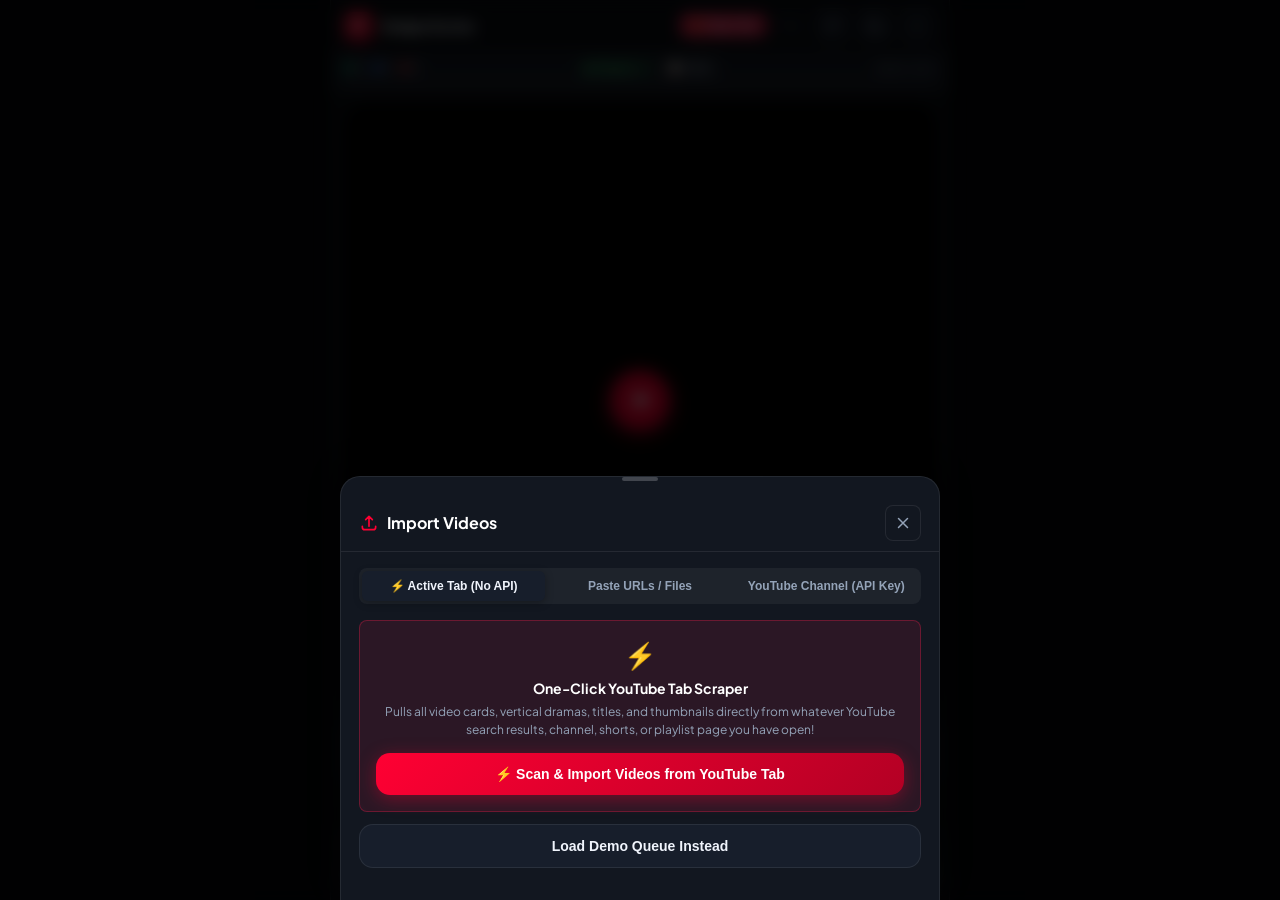
==== commit e7fcc80f: "Add Cmd+S+S chord and Command+Shift+S keyboard shortcut to open side panel" ====
--- a/index.html
+++ b/index.html
@@ -325,7 +325,8 @@
         <div class="sheet-body">
           <!-- Tab Navigation -->
           <div class="tab-bar">
-            <button id="tab-import-urls" class="tab-btn">Paste URLs / Files (No API Key)</button>
+            <button id="tab-import-active" class="tab-btn active">⚡ Active Tab (No API)</button>
+            <button id="tab-import-urls" class="tab-btn">Paste URLs / Files</button>
             <button id="tab-import-channel" class="tab-btn">YouTube Channel (API Key)</button>
           </div>
 
